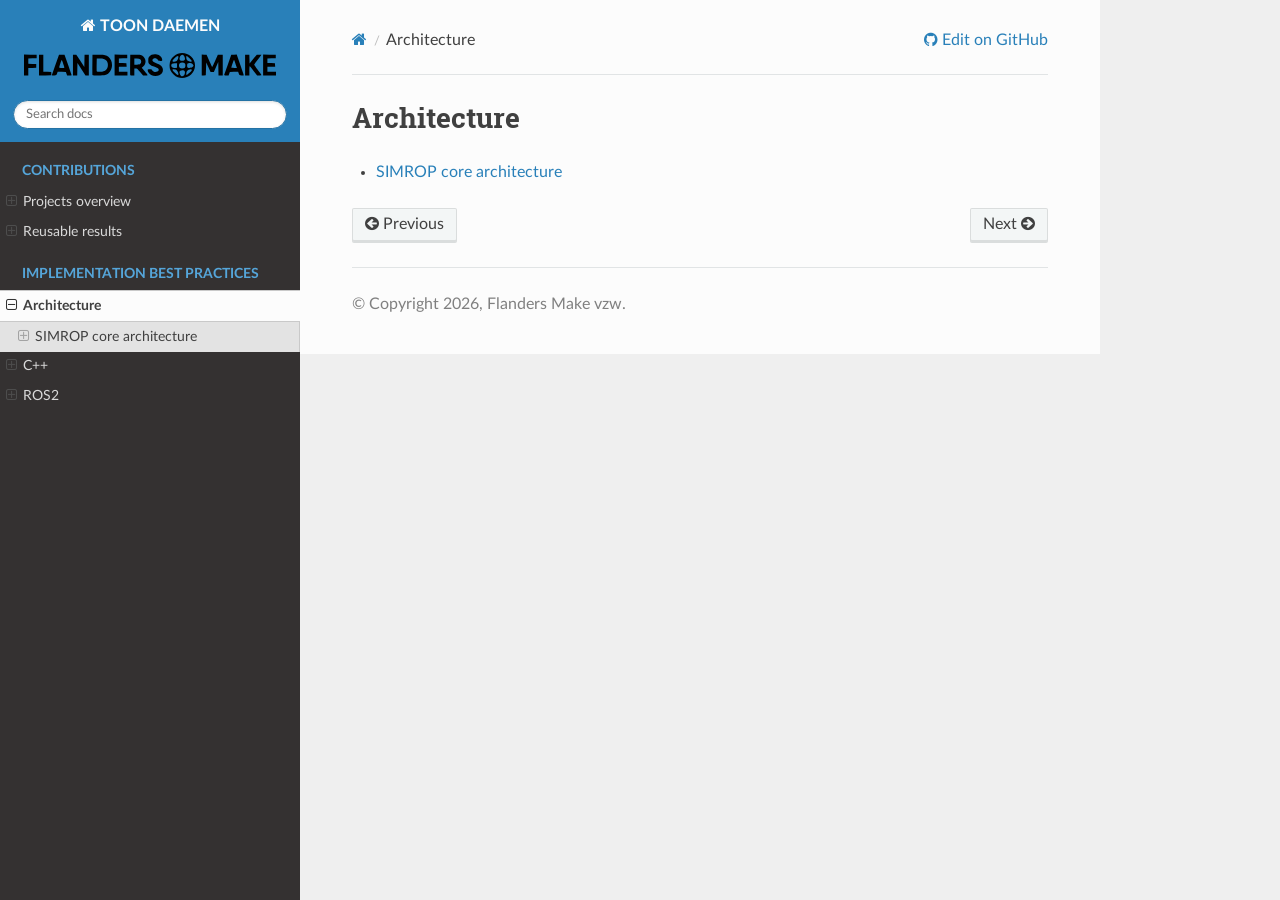
==== implementation_best_practices/architecture/index.html @ fe3ddb7d "deploy: 2c829130c1bb6bca0aca1d6085b2ea6cf5db3989" ====
<!DOCTYPE html>
<html class="writer-html5" lang="en" data-content_root="../../">
<head>
  <meta charset="utf-8" /><meta name="viewport" content="width=device-width, initial-scale=1" />

  <meta name="viewport" content="width=device-width, initial-scale=1.0" />
  <title>Architecture &mdash; TOON DAEMEN 0.1 documentation</title>
      <link rel="stylesheet" type="text/css" href="../../_static/pygments.css?v=80d5e7a1" />
      <link rel="stylesheet" type="text/css" href="../../_static/css/theme.css?v=9edc463e" />
      <link rel="stylesheet" type="text/css" href="../../_static/copybutton.css?v=76b2166b" />
      <link rel="stylesheet" type="text/css" href="../../_static/sphinx-design.min.css?v=95c83b7e" />

  
    <link rel="shortcut icon" href="../../_static/fm_48x48.svg"/>
      <script src="../../_static/jquery.js?v=5d32c60e"></script>
      <script src="../../_static/_sphinx_javascript_frameworks_compat.js?v=2cd50e6c"></script>
      <script src="../../_static/documentation_options.js?v=2709fde1"></script>
      <script src="../../_static/doctools.js?v=fd6eb6e6"></script>
      <script src="../../_static/sphinx_highlight.js?v=6ffebe34"></script>
      <script src="../../_static/clipboard.min.js?v=a7894cd8"></script>
      <script src="../../_static/copybutton.js?v=f281be69"></script>
      <script src="../../_static/design-tabs.js?v=f930bc37"></script>
    <script src="../../_static/js/theme.js"></script>
    <link rel="index" title="Index" href="../../genindex.html" />
    <link rel="search" title="Search" href="../../search.html" />
    <link rel="next" title="SIMROP core architecture" href="architecture.html" />
    <link rel="prev" title="Reusable results" href="../../contributions/reusable_results.html" /> 
</head>

<body class="wy-body-for-nav"> 
  <div class="wy-grid-for-nav">
    <nav data-toggle="wy-nav-shift" class="wy-nav-side">
      <div class="wy-side-scroll">
        <div class="wy-side-nav-search" >

          
          
          <a href="../../index.html" class="icon icon-home">
            TOON DAEMEN
              <img src="../../_static/fm.svg" class="logo" alt="Logo"/>
          </a>
<div role="search">
  <form id="rtd-search-form" class="wy-form" action="../../search.html" method="get">
    <input type="text" name="q" placeholder="Search docs" aria-label="Search docs" />
    <input type="hidden" name="check_keywords" value="yes" />
    <input type="hidden" name="area" value="default" />
  </form>
</div>
        </div><div class="wy-menu wy-menu-vertical" data-spy="affix" role="navigation" aria-label="Navigation menu">
              <p class="caption" role="heading"><span class="caption-text">Contributions</span></p>
<ul>
<li class="toctree-l1"><a class="reference internal" href="../../contributions/projects_overview.html">Projects overview</a><ul>
<li class="toctree-l2"><a class="reference internal" href="../../contributions/projects_overview.html#simrop">2024-2538-SIMROP</a></li>
<li class="toctree-l2"><a class="reference internal" href="../../contributions/projects_overview.html#cto-action-palletizing-solution">2024-1023-CTO_ACTION-PALLETIZING_SOLUTION</a></li>
</ul>
</li>
<li class="toctree-l1"><a class="reference internal" href="../../contributions/reusable_results.html">Reusable results</a><ul>
<li class="toctree-l2"><a class="reference internal" href="../../contributions/reusable_results.html#ur-tool-integration">UR + tool integration</a><ul>
<li class="toctree-l3"><a class="reference internal" href="../../contributions/reusable_results.html#motivation">Motivation</a></li>
<li class="toctree-l3"><a class="reference internal" href="../../contributions/reusable_results.html#summary">Summary</a></li>
</ul>
</li>
<li class="toctree-l2"><a class="reference internal" href="../../contributions/reusable_results.html#the-palletizing-framework">The palletizing framework</a></li>
</ul>
</li>
</ul>
<p class="caption" role="heading"><span class="caption-text">Implementation best practices</span></p>
<ul class="current">
<li class="toctree-l1 current"><a class="current reference internal" href="#">Architecture</a><ul>
<li class="toctree-l2"><a class="reference internal" href="architecture.html">SIMROP core architecture</a><ul>
<li class="toctree-l3"><a class="reference internal" href="architecture.html#component-manager-node">Component manager node</a></li>
<li class="toctree-l3"><a class="reference internal" href="architecture.html#plugin-management">Plugin management</a></li>
<li class="toctree-l3"><a class="reference internal" href="architecture.html#lifecycle-management">Lifecycle management</a></li>
<li class="toctree-l3"><a class="reference internal" href="architecture.html#use-of-the-component-manager-in-the-simrop-skillbased-framework">Use of the Component Manager in the SIMROP skill–based framework</a></li>
</ul>
</li>
</ul>
</li>
<li class="toctree-l1"><a class="reference internal" href="../cpp/index.html">C++</a><ul>
<li class="toctree-l2"><a class="reference internal" href="../cpp/constructor_arguments.html">Passing constructor arguments</a><ul>
<li class="toctree-l3"><a class="reference internal" href="../cpp/constructor_arguments.html#example-1">Example 1</a></li>
<li class="toctree-l3"><a class="reference internal" href="../cpp/constructor_arguments.html#example-2">Example 2</a></li>
<li class="toctree-l3"><a class="reference internal" href="../cpp/constructor_arguments.html#example-3">Example 3</a></li>
</ul>
</li>
</ul>
</li>
<li class="toctree-l1"><a class="reference internal" href="../ros2/index.html">ROS2</a><ul>
<li class="toctree-l2"><a class="reference internal" href="../ros2/ros2.html">ROS2 best practices</a></li>
</ul>
</li>
</ul>

        </div>
      </div>
    </nav>

    <section data-toggle="wy-nav-shift" class="wy-nav-content-wrap"><nav class="wy-nav-top" aria-label="Mobile navigation menu" >
          <i data-toggle="wy-nav-top" class="fa fa-bars"></i>
          <a href="../../index.html">TOON DAEMEN</a>
      </nav>

      <div class="wy-nav-content">
        <div class="rst-content">
          <div role="navigation" aria-label="Page navigation">
  <ul class="wy-breadcrumbs">
      <li><a href="../../index.html" class="icon icon-home" aria-label="Home"></a></li>
      <li class="breadcrumb-item active">Architecture</li>
      <li class="wy-breadcrumbs-aside">
              <a href="https://github.com/toondaemenFM/implementation_best_practices/blob/main/docs/source/implementation_best_practices/architecture/index.md" class="fa fa-github"> Edit on GitHub</a>
      </li>
  </ul>
  <hr/>
</div>
          <div role="main" class="document" itemscope="itemscope" itemtype="http://schema.org/Article">
           <div itemprop="articleBody">
             
  <section class="tex2jax_ignore mathjax_ignore" id="architecture">
<h1>Architecture<a class="headerlink" href="#architecture" title="Link to this heading"></a></h1>
<div class="toctree-wrapper compound">
<ul>
<li class="toctree-l1"><a class="reference internal" href="architecture.html">SIMROP core architecture</a></li>
</ul>
</div>
</section>


           </div>
          </div>
          <footer><div class="rst-footer-buttons" role="navigation" aria-label="Footer">
        <a href="../../contributions/reusable_results.html" class="btn btn-neutral float-left" title="Reusable results" accesskey="p" rel="prev"><span class="fa fa-arrow-circle-left" aria-hidden="true"></span> Previous</a>
        <a href="architecture.html" class="btn btn-neutral float-right" title="SIMROP core architecture" accesskey="n" rel="next">Next <span class="fa fa-arrow-circle-right" aria-hidden="true"></span></a>
    </div>

  <hr/>

  <div role="contentinfo">
    <p>&#169; Copyright 2026, Flanders Make vzw.</p>
  </div>

   

</footer>
        </div>
      </div>
    </section>
  </div>
  <script>
      jQuery(function () {
          SphinxRtdTheme.Navigation.enable(true);
      });
  </script> 

</body>
</html>
---- _static/pygments.css ----
pre { line-height: 125%; }
td.linenos .normal { color: inherit; background-color: transparent; padding-left: 5px; padding-right: 5px; }
span.linenos { color: inherit; background-color: transparent; padding-left: 5px; padding-right: 5px; }
td.linenos .special { color: #000000; background-color: #ffffc0; padding-left: 5px; padding-right: 5px; }
span.linenos.special { color: #000000; background-color: #ffffc0; padding-left: 5px; padding-right: 5px; }
.highlight .hll { background-color: #ffffcc }
.highlight { background: #f8f8f8; }
.highlight .c { color: #3D7B7B; font-style: italic } /* Comment */
.highlight .err { border: 1px solid #FF0000 } /* Error */
.highlight .k { color: #008000; font-weight: bold } /* Keyword */
.highlight .o { color: #666666 } /* Operator */
.highlight .ch { color: #3D7B7B; font-style: italic } /* Comment.Hashbang */
.highlight .cm { color: #3D7B7B; font-style: italic } /* Comment.Multiline */
.highlight .cp { color: #9C6500 } /* Comment.Preproc */
.highlight .cpf { color: #3D7B7B; font-style: italic } /* Comment.PreprocFile */
.highlight .c1 { color: #3D7B7B; font-style: italic } /* Comment.Single */
.highlight .cs { color: #3D7B7B; font-style: italic } /* Comment.Special */
.highlight .gd { color: #A00000 } /* Generic.Deleted */
.highlight .ge { font-style: italic } /* Generic.Emph */
.highlight .ges { font-weight: bold; font-style: italic } /* Generic.EmphStrong */
.highlight .gr { color: #E40000 } /* Generic.Error */
.highlight .gh { color: #000080; font-weight: bold } /* Generic.Heading */
.highlight .gi { color: #008400 } /* Generic.Inserted */
.highlight .go { color: #717171 } /* Generic.Output */
.highlight .gp { color: #000080; font-weight: bold } /* Generic.Prompt */
.highlight .gs { font-weight: bold } /* Generic.Strong */
.highlight .gu { color: #800080; font-weight: bold } /* Generic.Subheading */
.highlight .gt { color: #0044DD } /* Generic.Traceback */
.highlight .kc { color: #008000; font-weight: bold } /* Keyword.Constant */
.highlight .kd { color: #008000; font-weight: bold } /* Keyword.Declaration */
.highlight .kn { color: #008000; font-weight: bold } /* Keyword.Namespace */
.highlight .kp { color: #008000 } /* Keyword.Pseudo */
.highlight .kr { color: #008000; font-weight: bold } /* Keyword.Reserved */
.highlight .kt { color: #B00040 } /* Keyword.Type */
.highlight .m { color: #666666 } /* Literal.Number */
.highlight .s { color: #BA2121 } /* Literal.String */
.highlight .na { color: #687822 } /* Name.Attribute */
.highlight .nb { color: #008000 } /* Name.Builtin */
.highlight .nc { color: #0000FF; font-weight: bold } /* Name.Class */
.highlight .no { color: #880000 } /* Name.Constant */
.highlight .nd { color: #AA22FF } /* Name.Decorator */
.highlight .ni { color: #717171; font-weight: bold } /* Name.Entity */
.highlight .ne { color: #CB3F38; font-weight: bold } /* Name.Exception */
.highlight .nf { color: #0000FF } /* Name.Function */
.highlight .nl { color: #767600 } /* Name.Label */
.highlight .nn { color: #0000FF; font-weight: bold } /* Name.Namespace */
.highlight .nt { color: #008000; font-weight: bold } /* Name.Tag */
.highlight .nv { color: #19177C } /* Name.Variable */
.highlight .ow { color: #AA22FF; font-weight: bold } /* Operator.Word */
.highlight .w { color: #bbbbbb } /* Text.Whitespace */
.highlight .mb { color: #666666 } /* Literal.Number.Bin */
.highlight .mf { color: #666666 } /* Literal.Number.Float */
.highlight .mh { color: #666666 } /* Literal.Number.Hex */
.highlight .mi { color: #666666 } /* Literal.Number.Integer */
.highlight .mo { color: #666666 } /* Literal.Number.Oct */
.highlight .sa { color: #BA2121 } /* Literal.String.Affix */
.highlight .sb { color: #BA2121 } /* Literal.String.Backtick */
.highlight .sc { color: #BA2121 } /* Literal.String.Char */
.highlight .dl { color: #BA2121 } /* Literal.String.Delimiter */
.highlight .sd { color: #BA2121; font-style: italic } /* Literal.String.Doc */
.highlight .s2 { color: #BA2121 } /* Literal.String.Double */
.highlight .se { color: #AA5D1F; font-weight: bold } /* Literal.String.Escape */
.highlight .sh { color: #BA2121 } /* Literal.String.Heredoc */
.highlight .si { color: #A45A77; font-weight: bold } /* Literal.String.Interpol */
.highlight .sx { color: #008000 } /* Literal.String.Other */
.highlight .sr { color: #A45A77 } /* Literal.String.Regex */
.highlight .s1 { color: #BA2121 } /* Literal.String.Single */
.highlight .ss { color: #19177C } /* Literal.String.Symbol */
.highlight .bp { color: #008000 } /* Name.Builtin.Pseudo */
.highlight .fm { color: #0000FF } /* Name.Function.Magic */
.highlight .vc { color: #19177C } /* Name.Variable.Class */
.highlight .vg { color: #19177C } /* Name.Variable.Global */
.highlight .vi { color: #19177C } /* Name.Variable.Instance */
.highlight .vm { color: #19177C } /* Name.Variable.Magic */
.highlight .il { color: #666666 } /* Literal.Number.Integer.Long */
---- _static/css/theme.css ----
html{box-sizing:border-box}*,:after,:before{box-sizing:inherit}article,aside,details,figcaption,figure,footer,header,hgroup,nav,section{display:block}audio,canvas,video{display:inline-block;*display:inline;*zoom:1}[hidden],audio:not([controls]){display:none}*{-webkit-box-sizing:border-box;-moz-box-sizing:border-box;box-sizing:border-box}html{font-size:100%;-webkit-text-size-adjust:100%;-ms-text-size-adjust:100%}body{margin:0}a:active,a:hover{outline:0}abbr[title]{border-bottom:1px dotted}b,strong{font-weight:700}blockquote{margin:0}dfn{font-style:italic}ins{background:#ff9;text-decoration:none}ins,mark{color:#000}mark{background:#ff0;font-style:italic;font-weight:700}.rst-content code,.rst-content tt,code,kbd,pre,samp{font-family:monospace,serif;_font-family:courier new,monospace;font-size:1em}pre{white-space:pre}q{quotes:none}q:after,q:before{content:"";content:none}small{font-size:85%}sub,sup{font-size:75%;line-height:0;position:relative;vertical-align:baseline}sup{top:-.5em}sub{bottom:-.25em}dl,ol,ul{margin:0;padding:0;list-style:none;list-style-image:none}li{list-style:none}dd{margin:0}img{border:0;-ms-interpolation-mode:bicubic;vertical-align:middle;max-width:100%}svg:not(:root){overflow:hidden}figure,form{margin:0}label{cursor:pointer}button,input,select,textarea{font-size:100%;margin:0;vertical-align:baseline;*vertical-align:middle}button,input{line-height:normal}button,input[type=button],input[type=reset],input[type=submit]{cursor:pointer;-webkit-appearance:button;*overflow:visible}button[disabled],input[disabled]{cursor:default}input[type=search]{-webkit-appearance:textfield;-moz-box-sizing:content-box;-webkit-box-sizing:content-box;box-sizing:content-box}textarea{resize:vertical}table{border-collapse:collapse;border-spacing:0}td{vertical-align:top}.chromeframe{margin:.2em 0;background:#ccc;color:#000;padding:.2em 0}.ir{display:block;border:0;text-indent:-999em;overflow:hidden;background-color:transparent;background-repeat:no-repeat;text-align:left;direction:ltr;*line-height:0}.ir br{display:none}.hidden{display:none!important;visibility:hidden}.visuallyhidden{border:0;clip:rect(0 0 0 0);height:1px;margin:-1px;overflow:hidden;padding:0;position:absolute;width:1px}.visuallyhidden.focusable:active,.visuallyhidden.focusable:focus{clip:auto;height:auto;margin:0;overflow:visible;position:static;width:auto}.invisible{visibility:hidden}.relative{position:relative}big,small{font-size:100%}@media print{body,html,section{background:none!important}*{box-shadow:none!important;text-shadow:none!important;filter:none!important;-ms-filter:none!important}a,a:visited{text-decoration:underline}.ir a:after,a[href^="#"]:after,a[href^="javascript:"]:after{content:""}blockquote,pre{page-break-inside:avoid}thead{display:table-header-group}img,tr{page-break-inside:avoid}img{max-width:100%!important}@page{margin:.5cm}.rst-content .toctree-wrapper>p.caption,h2,h3,p{orphans:3;widows:3}.rst-content .toctree-wrapper>p.caption,h2,h3{page-break-after:avoid}}.btn,.fa:before,.icon:before,.rst-content .admonition,.rst-content .admonition-title:before,.rst-content .admonition-todo,.rst-content .attention,.rst-content .caution,.rst-content .code-block-caption .headerlink:before,.rst-content .danger,.rst-content .eqno .headerlink:before,.rst-content .error,.rst-content .hint,.rst-content .important,.rst-content .note,.rst-content .seealso,.rst-content .tip,.rst-content .warning,.rst-content code.download span:first-child:before,.rst-content dl dt .headerlink:before,.rst-content h1 .headerlink:before,.rst-content h2 .headerlink:before,.rst-content h3 .headerlink:before,.rst-content h4 .headerlink:before,.rst-content h5 .headerlink:before,.rst-content h6 .headerlink:before,.rst-content p.caption .headerlink:before,.rst-content p .headerlink:before,.rst-content table>caption .headerlink:before,.rst-content tt.download span:first-child:before,.wy-alert,.wy-dropdown .caret:before,.wy-inline-validate.wy-inline-validate-danger .wy-input-context:before,.wy-inline-validate.wy-inline-validate-info .wy-input-context:before,.wy-inline-validate.wy-inline-validate-success .wy-input-context:before,.wy-inline-validate.wy-inline-validate-warning .wy-input-context:before,.wy-menu-vertical li.current>a button.toctree-expand:before,.wy-menu-vertical li.on a button.toctree-expand:before,.wy-menu-vertical li button.toctree-expand:before,input[type=color],input[type=date],input[type=datetime-local],input[type=datetime],input[type=email],input[type=month],input[type=number],input[type=password],input[type=search],input[type=tel],input[type=text],input[type=time],input[type=url],input[type=week],select,textarea{-webkit-font-smoothing:antialiased}.clearfix{*zoom:1}.clearfix:after,.clearfix:before{display:table;content:""}.clearfix:after{clear:both}/*!
 *  Font Awesome 4.7.0 by @davegandy - http://fontawesome.io - @fontawesome
 *  License - http://fontawesome.io/license (Font: SIL OFL 1.1, CSS: MIT License)
 */@font-face{font-family:FontAwesome;src:url(fonts/fontawesome-webfont.eot?674f50d287a8c48dc19ba404d20fe713);src:url(fonts/fontawesome-webfont.eot?674f50d287a8c48dc19ba404d20fe713?#iefix&v=4.7.0) format("embedded-opentype"),url(fonts/fontawesome-webfont.woff2?af7ae505a9eed503f8b8e6982036873e) format("woff2"),url(fonts/fontawesome-webfont.woff?fee66e712a8a08eef5805a46892932ad) format("woff"),url(fonts/fontawesome-webfont.ttf?b06871f281fee6b241d60582ae9369b9) format("truetype"),url(fonts/fontawesome-webfont.svg?912ec66d7572ff821749319396470bde#fontawesomeregular) format("svg");font-weight:400;font-style:normal}.fa,.icon,.rst-content .admonition-title,.rst-content .code-block-caption .headerlink,.rst-content .eqno .headerlink,.rst-content code.download span:first-child,.rst-content dl dt .headerlink,.rst-content h1 .headerlink,.rst-content h2 .headerlink,.rst-content h3 .headerlink,.rst-content h4 .headerlink,.rst-content h5 .headerlink,.rst-content h6 .headerlink,.rst-content p.caption .headerlink,.rst-content p .headerlink,.rst-content table>caption .headerlink,.rst-content tt.download span:first-child,.wy-menu-vertical li.current>a button.toctree-expand,.wy-menu-vertical li.on a button.toctree-expand,.wy-menu-vertical li button.toctree-expand{display:inline-block;font:normal normal normal 14px/1 FontAwesome;font-size:inherit;text-rendering:auto;-webkit-font-smoothing:antialiased;-moz-osx-font-smoothing:grayscale}.fa-lg{font-size:1.33333em;line-height:.75em;vertical-align:-15%}.fa-2x{font-size:2em}.fa-3x{font-size:3em}.fa-4x{font-size:4em}.fa-5x{font-size:5em}.fa-fw{width:1.28571em;text-align:center}.fa-ul{padding-left:0;margin-left:2.14286em;list-style-type:none}.fa-ul>li{position:relative}.fa-li{position:absolute;left:-2.14286em;width:2.14286em;top:.14286em;text-align:center}.fa-li.fa-lg{left:-1.85714em}.fa-border{padding:.2em .25em .15em;border:.08em solid #eee;border-radius:.1em}.fa-pull-left{float:left}.fa-pull-right{float:right}.fa-pull-left.icon,.fa.fa-pull-left,.rst-content .code-block-caption .fa-pull-left.headerlink,.rst-content .eqno .fa-pull-left.headerlink,.rst-content .fa-pull-left.admonition-title,.rst-content code.download span.fa-pull-left:first-child,.rst-content dl dt .fa-pull-left.headerlink,.rst-content h1 .fa-pull-left.headerlink,.rst-content h2 .fa-pull-left.headerlink,.rst-content h3 .fa-pull-left.headerlink,.rst-content h4 .fa-pull-left.headerlink,.rst-content h5 .fa-pull-left.headerlink,.rst-content h6 .fa-pull-left.headerlink,.rst-content p .fa-pull-left.headerlink,.rst-content table>caption .fa-pull-left.headerlink,.rst-content tt.download span.fa-pull-left:first-child,.wy-menu-vertical li.current>a button.fa-pull-left.toctree-expand,.wy-menu-vertical li.on a button.fa-pull-left.toctree-expand,.wy-menu-vertical li button.fa-pull-left.toctree-expand{margin-right:.3em}.fa-pull-right.icon,.fa.fa-pull-right,.rst-content .code-block-caption .fa-pull-right.headerlink,.rst-content .eqno .fa-pull-right.headerlink,.rst-content .fa-pull-right.admonition-title,.rst-content code.download span.fa-pull-right:first-child,.rst-content dl dt .fa-pull-right.headerlink,.rst-content h1 .fa-pull-right.headerlink,.rst-content h2 .fa-pull-right.headerlink,.rst-content h3 .fa-pull-right.headerlink,.rst-content h4 .fa-pull-right.headerlink,.rst-content h5 .fa-pull-right.headerlink,.rst-content h6 .fa-pull-right.headerlink,.rst-content p .fa-pull-right.headerlink,.rst-content table>caption .fa-pull-right.headerlink,.rst-content tt.download span.fa-pull-right:first-child,.wy-menu-vertical li.current>a button.fa-pull-right.toctree-expand,.wy-menu-vertical li.on a button.fa-pull-right.toctree-expand,.wy-menu-vertical li button.fa-pull-right.toctree-expand{margin-left:.3em}.pull-right{float:right}.pull-left{float:left}.fa.pull-left,.pull-left.icon,.rst-content .code-block-caption .pull-left.headerlink,.rst-content .eqno .pull-left.headerlink,.rst-content .pull-left.admonition-title,.rst-content code.download span.pull-left:first-child,.rst-content dl dt .pull-left.headerlink,.rst-content h1 .pull-left.headerlink,.rst-content h2 .pull-left.headerlink,.rst-content h3 .pull-left.headerlink,.rst-content h4 .pull-left.headerlink,.rst-content h5 .pull-left.headerlink,.rst-content h6 .pull-left.headerlink,.rst-content p .pull-left.headerlink,.rst-content table>caption .pull-left.headerlink,.rst-content tt.download span.pull-left:first-child,.wy-menu-vertical li.current>a button.pull-left.toctree-expand,.wy-menu-vertical li.on a button.pull-left.toctree-expand,.wy-menu-vertical li button.pull-left.toctree-expand{margin-right:.3em}.fa.pull-right,.pull-right.icon,.rst-content .code-block-caption .pull-right.headerlink,.rst-content .eqno .pull-right.headerlink,.rst-content .pull-right.admonition-title,.rst-content code.download span.pull-right:first-child,.rst-content dl dt .pull-right.headerlink,.rst-content h1 .pull-right.headerlink,.rst-content h2 .pull-right.headerlink,.rst-content h3 .pull-right.headerlink,.rst-content h4 .pull-right.headerlink,.rst-content h5 .pull-right.headerlink,.rst-content h6 .pull-right.headerlink,.rst-content p .pull-right.headerlink,.rst-content table>caption .pull-right.headerlink,.rst-content tt.download span.pull-right:first-child,.wy-menu-vertical li.current>a button.pull-right.toctree-expand,.wy-menu-vertical li.on a button.pull-right.toctree-expand,.wy-menu-vertical li button.pull-right.toctree-expand{margin-left:.3em}.fa-spin{-webkit-animation:fa-spin 2s linear infinite;animation:fa-spin 2s linear infinite}.fa-pulse{-webkit-animation:fa-spin 1s steps(8) infinite;animation:fa-spin 1s steps(8) infinite}@-webkit-keyframes fa-spin{0%{-webkit-transform:rotate(0deg);transform:rotate(0deg)}to{-webkit-transform:rotate(359deg);transform:rotate(359deg)}}@keyframes fa-spin{0%{-webkit-transform:rotate(0deg);transform:rotate(0deg)}to{-webkit-transform:rotate(359deg);transform:rotate(359deg)}}.fa-rotate-90{-ms-filter:"progid:DXImageTransform.Microsoft.BasicImage(rotation=1)";-webkit-transform:rotate(90deg);-ms-transform:rotate(90deg);transform:rotate(90deg)}.fa-rotate-180{-ms-filter:"progid:DXImageTransform.Microsoft.BasicImage(rotation=2)";-webkit-transform:rotate(180deg);-ms-transform:rotate(180deg);transform:rotate(180deg)}.fa-rotate-270{-ms-filter:"progid:DXImageTransform.Microsoft.BasicImage(rotation=3)";-webkit-transform:rotate(270deg);-ms-transform:rotate(270deg);transform:rotate(270deg)}.fa-flip-horizontal{-ms-filter:"progid:DXImageTransform.Microsoft.BasicImage(rotation=0, mirror=1)";-webkit-transform:scaleX(-1);-ms-transform:scaleX(-1);transform:scaleX(-1)}.fa-flip-vertical{-ms-filter:"progid:DXImageTransform.Microsoft.BasicImage(rotation=2, mirror=1)";-webkit-transform:scaleY(-1);-ms-transform:scaleY(-1);transform:scaleY(-1)}:root .fa-flip-horizontal,:root .fa-flip-vertical,:root .fa-rotate-90,:root .fa-rotate-180,:root .fa-rotate-270{filter:none}.fa-stack{position:relative;display:inline-block;width:2em;height:2em;line-height:2em;vertical-align:middle}.fa-stack-1x,.fa-stack-2x{position:absolute;left:0;width:100%;text-align:center}.fa-stack-1x{line-height:inherit}.fa-stack-2x{font-size:2em}.fa-inverse{color:#fff}.fa-glass:before{content:""}.fa-music:before{content:""}.fa-search:before,.icon-search:before{content:""}.fa-envelope-o:before{content:""}.fa-heart:before{content:""}.fa-star:before{content:""}.fa-star-o:before{content:""}.fa-user:before{content:""}.fa-film:before{content:""}.fa-th-large:before{content:""}.fa-th:before{content:""}.fa-th-list:before{content:""}.fa-check:before{content:""}.fa-close:before,.fa-remove:before,.fa-times:before{content:""}.fa-search-plus:before{content:""}.fa-search-minus:before{content:""}.fa-power-off:before{content:""}.fa-signal:before{content:""}.fa-cog:before,.fa-gear:before{content:""}.fa-trash-o:before{content:""}.fa-home:before,.icon-home:before{content:""}.fa-file-o:before{content:""}.fa-clock-o:before{content:""}.fa-road:before{content:""}.fa-download:before,.rst-content code.download span:first-child:before,.rst-content tt.download span:first-child:before{content:""}.fa-arrow-circle-o-down:before{content:""}.fa-arrow-circle-o-up:before{content:""}.fa-inbox:before{content:""}.fa-play-circle-o:before{content:""}.fa-repeat:before,.fa-rotate-right:before{content:""}.fa-refresh:before{content:""}.fa-list-alt:before{content:""}.fa-lock:before{content:""}.fa-flag:before{content:""}.fa-headphones:before{content:""}.fa-volume-off:before{content:""}.fa-volume-down:before{content:""}.fa-volume-up:before{content:""}.fa-qrcode:before{content:""}.fa-barcode:before{content:""}.fa-tag:before{content:""}.fa-tags:before{content:""}.fa-book:before,.icon-book:before{content:""}.fa-bookmark:before{content:""}.fa-print:before{content:""}.fa-camera:before{content:""}.fa-font:before{content:""}.fa-bold:before{content:""}.fa-italic:before{content:""}.fa-text-height:before{content:""}.fa-text-width:before{content:""}.fa-align-left:before{content:""}.fa-align-center:before{content:""}.fa-align-right:before{content:""}.fa-align-justify:before{content:""}.fa-list:before{content:""}.fa-dedent:before,.fa-outdent:before{content:""}.fa-indent:before{content:""}.fa-video-camera:before{content:""}.fa-image:before,.fa-photo:before,.fa-picture-o:before{content:""}.fa-pencil:before{content:""}.fa-map-marker:before{content:""}.fa-adjust:before{content:""}.fa-tint:before{content:""}.fa-edit:before,.fa-pencil-square-o:before{content:""}.fa-share-square-o:before{content:""}.fa-check-square-o:before{content:""}.fa-arrows:before{content:""}.fa-step-backward:before{content:""}.fa-fast-backward:before{content:""}.fa-backward:before{content:""}.fa-play:before{content:""}.fa-pause:before{content:""}.fa-stop:before{content:""}.fa-forward:before{content:""}.fa-fast-forward:before{content:""}.fa-step-forward:before{content:""}.fa-eject:before{content:""}.fa-chevron-left:before{content:""}.fa-chevron-right:before{content:""}.fa-plus-circle:before{content:""}.fa-minus-circle:before{content:""}.fa-times-circle:before,.wy-inline-validate.wy-inline-validate-danger .wy-input-context:before{content:""}.fa-check-circle:before,.wy-inline-validate.wy-inline-validate-success .wy-input-context:before{content:""}.fa-question-circle:before{content:""}.fa-info-circle:before{content:""}.fa-crosshairs:before{content:""}.fa-times-circle-o:before{content:""}.fa-check-circle-o:before{content:""}.fa-ban:before{content:""}.fa-arrow-left:before{content:""}.fa-arrow-right:before{content:""}.fa-arrow-up:before{content:""}.fa-arrow-down:before{content:""}.fa-mail-forward:before,.fa-share:before{content:""}.fa-expand:before{content:""}.fa-compress:before{content:""}.fa-plus:before{content:""}.fa-minus:before{content:""}.fa-asterisk:before{content:""}.fa-exclamation-circle:before,.rst-content .admonition-title:before,.wy-inline-validate.wy-inline-validate-info .wy-input-context:before,.wy-inline-validate.wy-inline-validate-warning .wy-input-context:before{content:""}.fa-gift:before{content:""}.fa-leaf:before{content:""}.fa-fire:before,.icon-fire:before{content:""}.fa-eye:before{content:""}.fa-eye-slash:before{content:""}.fa-exclamation-triangle:before,.fa-warning:before{content:""}.fa-plane:before{content:""}.fa-calendar:before{content:""}.fa-random:before{content:""}.fa-comment:before{content:""}.fa-magnet:before{content:""}.fa-chevron-up:before{content:""}.fa-chevron-down:before{content:""}.fa-retweet:before{content:""}.fa-shopping-cart:before{content:""}.fa-folder:before{content:""}.fa-folder-open:before{content:""}.fa-arrows-v:before{content:""}.fa-arrows-h:before{content:""}.fa-bar-chart-o:before,.fa-bar-chart:before{content:""}.fa-twitter-square:before{content:""}.fa-facebook-square:before{content:""}.fa-camera-retro:before{content:""}.fa-key:before{content:""}.fa-cogs:before,.fa-gears:before{content:""}.fa-comments:before{content:""}.fa-thumbs-o-up:before{content:""}.fa-thumbs-o-down:before{content:""}.fa-star-half:before{content:""}.fa-heart-o:before{content:""}.fa-sign-out:before{content:""}.fa-linkedin-square:before{content:""}.fa-thumb-tack:before{content:""}.fa-external-link:before{content:""}.fa-sign-in:before{content:""}.fa-trophy:before{content:""}.fa-github-square:before{content:""}.fa-upload:before{content:""}.fa-lemon-o:before{content:""}.fa-phone:before{content:""}.fa-square-o:before{content:""}.fa-bookmark-o:before{content:""}.fa-phone-square:before{content:""}.fa-twitter:before{content:""}.fa-facebook-f:before,.fa-facebook:before{content:""}.fa-github:before,.icon-github:before{content:""}.fa-unlock:before{content:""}.fa-credit-card:before{content:""}.fa-feed:before,.fa-rss:before{content:""}.fa-hdd-o:before{content:""}.fa-bullhorn:before{content:""}.fa-bell:before{content:""}.fa-certificate:before{content:""}.fa-hand-o-right:before{content:""}.fa-hand-o-left:before{content:""}.fa-hand-o-up:before{content:""}.fa-hand-o-down:before{content:""}.fa-arrow-circle-left:before,.icon-circle-arrow-left:before{content:""}.fa-arrow-circle-right:before,.icon-circle-arrow-right:before{content:""}.fa-arrow-circle-up:before{content:""}.fa-arrow-circle-down:before{content:""}.fa-globe:before{content:""}.fa-wrench:before{content:""}.fa-tasks:before{content:""}.fa-filter:before{content:""}.fa-briefcase:before{content:""}.fa-arrows-alt:before{content:""}.fa-group:before,.fa-users:before{content:""}.fa-chain:before,.fa-link:before,.icon-link:before{content:""}.fa-cloud:before{content:""}.fa-flask:before{content:""}.fa-cut:before,.fa-scissors:before{content:""}.fa-copy:before,.fa-files-o:before{content:""}.fa-paperclip:before{content:""}.fa-floppy-o:before,.fa-save:before{content:""}.fa-square:before{content:""}.fa-bars:before,.fa-navicon:before,.fa-reorder:before{content:""}.fa-list-ul:before{content:""}.fa-list-ol:before{content:""}.fa-strikethrough:before{content:""}.fa-underline:before{content:""}.fa-table:before{content:""}.fa-magic:before{content:""}.fa-truck:before{content:""}.fa-pinterest:before{content:""}.fa-pinterest-square:before{content:""}.fa-google-plus-square:before{content:""}.fa-google-plus:before{content:""}.fa-money:before{content:""}.fa-caret-down:before,.icon-caret-down:before,.wy-dropdown .caret:before{content:""}.fa-caret-up:before{content:""}.fa-caret-left:before{content:""}.fa-caret-right:before{content:""}.fa-columns:before{content:""}.fa-sort:before,.fa-unsorted:before{content:""}.fa-sort-desc:before,.fa-sort-down:before{content:""}.fa-sort-asc:before,.fa-sort-up:before{content:""}.fa-envelope:before{content:""}.fa-linkedin:before{content:""}.fa-rotate-left:before,.fa-undo:before{content:""}.fa-gavel:before,.fa-legal:before{content:""}.fa-dashboard:before,.fa-tachometer:before{content:""}.fa-comment-o:before{content:""}.fa-comments-o:before{content:""}.fa-bolt:before,.fa-flash:before{content:""}.fa-sitemap:before{content:""}.fa-umbrella:before{content:""}.fa-clipboard:before,.fa-paste:before{content:""}.fa-lightbulb-o:before{content:""}.fa-exchange:before{content:""}.fa-cloud-download:before{content:""}.fa-cloud-upload:before{content:""}.fa-user-md:before{content:""}.fa-stethoscope:before{content:""}.fa-suitcase:before{content:""}.fa-bell-o:before{content:""}.fa-coffee:before{content:""}.fa-cutlery:before{content:""}.fa-file-text-o:before{content:""}.fa-building-o:before{content:""}.fa-hospital-o:before{content:""}.fa-ambulance:before{content:""}.fa-medkit:before{content:""}.fa-fighter-jet:before{content:""}.fa-beer:before{content:""}.fa-h-square:before{content:""}.fa-plus-square:before{content:""}.fa-angle-double-left:before{content:""}.fa-angle-double-right:before{content:""}.fa-angle-double-up:before{content:""}.fa-angle-double-down:before{content:""}.fa-angle-left:before{content:""}.fa-angle-right:before{content:""}.fa-angle-up:before{content:""}.fa-angle-down:before{content:""}.fa-desktop:before{content:""}.fa-laptop:before{content:""}.fa-tablet:before{content:""}.fa-mobile-phone:before,.fa-mobile:before{content:""}.fa-circle-o:before{content:""}.fa-quote-left:before{content:""}.fa-quote-right:before{content:""}.fa-spinner:before{content:""}.fa-circle:before{content:""}.fa-mail-reply:before,.fa-reply:before{content:""}.fa-github-alt:before{content:""}.fa-folder-o:before{content:""}.fa-folder-open-o:before{content:""}.fa-smile-o:before{content:""}.fa-frown-o:before{content:""}.fa-meh-o:before{content:""}.fa-gamepad:before{content:""}.fa-keyboard-o:before{content:""}.fa-flag-o:before{content:""}.fa-flag-checkered:before{content:""}.fa-terminal:before{content:""}.fa-code:before{content:""}.fa-mail-reply-all:before,.fa-reply-all:before{content:""}.fa-star-half-empty:before,.fa-star-half-full:before,.fa-star-half-o:before{content:""}.fa-location-arrow:before{content:""}.fa-crop:before{content:""}.fa-code-fork:before{content:""}.fa-chain-broken:before,.fa-unlink:before{content:""}.fa-question:before{content:""}.fa-info:before{content:""}.fa-exclamation:before{content:""}.fa-superscript:before{content:""}.fa-subscript:before{content:""}.fa-eraser:before{content:""}.fa-puzzle-piece:before{content:""}.fa-microphone:before{content:""}.fa-microphone-slash:before{content:""}.fa-shield:before{content:""}.fa-calendar-o:before{content:""}.fa-fire-extinguisher:before{content:""}.fa-rocket:before{content:""}.fa-maxcdn:before{content:""}.fa-chevron-circle-left:before{content:""}.fa-chevron-circle-right:before{content:""}.fa-chevron-circle-up:before{content:""}.fa-chevron-circle-down:before{content:""}.fa-html5:before{content:""}.fa-css3:before{content:""}.fa-anchor:before{content:""}.fa-unlock-alt:before{content:""}.fa-bullseye:before{content:""}.fa-ellipsis-h:before{content:""}.fa-ellipsis-v:before{content:""}.fa-rss-square:before{content:""}.fa-play-circle:before{content:""}.fa-ticket:before{content:""}.fa-minus-square:before{content:""}.fa-minus-square-o:before,.wy-menu-vertical li.current>a button.toctree-expand:before,.wy-menu-vertical li.on a button.toctree-expand:before{content:""}.fa-level-up:before{content:""}.fa-level-down:before{content:""}.fa-check-square:before{content:""}.fa-pencil-square:before{content:""}.fa-external-link-square:before{content:""}.fa-share-square:before{content:""}.fa-compass:before{content:""}.fa-caret-square-o-down:before,.fa-toggle-down:before{content:""}.fa-caret-square-o-up:before,.fa-toggle-up:before{content:""}.fa-caret-square-o-right:before,.fa-toggle-right:before{content:""}.fa-eur:before,.fa-euro:before{content:""}.fa-gbp:before{content:""}.fa-dollar:before,.fa-usd:before{content:""}.fa-inr:before,.fa-rupee:before{content:""}.fa-cny:before,.fa-jpy:before,.fa-rmb:before,.fa-yen:before{content:""}.fa-rouble:before,.fa-rub:before,.fa-ruble:before{content:""}.fa-krw:before,.fa-won:before{content:""}.fa-bitcoin:before,.fa-btc:before{content:""}.fa-file:before{content:""}.fa-file-text:before{content:""}.fa-sort-alpha-asc:before{content:""}.fa-sort-alpha-desc:before{content:""}.fa-sort-amount-asc:before{content:""}.fa-sort-amount-desc:before{content:""}.fa-sort-numeric-asc:before{content:""}.fa-sort-numeric-desc:before{content:""}.fa-thumbs-up:before{content:""}.fa-thumbs-down:before{content:""}.fa-youtube-square:before{content:""}.fa-youtube:before{content:""}.fa-xing:before{content:""}.fa-xing-square:before{content:""}.fa-youtube-play:before{content:""}.fa-dropbox:before{content:""}.fa-stack-overflow:before{content:""}.fa-instagram:before{content:""}.fa-flickr:before{content:""}.fa-adn:before{content:""}.fa-bitbucket:before,.icon-bitbucket:before{content:""}.fa-bitbucket-square:before{content:""}.fa-tumblr:before{content:""}.fa-tumblr-square:before{content:""}.fa-long-arrow-down:before{content:""}.fa-long-arrow-up:before{content:""}.fa-long-arrow-left:before{content:""}.fa-long-arrow-right:before{content:""}.fa-apple:before{content:""}.fa-windows:before{content:""}.fa-android:before{content:""}.fa-linux:before{content:""}.fa-dribbble:before{content:""}.fa-skype:before{content:""}.fa-foursquare:before{content:""}.fa-trello:before{content:""}.fa-female:before{content:""}.fa-male:before{content:""}.fa-gittip:before,.fa-gratipay:before{content:""}.fa-sun-o:before{content:""}.fa-moon-o:before{content:""}.fa-archive:before{content:""}.fa-bug:before{content:""}.fa-vk:before{content:""}.fa-weibo:before{content:""}.fa-renren:before{content:""}.fa-pagelines:before{content:""}.fa-stack-exchange:before{content:""}.fa-arrow-circle-o-right:before{content:""}.fa-arrow-circle-o-left:before{content:""}.fa-caret-square-o-left:before,.fa-toggle-left:before{content:""}.fa-dot-circle-o:before{content:""}.fa-wheelchair:before{content:""}.fa-vimeo-square:before{content:""}.fa-try:before,.fa-turkish-lira:before{content:""}.fa-plus-square-o:before,.wy-menu-vertical li button.toctree-expand:before{content:""}.fa-space-shuttle:before{content:""}.fa-slack:before{content:""}.fa-envelope-square:before{content:""}.fa-wordpress:before{content:""}.fa-openid:before{content:""}.fa-bank:before,.fa-institution:before,.fa-university:before{content:""}.fa-graduation-cap:before,.fa-mortar-board:before{content:""}.fa-yahoo:before{content:""}.fa-google:before{content:""}.fa-reddit:before{content:""}.fa-reddit-square:before{content:""}.fa-stumbleupon-circle:before{content:""}.fa-stumbleupon:before{content:""}.fa-delicious:before{content:""}.fa-digg:before{content:""}.fa-pied-piper-pp:before{content:""}.fa-pied-piper-alt:before{content:""}.fa-drupal:before{content:""}.fa-joomla:before{content:""}.fa-language:before{content:""}.fa-fax:before{content:""}.fa-building:before{content:""}.fa-child:before{content:""}.fa-paw:before{content:""}.fa-spoon:before{content:""}.fa-cube:before{content:""}.fa-cubes:before{content:""}.fa-behance:before{content:""}.fa-behance-square:before{content:""}.fa-steam:before{content:""}.fa-steam-square:before{content:""}.fa-recycle:before{content:""}.fa-automobile:before,.fa-car:before{content:""}.fa-cab:before,.fa-taxi:before{content:""}.fa-tree:before{content:""}.fa-spotify:before{content:""}.fa-deviantart:before{content:""}.fa-soundcloud:before{content:""}.fa-database:before{content:""}.fa-file-pdf-o:before{content:""}.fa-file-word-o:before{content:""}.fa-file-excel-o:before{content:""}.fa-file-powerpoint-o:before{content:""}.fa-file-image-o:before,.fa-file-photo-o:before,.fa-file-picture-o:before{content:""}.fa-file-archive-o:before,.fa-file-zip-o:before{content:""}.fa-file-audio-o:before,.fa-file-sound-o:before{content:""}.fa-file-movie-o:before,.fa-file-video-o:before{content:""}.fa-file-code-o:before{content:""}.fa-vine:before{content:""}.fa-codepen:before{content:""}.fa-jsfiddle:before{content:""}.fa-life-bouy:before,.fa-life-buoy:before,.fa-life-ring:before,.fa-life-saver:before,.fa-support:before{content:""}.fa-circle-o-notch:before{content:""}.fa-ra:before,.fa-rebel:before,.fa-resistance:before{content:""}.fa-empire:before,.fa-ge:before{content:""}.fa-git-square:before{content:""}.fa-git:before{content:""}.fa-hacker-news:before,.fa-y-combinator-square:before,.fa-yc-square:before{content:""}.fa-tencent-weibo:before{content:""}.fa-qq:before{content:""}.fa-wechat:before,.fa-weixin:before{content:""}.fa-paper-plane:before,.fa-send:before{content:""}.fa-paper-plane-o:before,.fa-send-o:before{content:""}.fa-history:before{content:""}.fa-circle-thin:before{content:""}.fa-header:before{content:""}.fa-paragraph:before{content:""}.fa-sliders:before{content:""}.fa-share-alt:before{content:""}.fa-share-alt-square:before{content:""}.fa-bomb:before{content:""}.fa-futbol-o:before,.fa-soccer-ball-o:before{content:""}.fa-tty:before{content:""}.fa-binoculars:before{content:""}.fa-plug:before{content:""}.fa-slideshare:before{content:""}.fa-twitch:before{content:""}.fa-yelp:before{content:""}.fa-newspaper-o:before{content:""}.fa-wifi:before{content:""}.fa-calculator:before{content:""}.fa-paypal:before{content:""}.fa-google-wallet:before{content:""}.fa-cc-visa:before{content:""}.fa-cc-mastercard:before{content:""}.fa-cc-discover:before{content:""}.fa-cc-amex:before{content:""}.fa-cc-paypal:before{content:""}.fa-cc-stripe:before{content:""}.fa-bell-slash:before{content:""}.fa-bell-slash-o:before{content:""}.fa-trash:before{content:""}.fa-copyright:before{content:""}.fa-at:before{content:""}.fa-eyedropper:before{content:""}.fa-paint-brush:before{content:""}.fa-birthday-cake:before{content:""}.fa-area-chart:before{content:""}.fa-pie-chart:before{content:""}.fa-line-chart:before{content:""}.fa-lastfm:before{content:""}.fa-lastfm-square:before{content:""}.fa-toggle-off:before{content:""}.fa-toggle-on:before{content:""}.fa-bicycle:before{content:""}.fa-bus:before{content:""}.fa-ioxhost:before{content:""}.fa-angellist:before{content:""}.fa-cc:before{content:""}.fa-ils:before,.fa-shekel:before,.fa-sheqel:before{content:""}.fa-meanpath:before{content:""}.fa-buysellads:before{content:""}.fa-connectdevelop:before{content:""}.fa-dashcube:before{content:""}.fa-forumbee:before{content:""}.fa-leanpub:before{content:""}.fa-sellsy:before{content:""}.fa-shirtsinbulk:before{content:""}.fa-simplybuilt:before{content:""}.fa-skyatlas:before{content:""}.fa-cart-plus:before{content:""}.fa-cart-arrow-down:before{content:""}.fa-diamond:before{content:""}.fa-ship:before{content:""}.fa-user-secret:before{content:""}.fa-motorcycle:before{content:""}.fa-street-view:before{content:""}.fa-heartbeat:before{content:""}.fa-venus:before{content:""}.fa-mars:before{content:""}.fa-mercury:before{content:""}.fa-intersex:before,.fa-transgender:before{content:""}.fa-transgender-alt:before{content:""}.fa-venus-double:before{content:""}.fa-mars-double:before{content:""}.fa-venus-mars:before{content:""}.fa-mars-stroke:before{content:""}.fa-mars-stroke-v:before{content:""}.fa-mars-stroke-h:before{content:""}.fa-neuter:before{content:""}.fa-genderless:before{content:""}.fa-facebook-official:before{content:""}.fa-pinterest-p:before{content:""}.fa-whatsapp:before{content:""}.fa-server:before{content:""}.fa-user-plus:before{content:""}.fa-user-times:before{content:""}.fa-bed:before,.fa-hotel:before{content:""}.fa-viacoin:before{content:""}.fa-train:before{content:""}.fa-subway:before{content:""}.fa-medium:before{content:""}.fa-y-combinator:before,.fa-yc:before{content:""}.fa-optin-monster:before{content:""}.fa-opencart:before{content:""}.fa-expeditedssl:before{content:""}.fa-battery-4:before,.fa-battery-full:before,.fa-battery:before{content:""}.fa-battery-3:before,.fa-battery-three-quarters:before{content:""}.fa-battery-2:before,.fa-battery-half:before{content:""}.fa-battery-1:before,.fa-battery-quarter:before{content:""}.fa-battery-0:before,.fa-battery-empty:before{content:""}.fa-mouse-pointer:before{content:""}.fa-i-cursor:before{content:""}.fa-object-group:before{content:""}.fa-object-ungroup:before{content:""}.fa-sticky-note:before{content:""}.fa-sticky-note-o:before{content:""}.fa-cc-jcb:before{content:""}.fa-cc-diners-club:before{content:""}.fa-clone:before{content:""}.fa-balance-scale:before{content:""}.fa-hourglass-o:before{content:""}.fa-hourglass-1:before,.fa-hourglass-start:before{content:""}.fa-hourglass-2:before,.fa-hourglass-half:before{content:""}.fa-hourglass-3:before,.fa-hourglass-end:before{content:""}.fa-hourglass:before{content:""}.fa-hand-grab-o:before,.fa-hand-rock-o:before{content:""}.fa-hand-paper-o:before,.fa-hand-stop-o:before{content:""}.fa-hand-scissors-o:before{content:""}.fa-hand-lizard-o:before{content:""}.fa-hand-spock-o:before{content:""}.fa-hand-pointer-o:before{content:""}.fa-hand-peace-o:before{content:""}.fa-trademark:before{content:""}.fa-registered:before{content:""}.fa-creative-commons:before{content:""}.fa-gg:before{content:""}.fa-gg-circle:before{content:""}.fa-tripadvisor:before{content:""}.fa-odnoklassniki:before{content:""}.fa-odnoklassniki-square:before{content:""}.fa-get-pocket:before{content:""}.fa-wikipedia-w:before{content:""}.fa-safari:before{content:""}.fa-chrome:before{content:""}.fa-firefox:before{content:""}.fa-opera:before{content:""}.fa-internet-explorer:before{content:""}.fa-television:before,.fa-tv:before{content:""}.fa-contao:before{content:""}.fa-500px:before{content:""}.fa-amazon:before{content:""}.fa-calendar-plus-o:before{content:""}.fa-calendar-minus-o:before{content:""}.fa-calendar-times-o:before{content:""}.fa-calendar-check-o:before{content:""}.fa-industry:before{content:""}.fa-map-pin:before{content:""}.fa-map-signs:before{content:""}.fa-map-o:before{content:""}.fa-map:before{content:""}.fa-commenting:before{content:""}.fa-commenting-o:before{content:""}.fa-houzz:before{content:""}.fa-vimeo:before{content:""}.fa-black-tie:before{content:""}.fa-fonticons:before{content:""}.fa-reddit-alien:before{content:""}.fa-edge:before{content:""}.fa-credit-card-alt:before{content:""}.fa-codiepie:before{content:""}.fa-modx:before{content:""}.fa-fort-awesome:before{content:""}.fa-usb:before{content:""}.fa-product-hunt:before{content:""}.fa-mixcloud:before{content:""}.fa-scribd:before{content:""}.fa-pause-circle:before{content:""}.fa-pause-circle-o:before{content:""}.fa-stop-circle:before{content:""}.fa-stop-circle-o:before{content:""}.fa-shopping-bag:before{content:""}.fa-shopping-basket:before{content:""}.fa-hashtag:before{content:""}.fa-bluetooth:before{content:""}.fa-bluetooth-b:before{content:""}.fa-percent:before{content:""}.fa-gitlab:before,.icon-gitlab:before{content:""}.fa-wpbeginner:before{content:""}.fa-wpforms:before{content:""}.fa-envira:before{content:""}.fa-universal-access:before{content:""}.fa-wheelchair-alt:before{content:""}.fa-question-circle-o:before{content:""}.fa-blind:before{content:""}.fa-audio-description:before{content:""}.fa-volume-control-phone:before{content:""}.fa-braille:before{content:""}.fa-assistive-listening-systems:before{content:""}.fa-american-sign-language-interpreting:before,.fa-asl-interpreting:before{content:""}.fa-deaf:before,.fa-deafness:before,.fa-hard-of-hearing:before{content:""}.fa-glide:before{content:""}.fa-glide-g:before{content:""}.fa-sign-language:before,.fa-signing:before{content:""}.fa-low-vision:before{content:""}.fa-viadeo:before{content:""}.fa-viadeo-square:before{content:""}.fa-snapchat:before{content:""}.fa-snapchat-ghost:before{content:""}.fa-snapchat-square:before{content:""}.fa-pied-piper:before{content:""}.fa-first-order:before{content:""}.fa-yoast:before{content:""}.fa-themeisle:before{content:""}.fa-google-plus-circle:before,.fa-google-plus-official:before{content:""}.fa-fa:before,.fa-font-awesome:before{content:""}.fa-handshake-o:before{content:""}.fa-envelope-open:before{content:""}.fa-envelope-open-o:before{content:""}.fa-linode:before{content:""}.fa-address-book:before{content:""}.fa-address-book-o:before{content:""}.fa-address-card:before,.fa-vcard:before{content:""}.fa-address-card-o:before,.fa-vcard-o:before{content:""}.fa-user-circle:before{content:""}.fa-user-circle-o:before{content:""}.fa-user-o:before{content:""}.fa-id-badge:before{content:""}.fa-drivers-license:before,.fa-id-card:before{content:""}.fa-drivers-license-o:before,.fa-id-card-o:before{content:""}.fa-quora:before{content:""}.fa-free-code-camp:before{content:""}.fa-telegram:before{content:""}.fa-thermometer-4:before,.fa-thermometer-full:before,.fa-thermometer:before{content:""}.fa-thermometer-3:before,.fa-thermometer-three-quarters:before{content:""}.fa-thermometer-2:before,.fa-thermometer-half:before{content:""}.fa-thermometer-1:before,.fa-thermometer-quarter:before{content:""}.fa-thermometer-0:before,.fa-thermometer-empty:before{content:""}.fa-shower:before{content:""}.fa-bath:before,.fa-bathtub:before,.fa-s15:before{content:""}.fa-podcast:before{content:""}.fa-window-maximize:before{content:""}.fa-window-minimize:before{content:""}.fa-window-restore:before{content:""}.fa-times-rectangle:before,.fa-window-close:before{content:""}.fa-times-rectangle-o:before,.fa-window-close-o:before{content:""}.fa-bandcamp:before{content:""}.fa-grav:before{content:""}.fa-etsy:before{content:""}.fa-imdb:before{content:""}.fa-ravelry:before{content:""}.fa-eercast:before{content:""}.fa-microchip:before{content:""}.fa-snowflake-o:before{content:""}.fa-superpowers:before{content:""}.fa-wpexplorer:before{content:""}.fa-meetup:before{content:""}.sr-only{position:absolute;width:1px;height:1px;padding:0;margin:-1px;overflow:hidden;clip:rect(0,0,0,0);border:0}.sr-only-focusable:active,.sr-only-focusable:focus{position:static;width:auto;height:auto;margin:0;overflow:visible;clip:auto}.fa,.icon,.rst-content .admonition-title,.rst-content .code-block-caption .headerlink,.rst-content .eqno .headerlink,.rst-content code.download span:first-child,.rst-content dl dt .headerlink,.rst-content h1 .headerlink,.rst-content h2 .headerlink,.rst-content h3 .headerlink,.rst-content h4 .headerlink,.rst-content h5 .headerlink,.rst-content h6 .headerlink,.rst-content p.caption .headerlink,.rst-content p .headerlink,.rst-content table>caption .headerlink,.rst-content tt.download span:first-child,.wy-dropdown .caret,.wy-inline-validate.wy-inline-validate-danger .wy-input-context,.wy-inline-validate.wy-inline-validate-info .wy-input-context,.wy-inline-validate.wy-inline-validate-success .wy-input-context,.wy-inline-validate.wy-inline-validate-warning .wy-input-context,.wy-menu-vertical li.current>a button.toctree-expand,.wy-menu-vertical li.on a button.toctree-expand,.wy-menu-vertical li button.toctree-expand{font-family:inherit}.fa:before,.icon:before,.rst-content .admonition-title:before,.rst-content .code-block-caption .headerlink:before,.rst-content .eqno .headerlink:before,.rst-content code.download span:first-child:before,.rst-content dl dt .headerlink:before,.rst-content h1 .headerlink:before,.rst-content h2 .headerlink:before,.rst-content h3 .headerlink:before,.rst-content h4 .headerlink:before,.rst-content h5 .headerlink:before,.rst-content h6 .headerlink:before,.rst-content p.caption .headerlink:before,.rst-content p .headerlink:before,.rst-content table>caption .headerlink:before,.rst-content tt.download span:first-child:before,.wy-dropdown .caret:before,.wy-inline-validate.wy-inline-validate-danger .wy-input-context:before,.wy-inline-validate.wy-inline-validate-info .wy-input-context:before,.wy-inline-validate.wy-inline-validate-success .wy-input-context:before,.wy-inline-validate.wy-inline-validate-warning .wy-input-context:before,.wy-menu-vertical li.current>a button.toctree-expand:before,.wy-menu-vertical li.on a button.toctree-expand:before,.wy-menu-vertical li button.toctree-expand:before{font-family:FontAwesome;display:inline-block;font-style:normal;font-weight:400;line-height:1;text-decoration:inherit}.rst-content .code-block-caption a .headerlink,.rst-content .eqno a .headerlink,.rst-content a .admonition-title,.rst-content code.download a span:first-child,.rst-content dl dt a .headerlink,.rst-content h1 a .headerlink,.rst-content h2 a .headerlink,.rst-content h3 a .headerlink,.rst-content h4 a .headerlink,.rst-content h5 a .headerlink,.rst-content h6 a .headerlink,.rst-content p.caption a .headerlink,.rst-content p a .headerlink,.rst-content table>caption a .headerlink,.rst-content tt.download a span:first-child,.wy-menu-vertical li.current>a button.toctree-expand,.wy-menu-vertical li.on a button.toctree-expand,.wy-menu-vertical li a button.toctree-expand,a .fa,a .icon,a .rst-content .admonition-title,a .rst-content .code-block-caption .headerlink,a .rst-content .eqno .headerlink,a .rst-content code.download span:first-child,a .rst-content dl dt .headerlink,a .rst-content h1 .headerlink,a .rst-content h2 .headerlink,a .rst-content h3 .headerlink,a .rst-content h4 .headerlink,a .rst-content h5 .headerlink,a .rst-content h6 .headerlink,a .rst-content p.caption .headerlink,a .rst-content p .headerlink,a .rst-content table>caption .headerlink,a .rst-content tt.download span:first-child,a .wy-menu-vertical li button.toctree-expand{display:inline-block;text-decoration:inherit}.btn .fa,.btn .icon,.btn .rst-content .admonition-title,.btn .rst-content .code-block-caption .headerlink,.btn .rst-content .eqno .headerlink,.btn .rst-content code.download span:first-child,.btn .rst-content dl dt .headerlink,.btn .rst-content h1 .headerlink,.btn .rst-content h2 .headerlink,.btn .rst-content h3 .headerlink,.btn .rst-content h4 .headerlink,.btn .rst-content h5 .headerlink,.btn .rst-content h6 .headerlink,.btn .rst-content p .headerlink,.btn .rst-content table>caption .headerlink,.btn .rst-content tt.download span:first-child,.btn .wy-menu-vertical li.current>a button.toctree-expand,.btn .wy-menu-vertical li.on a button.toctree-expand,.btn .wy-menu-vertical li button.toctree-expand,.nav .fa,.nav .icon,.nav .rst-content .admonition-title,.nav .rst-content .code-block-caption .headerlink,.nav .rst-content .eqno .headerlink,.nav .rst-content code.download span:first-child,.nav .rst-content dl dt .headerlink,.nav .rst-content h1 .headerlink,.nav .rst-content h2 .headerlink,.nav .rst-content h3 .headerlink,.nav .rst-content h4 .headerlink,.nav .rst-content h5 .headerlink,.nav .rst-content h6 .headerlink,.nav .rst-content p .headerlink,.nav .rst-content table>caption .headerlink,.nav .rst-content tt.download span:first-child,.nav .wy-menu-vertical li.current>a button.toctree-expand,.nav .wy-menu-vertical li.on a button.toctree-expand,.nav .wy-menu-vertical li button.toctree-expand,.rst-content .btn .admonition-title,.rst-content .code-block-caption .btn .headerlink,.rst-content .code-block-caption .nav .headerlink,.rst-content .eqno .btn .headerlink,.rst-content .eqno .nav .headerlink,.rst-content .nav .admonition-title,.rst-content code.download .btn span:first-child,.rst-content code.download .nav span:first-child,.rst-content dl dt .btn .headerlink,.rst-content dl dt .nav .headerlink,.rst-content h1 .btn .headerlink,.rst-content h1 .nav .headerlink,.rst-content h2 .btn .headerlink,.rst-content h2 .nav .headerlink,.rst-content h3 .btn .headerlink,.rst-content h3 .nav .headerlink,.rst-content h4 .btn .headerlink,.rst-content h4 .nav .headerlink,.rst-content h5 .btn .headerlink,.rst-content h5 .nav .headerlink,.rst-content h6 .btn .headerlink,.rst-content h6 .nav .headerlink,.rst-content p .btn .headerlink,.rst-content p .nav .headerlink,.rst-content table>caption .btn .headerlink,.rst-content table>caption .nav .headerlink,.rst-content tt.download .btn span:first-child,.rst-content tt.download .nav span:first-child,.wy-menu-vertical li .btn button.toctree-expand,.wy-menu-vertical li.current>a .btn button.toctree-expand,.wy-menu-vertical li.current>a .nav button.toctree-expand,.wy-menu-vertical li .nav button.toctree-expand,.wy-menu-vertical li.on a .btn button.toctree-expand,.wy-menu-vertical li.on a .nav button.toctree-expand{display:inline}.btn .fa-large.icon,.btn .fa.fa-large,.btn .rst-content .code-block-caption .fa-large.headerlink,.btn .rst-content .eqno .fa-large.headerlink,.btn .rst-content .fa-large.admonition-title,.btn .rst-content code.download span.fa-large:first-child,.btn .rst-content dl dt .fa-large.headerlink,.btn .rst-content h1 .fa-large.headerlink,.btn .rst-content h2 .fa-large.headerlink,.btn .rst-content h3 .fa-large.headerlink,.btn .rst-content h4 .fa-large.headerlink,.btn .rst-content h5 .fa-large.headerlink,.btn .rst-content h6 .fa-large.headerlink,.btn .rst-content p .fa-large.headerlink,.btn .rst-content table>caption .fa-large.headerlink,.btn .rst-content tt.download span.fa-large:first-child,.btn .wy-menu-vertical li button.fa-large.toctree-expand,.nav .fa-large.icon,.nav .fa.fa-large,.nav .rst-content .code-block-caption .fa-large.headerlink,.nav .rst-content .eqno .fa-large.headerlink,.nav .rst-content .fa-large.admonition-title,.nav .rst-content code.download span.fa-large:first-child,.nav .rst-content dl dt .fa-large.headerlink,.nav .rst-content h1 .fa-large.headerlink,.nav .rst-content h2 .fa-large.headerlink,.nav .rst-content h3 .fa-large.headerlink,.nav .rst-content h4 .fa-large.headerlink,.nav .rst-content h5 .fa-large.headerlink,.nav .rst-content h6 .fa-large.headerlink,.nav .rst-content p .fa-large.headerlink,.nav .rst-content table>caption .fa-large.headerlink,.nav .rst-content tt.download span.fa-large:first-child,.nav .wy-menu-vertical li button.fa-large.toctree-expand,.rst-content .btn .fa-large.admonition-title,.rst-content .code-block-caption .btn .fa-large.headerlink,.rst-content .code-block-caption .nav .fa-large.headerlink,.rst-content .eqno .btn .fa-large.headerlink,.rst-content .eqno .nav .fa-large.headerlink,.rst-content .nav .fa-large.admonition-title,.rst-content code.download .btn span.fa-large:first-child,.rst-content code.download .nav span.fa-large:first-child,.rst-content dl dt .btn .fa-large.headerlink,.rst-content dl dt .nav .fa-large.headerlink,.rst-content h1 .btn .fa-large.headerlink,.rst-content h1 .nav .fa-large.headerlink,.rst-content h2 .btn .fa-large.headerlink,.rst-content h2 .nav .fa-large.headerlink,.rst-content h3 .btn .fa-large.headerlink,.rst-content h3 .nav .fa-large.headerlink,.rst-content h4 .btn .fa-large.headerlink,.rst-content h4 .nav .fa-large.headerlink,.rst-content h5 .btn .fa-large.headerlink,.rst-content h5 .nav .fa-large.headerlink,.rst-content h6 .btn .fa-large.headerlink,.rst-content h6 .nav .fa-large.headerlink,.rst-content p .btn .fa-large.headerlink,.rst-content p .nav .fa-large.headerlink,.rst-content table>caption .btn .fa-large.headerlink,.rst-content table>caption .nav .fa-large.headerlink,.rst-content tt.download .btn span.fa-large:first-child,.rst-content tt.download .nav span.fa-large:first-child,.wy-menu-vertical li .btn button.fa-large.toctree-expand,.wy-menu-vertical li .nav button.fa-large.toctree-expand{line-height:.9em}.btn .fa-spin.icon,.btn .fa.fa-spin,.btn .rst-content .code-block-caption .fa-spin.headerlink,.btn .rst-content .eqno .fa-spin.headerlink,.btn .rst-content .fa-spin.admonition-title,.btn .rst-content code.download span.fa-spin:first-child,.btn .rst-content dl dt .fa-spin.headerlink,.btn .rst-content h1 .fa-spin.headerlink,.btn .rst-content h2 .fa-spin.headerlink,.btn .rst-content h3 .fa-spin.headerlink,.btn .rst-content h4 .fa-spin.headerlink,.btn .rst-content h5 .fa-spin.headerlink,.btn .rst-content h6 .fa-spin.headerlink,.btn .rst-content p .fa-spin.headerlink,.btn .rst-content table>caption .fa-spin.headerlink,.btn .rst-content tt.download span.fa-spin:first-child,.btn .wy-menu-vertical li button.fa-spin.toctree-expand,.nav .fa-spin.icon,.nav .fa.fa-spin,.nav .rst-content .code-block-caption .fa-spin.headerlink,.nav .rst-content .eqno .fa-spin.headerlink,.nav .rst-content .fa-spin.admonition-title,.nav .rst-content code.download span.fa-spin:first-child,.nav .rst-content dl dt .fa-spin.headerlink,.nav .rst-content h1 .fa-spin.headerlink,.nav .rst-content h2 .fa-spin.headerlink,.nav .rst-content h3 .fa-spin.headerlink,.nav .rst-content h4 .fa-spin.headerlink,.nav .rst-content h5 .fa-spin.headerlink,.nav .rst-content h6 .fa-spin.headerlink,.nav .rst-content p .fa-spin.headerlink,.nav .rst-content table>caption .fa-spin.headerlink,.nav .rst-content tt.download span.fa-spin:first-child,.nav .wy-menu-vertical li button.fa-spin.toctree-expand,.rst-content .btn .fa-spin.admonition-title,.rst-content .code-block-caption .btn .fa-spin.headerlink,.rst-content .code-block-caption .nav .fa-spin.headerlink,.rst-content .eqno .btn .fa-spin.headerlink,.rst-content .eqno .nav .fa-spin.headerlink,.rst-content .nav .fa-spin.admonition-title,.rst-content code.download .btn span.fa-spin:first-child,.rst-content code.download .nav span.fa-spin:first-child,.rst-content dl dt .btn .fa-spin.headerlink,.rst-content dl dt .nav .fa-spin.headerlink,.rst-content h1 .btn .fa-spin.headerlink,.rst-content h1 .nav .fa-spin.headerlink,.rst-content h2 .btn .fa-spin.headerlink,.rst-content h2 .nav .fa-spin.headerlink,.rst-content h3 .btn .fa-spin.headerlink,.rst-content h3 .nav .fa-spin.headerlink,.rst-content h4 .btn .fa-spin.headerlink,.rst-content h4 .nav .fa-spin.headerlink,.rst-content h5 .btn .fa-spin.headerlink,.rst-content h5 .nav .fa-spin.headerlink,.rst-content h6 .btn .fa-spin.headerlink,.rst-content h6 .nav .fa-spin.headerlink,.rst-content p .btn .fa-spin.headerlink,.rst-content p .nav .fa-spin.headerlink,.rst-content table>caption .btn .fa-spin.headerlink,.rst-content table>caption .nav .fa-spin.headerlink,.rst-content tt.download .btn span.fa-spin:first-child,.rst-content tt.download .nav span.fa-spin:first-child,.wy-menu-vertical li .btn button.fa-spin.toctree-expand,.wy-menu-vertical li .nav button.fa-spin.toctree-expand{display:inline-block}.btn.fa:before,.btn.icon:before,.rst-content .btn.admonition-title:before,.rst-content .code-block-caption .btn.headerlink:before,.rst-content .eqno .btn.headerlink:before,.rst-content code.download span.btn:first-child:before,.rst-content dl dt .btn.headerlink:before,.rst-content h1 .btn.headerlink:before,.rst-content h2 .btn.headerlink:before,.rst-content h3 .btn.headerlink:before,.rst-content h4 .btn.headerlink:before,.rst-content h5 .btn.headerlink:before,.rst-content h6 .btn.headerlink:before,.rst-content p .btn.headerlink:before,.rst-content table>caption .btn.headerlink:before,.rst-content tt.download span.btn:first-child:before,.wy-menu-vertical li button.btn.toctree-expand:before{opacity:.5;-webkit-transition:opacity .05s ease-in;-moz-transition:opacity .05s ease-in;transition:opacity .05s ease-in}.btn.fa:hover:before,.btn.icon:hover:before,.rst-content .btn.admonition-title:hover:before,.rst-content .code-block-caption .btn.headerlink:hover:before,.rst-content .eqno .btn.headerlink:hover:before,.rst-content code.download span.btn:first-child:hover:before,.rst-content dl dt .btn.headerlink:hover:before,.rst-content h1 .btn.headerlink:hover:before,.rst-content h2 .btn.headerlink:hover:before,.rst-content h3 .btn.headerlink:hover:before,.rst-content h4 .btn.headerlink:hover:before,.rst-content h5 .btn.headerlink:hover:before,.rst-content h6 .btn.headerlink:hover:before,.rst-content p .btn.headerlink:hover:before,.rst-content table>caption .btn.headerlink:hover:before,.rst-content tt.download span.btn:first-child:hover:before,.wy-menu-vertical li button.btn.toctree-expand:hover:before{opacity:1}.btn-mini .fa:before,.btn-mini .icon:before,.btn-mini .rst-content .admonition-title:before,.btn-mini .rst-content .code-block-caption .headerlink:before,.btn-mini .rst-content .eqno .headerlink:before,.btn-mini .rst-content code.download span:first-child:before,.btn-mini .rst-content dl dt .headerlink:before,.btn-mini .rst-content h1 .headerlink:before,.btn-mini .rst-content h2 .headerlink:before,.btn-mini .rst-content h3 .headerlink:before,.btn-mini .rst-content h4 .headerlink:before,.btn-mini .rst-content h5 .headerlink:before,.btn-mini .rst-content h6 .headerlink:before,.btn-mini .rst-content p .headerlink:before,.btn-mini .rst-content table>caption .headerlink:before,.btn-mini .rst-content tt.download span:first-child:before,.btn-mini .wy-menu-vertical li button.toctree-expand:before,.rst-content .btn-mini .admonition-title:before,.rst-content .code-block-caption .btn-mini .headerlink:before,.rst-content .eqno .btn-mini .headerlink:before,.rst-content code.download .btn-mini span:first-child:before,.rst-content dl dt .btn-mini .headerlink:before,.rst-content h1 .btn-mini .headerlink:before,.rst-content h2 .btn-mini .headerlink:before,.rst-content h3 .btn-mini .headerlink:before,.rst-content h4 .btn-mini .headerlink:before,.rst-content h5 .btn-mini .headerlink:before,.rst-content h6 .btn-mini .headerlink:before,.rst-content p .btn-mini .headerlink:before,.rst-content table>caption .btn-mini .headerlink:before,.rst-content tt.download .btn-mini span:first-child:before,.wy-menu-vertical li .btn-mini button.toctree-expand:before{font-size:14px;vertical-align:-15%}.rst-content .admonition,.rst-content .admonition-todo,.rst-content .attention,.rst-content .caution,.rst-content .danger,.rst-content .error,.rst-content .hint,.rst-content .important,.rst-content .note,.rst-content .seealso,.rst-content .tip,.rst-content .warning,.wy-alert{padding:12px;line-height:24px;margin-bottom:24px;background:#e7f2fa}.rst-content .admonition-title,.wy-alert-title{font-weight:700;display:block;color:#fff;background:#6ab0de;padding:6px 12px;margin:-12px -12px 12px}.rst-content .danger,.rst-content .error,.rst-content .wy-alert-danger.admonition,.rst-content .wy-alert-danger.admonition-todo,.rst-content .wy-alert-danger.attention,.rst-content .wy-alert-danger.caution,.rst-content .wy-alert-danger.hint,.rst-content .wy-alert-danger.important,.rst-content .wy-alert-danger.note,.rst-content .wy-alert-danger.seealso,.rst-content .wy-alert-danger.tip,.rst-content .wy-alert-danger.warning,.wy-alert.wy-alert-danger{background:#fdf3f2}.rst-content .danger .admonition-title,.rst-content .danger .wy-alert-title,.rst-content .error .admonition-title,.rst-content .error .wy-alert-title,.rst-content .wy-alert-danger.admonition-todo .admonition-title,.rst-content .wy-alert-danger.admonition-todo .wy-alert-title,.rst-content .wy-alert-danger.admonition .admonition-title,.rst-content .wy-alert-danger.admonition .wy-alert-title,.rst-content .wy-alert-danger.attention .admonition-title,.rst-content .wy-alert-danger.attention .wy-alert-title,.rst-content .wy-alert-danger.caution .admonition-title,.rst-content .wy-alert-danger.caution .wy-alert-title,.rst-content .wy-alert-danger.hint .admonition-title,.rst-content .wy-alert-danger.hint .wy-alert-title,.rst-content .wy-alert-danger.important .admonition-title,.rst-content .wy-alert-danger.important .wy-alert-title,.rst-content .wy-alert-danger.note .admonition-title,.rst-content .wy-alert-danger.note .wy-alert-title,.rst-content .wy-alert-danger.seealso .admonition-title,.rst-content .wy-alert-danger.seealso .wy-alert-title,.rst-content .wy-alert-danger.tip .admonition-title,.rst-content .wy-alert-danger.tip .wy-alert-title,.rst-content .wy-alert-danger.warning .admonition-title,.rst-content .wy-alert-danger.warning .wy-alert-title,.rst-content .wy-alert.wy-alert-danger .admonition-title,.wy-alert.wy-alert-danger .rst-content .admonition-title,.wy-alert.wy-alert-danger .wy-alert-title{background:#f29f97}.rst-content .admonition-todo,.rst-content .attention,.rst-content .caution,.rst-content .warning,.rst-content .wy-alert-warning.admonition,.rst-content .wy-alert-warning.danger,.rst-content .wy-alert-warning.error,.rst-content .wy-alert-warning.hint,.rst-content .wy-alert-warning.important,.rst-content .wy-alert-warning.note,.rst-content .wy-alert-warning.seealso,.rst-content .wy-alert-warning.tip,.wy-alert.wy-alert-warning{background:#ffedcc}.rst-content .admonition-todo .admonition-title,.rst-content .admonition-todo .wy-alert-title,.rst-content .attention .admonition-title,.rst-content .attention .wy-alert-title,.rst-content .caution .admonition-title,.rst-content .caution .wy-alert-title,.rst-content .warning .admonition-title,.rst-content .warning .wy-alert-title,.rst-content .wy-alert-warning.admonition .admonition-title,.rst-content .wy-alert-warning.admonition .wy-alert-title,.rst-content .wy-alert-warning.danger .admonition-title,.rst-content .wy-alert-warning.danger .wy-alert-title,.rst-content .wy-alert-warning.error .admonition-title,.rst-content .wy-alert-warning.error .wy-alert-title,.rst-content .wy-alert-warning.hint .admonition-title,.rst-content .wy-alert-warning.hint .wy-alert-title,.rst-content .wy-alert-warning.important .admonition-title,.rst-content .wy-alert-warning.important .wy-alert-title,.rst-content .wy-alert-warning.note .admonition-title,.rst-content .wy-alert-warning.note .wy-alert-title,.rst-content .wy-alert-warning.seealso .admonition-title,.rst-content .wy-alert-warning.seealso .wy-alert-title,.rst-content .wy-alert-warning.tip .admonition-title,.rst-content .wy-alert-warning.tip .wy-alert-title,.rst-content .wy-alert.wy-alert-warning .admonition-title,.wy-alert.wy-alert-warning .rst-content .admonition-title,.wy-alert.wy-alert-warning .wy-alert-title{background:#f0b37e}.rst-content .note,.rst-content .seealso,.rst-content .wy-alert-info.admonition,.rst-content .wy-alert-info.admonition-todo,.rst-content .wy-alert-info.attention,.rst-content .wy-alert-info.caution,.rst-content .wy-alert-info.danger,.rst-content .wy-alert-info.error,.rst-content .wy-alert-info.hint,.rst-content .wy-alert-info.important,.rst-content .wy-alert-info.tip,.rst-content .wy-alert-info.warning,.wy-alert.wy-alert-info{background:#e7f2fa}.rst-content .note .admonition-title,.rst-content .note .wy-alert-title,.rst-content .seealso .admonition-title,.rst-content .seealso .wy-alert-title,.rst-content .wy-alert-info.admonition-todo .admonition-title,.rst-content .wy-alert-info.admonition-todo .wy-alert-title,.rst-content .wy-alert-info.admonition .admonition-title,.rst-content .wy-alert-info.admonition .wy-alert-title,.rst-content .wy-alert-info.attention .admonition-title,.rst-content .wy-alert-info.attention .wy-alert-title,.rst-content .wy-alert-info.caution .admonition-title,.rst-content .wy-alert-info.caution .wy-alert-title,.rst-content .wy-alert-info.danger .admonition-title,.rst-content .wy-alert-info.danger .wy-alert-title,.rst-content .wy-alert-info.error .admonition-title,.rst-content .wy-alert-info.error .wy-alert-title,.rst-content .wy-alert-info.hint .admonition-title,.rst-content .wy-alert-info.hint .wy-alert-title,.rst-content .wy-alert-info.important .admonition-title,.rst-content .wy-alert-info.important .wy-alert-title,.rst-content .wy-alert-info.tip .admonition-title,.rst-content .wy-alert-info.tip .wy-alert-title,.rst-content .wy-alert-info.warning .admonition-title,.rst-content .wy-alert-info.warning .wy-alert-title,.rst-content .wy-alert.wy-alert-info .admonition-title,.wy-alert.wy-alert-info .rst-content .admonition-title,.wy-alert.wy-alert-info .wy-alert-title{background:#6ab0de}.rst-content .hint,.rst-content .important,.rst-content .tip,.rst-content .wy-alert-success.admonition,.rst-content .wy-alert-success.admonition-todo,.rst-content .wy-alert-success.attention,.rst-content .wy-alert-success.caution,.rst-content .wy-alert-success.danger,.rst-content .wy-alert-success.error,.rst-content .wy-alert-success.note,.rst-content .wy-alert-success.seealso,.rst-content .wy-alert-success.warning,.wy-alert.wy-alert-success{background:#dbfaf4}.rst-content .hint .admonition-title,.rst-content .hint .wy-alert-title,.rst-content .important .admonition-title,.rst-content .important .wy-alert-title,.rst-content .tip .admonition-title,.rst-content .tip .wy-alert-title,.rst-content .wy-alert-success.admonition-todo .admonition-title,.rst-content .wy-alert-success.admonition-todo .wy-alert-title,.rst-content .wy-alert-success.admonition .admonition-title,.rst-content .wy-alert-success.admonition .wy-alert-title,.rst-content .wy-alert-success.attention .admonition-title,.rst-content .wy-alert-success.attention .wy-alert-title,.rst-content .wy-alert-success.caution .admonition-title,.rst-content .wy-alert-success.caution .wy-alert-title,.rst-content .wy-alert-success.danger .admonition-title,.rst-content .wy-alert-success.danger .wy-alert-title,.rst-content .wy-alert-success.error .admonition-title,.rst-content .wy-alert-success.error .wy-alert-title,.rst-content .wy-alert-success.note .admonition-title,.rst-content .wy-alert-success.note .wy-alert-title,.rst-content .wy-alert-success.seealso .admonition-title,.rst-content .wy-alert-success.seealso .wy-alert-title,.rst-content .wy-alert-success.warning .admonition-title,.rst-content .wy-alert-success.warning .wy-alert-title,.rst-content .wy-alert.wy-alert-success .admonition-title,.wy-alert.wy-alert-success .rst-content .admonition-title,.wy-alert.wy-alert-success .wy-alert-title{background:#1abc9c}.rst-content .wy-alert-neutral.admonition,.rst-content .wy-alert-neutral.admonition-todo,.rst-content .wy-alert-neutral.attention,.rst-content .wy-alert-neutral.caution,.rst-content .wy-alert-neutral.danger,.rst-content .wy-alert-neutral.error,.rst-content .wy-alert-neutral.hint,.rst-content .wy-alert-neutral.important,.rst-content .wy-alert-neutral.note,.rst-content .wy-alert-neutral.seealso,.rst-content .wy-alert-neutral.tip,.rst-content .wy-alert-neutral.warning,.wy-alert.wy-alert-neutral{background:#f3f6f6}.rst-content .wy-alert-neutral.admonition-todo .admonition-title,.rst-content .wy-alert-neutral.admonition-todo .wy-alert-title,.rst-content .wy-alert-neutral.admonition .admonition-title,.rst-content .wy-alert-neutral.admonition .wy-alert-title,.rst-content .wy-alert-neutral.attention .admonition-title,.rst-content .wy-alert-neutral.attention .wy-alert-title,.rst-content .wy-alert-neutral.caution .admonition-title,.rst-content .wy-alert-neutral.caution .wy-alert-title,.rst-content .wy-alert-neutral.danger .admonition-title,.rst-content .wy-alert-neutral.danger .wy-alert-title,.rst-content .wy-alert-neutral.error .admonition-title,.rst-content .wy-alert-neutral.error .wy-alert-title,.rst-content .wy-alert-neutral.hint .admonition-title,.rst-content .wy-alert-neutral.hint .wy-alert-title,.rst-content .wy-alert-neutral.important .admonition-title,.rst-content .wy-alert-neutral.important .wy-alert-title,.rst-content .wy-alert-neutral.note .admonition-title,.rst-content .wy-alert-neutral.note .wy-alert-title,.rst-content .wy-alert-neutral.seealso .admonition-title,.rst-content .wy-alert-neutral.seealso .wy-alert-title,.rst-content .wy-alert-neutral.tip .admonition-title,.rst-content .wy-alert-neutral.tip .wy-alert-title,.rst-content .wy-alert-neutral.warning .admonition-title,.rst-content .wy-alert-neutral.warning .wy-alert-title,.rst-content .wy-alert.wy-alert-neutral .admonition-title,.wy-alert.wy-alert-neutral .rst-content .admonition-title,.wy-alert.wy-alert-neutral .wy-alert-title{color:#404040;background:#e1e4e5}.rst-content .wy-alert-neutral.admonition-todo a,.rst-content .wy-alert-neutral.admonition a,.rst-content .wy-alert-neutral.attention a,.rst-content .wy-alert-neutral.caution a,.rst-content .wy-alert-neutral.danger a,.rst-content .wy-alert-neutral.error a,.rst-content .wy-alert-neutral.hint a,.rst-content .wy-alert-neutral.important a,.rst-content .wy-alert-neutral.note a,.rst-content .wy-alert-neutral.seealso a,.rst-content .wy-alert-neutral.tip a,.rst-content .wy-alert-neutral.warning a,.wy-alert.wy-alert-neutral a{color:#2980b9}.rst-content .admonition-todo p:last-child,.rst-content .admonition p:last-child,.rst-content .attention p:last-child,.rst-content .caution p:last-child,.rst-content .danger p:last-child,.rst-content .error p:last-child,.rst-content .hint p:last-child,.rst-content .important p:last-child,.rst-content .note p:last-child,.rst-content .seealso p:last-child,.rst-content .tip p:last-child,.rst-content .warning p:last-child,.wy-alert p:last-child{margin-bottom:0}.wy-tray-container{position:fixed;bottom:0;left:0;z-index:600}.wy-tray-container li{display:block;width:300px;background:transparent;color:#fff;text-align:center;box-shadow:0 5px 5px 0 rgba(0,0,0,.1);padding:0 24px;min-width:20%;opacity:0;height:0;line-height:56px;overflow:hidden;-webkit-transition:all .3s ease-in;-moz-transition:all .3s ease-in;transition:all .3s ease-in}.wy-tray-container li.wy-tray-item-success{background:#27ae60}.wy-tray-container li.wy-tray-item-info{background:#2980b9}.wy-tray-container li.wy-tray-item-warning{background:#e67e22}.wy-tray-container li.wy-tray-item-danger{background:#e74c3c}.wy-tray-container li.on{opacity:1;height:56px}@media screen and (max-width:768px){.wy-tray-container{bottom:auto;top:0;width:100%}.wy-tray-container li{width:100%}}button{font-size:100%;margin:0;vertical-align:baseline;*vertical-align:middle;cursor:pointer;line-height:normal;-webkit-appearance:button;*overflow:visible}button::-moz-focus-inner,input::-moz-focus-inner{border:0;padding:0}button[disabled]{cursor:default}.btn{display:inline-block;border-radius:2px;line-height:normal;white-space:nowrap;text-align:center;cursor:pointer;font-size:100%;padding:6px 12px 8px;color:#fff;border:1px solid rgba(0,0,0,.1);background-color:#27ae60;text-decoration:none;font-weight:400;font-family:Lato,proxima-nova,Helvetica Neue,Arial,sans-serif;box-shadow:inset 0 1px 2px -1px hsla(0,0%,100%,.5),inset 0 -2px 0 0 rgba(0,0,0,.1);outline-none:false;vertical-align:middle;*display:inline;zoom:1;-webkit-user-drag:none;-webkit-user-select:none;-moz-user-select:none;-ms-user-select:none;user-select:none;-webkit-transition:all .1s linear;-moz-transition:all .1s linear;transition:all .1s linear}.btn-hover{background:#2e8ece;color:#fff}.btn:hover{background:#2cc36b;color:#fff}.btn:focus{background:#2cc36b;outline:0}.btn:active{box-shadow:inset 0 -1px 0 0 rgba(0,0,0,.05),inset 0 2px 0 0 rgba(0,0,0,.1);padding:8px 12px 6px}.btn:visited{color:#fff}.btn-disabled,.btn-disabled:active,.btn-disabled:focus,.btn-disabled:hover,.btn:disabled{background-image:none;filter:progid:DXImageTransform.Microsoft.gradient(enabled = false);filter:alpha(opacity=40);opacity:.4;cursor:not-allowed;box-shadow:none}.btn::-moz-focus-inner{padding:0;border:0}.btn-small{font-size:80%}.btn-info{background-color:#2980b9!important}.btn-info:hover{background-color:#2e8ece!important}.btn-neutral{background-color:#f3f6f6!important;color:#404040!important}.btn-neutral:hover{background-color:#e5ebeb!important;color:#404040}.btn-neutral:visited{color:#404040!important}.btn-success{background-color:#27ae60!important}.btn-success:hover{background-color:#295!important}.btn-danger{background-color:#e74c3c!important}.btn-danger:hover{background-color:#ea6153!important}.btn-warning{background-color:#e67e22!important}.btn-warning:hover{background-color:#e98b39!important}.btn-invert{background-color:#222}.btn-invert:hover{background-color:#2f2f2f!important}.btn-link{background-color:transparent!important;color:#2980b9;box-shadow:none;border-color:transparent!important}.btn-link:active,.btn-link:hover{background-color:transparent!important;color:#409ad5!important;box-shadow:none}.btn-link:visited{color:#9b59b6}.wy-btn-group .btn,.wy-control .btn{vertical-align:middle}.wy-btn-group{margin-bottom:24px;*zoom:1}.wy-btn-group:after,.wy-btn-group:before{display:table;content:""}.wy-btn-group:after{clear:both}.wy-dropdown{position:relative;display:inline-block}.wy-dropdown-active .wy-dropdown-menu{display:block}.wy-dropdown-menu{position:absolute;left:0;display:none;float:left;top:100%;min-width:100%;background:#fcfcfc;z-index:100;border:1px solid #cfd7dd;box-shadow:0 2px 2px 0 rgba(0,0,0,.1);padding:12px}.wy-dropdown-menu>dd>a{display:block;clear:both;color:#404040;white-space:nowrap;font-size:90%;padding:0 12px;cursor:pointer}.wy-dropdown-menu>dd>a:hover{background:#2980b9;color:#fff}.wy-dropdown-menu>dd.divider{border-top:1px solid #cfd7dd;margin:6px 0}.wy-dropdown-menu>dd.search{padding-bottom:12px}.wy-dropdown-menu>dd.search input[type=search]{width:100%}.wy-dropdown-menu>dd.call-to-action{background:#e3e3e3;text-transform:uppercase;font-weight:500;font-size:80%}.wy-dropdown-menu>dd.call-to-action:hover{background:#e3e3e3}.wy-dropdown-menu>dd.call-to-action .btn{color:#fff}.wy-dropdown.wy-dropdown-up .wy-dropdown-menu{bottom:100%;top:auto;left:auto;right:0}.wy-dropdown.wy-dropdown-bubble .wy-dropdown-menu{background:#fcfcfc;margin-top:2px}.wy-dropdown.wy-dropdown-bubble .wy-dropdown-menu a{padding:6px 12px}.wy-dropdown.wy-dropdown-bubble .wy-dropdown-menu a:hover{background:#2980b9;color:#fff}.wy-dropdown.wy-dropdown-left .wy-dropdown-menu{right:0;left:auto;text-align:right}.wy-dropdown-arrow:before{content:" ";border-bottom:5px solid #f5f5f5;border-left:5px solid transparent;border-right:5px solid transparent;position:absolute;display:block;top:-4px;left:50%;margin-left:-3px}.wy-dropdown-arrow.wy-dropdown-arrow-left:before{left:11px}.wy-form-stacked select{display:block}.wy-form-aligned .wy-help-inline,.wy-form-aligned input,.wy-form-aligned label,.wy-form-aligned select,.wy-form-aligned textarea{display:inline-block;*display:inline;*zoom:1;vertical-align:middle}.wy-form-aligned .wy-control-group>label{display:inline-block;vertical-align:middle;width:10em;margin:6px 12px 0 0;float:left}.wy-form-aligned .wy-control{float:left}.wy-form-aligned .wy-control label{display:block}.wy-form-aligned .wy-control select{margin-top:6px}fieldset{margin:0}fieldset,legend{border:0;padding:0}legend{width:100%;white-space:normal;margin-bottom:24px;font-size:150%;*margin-left:-7px}label,legend{display:block}label{margin:0 0 .3125em;color:#333;font-size:90%}input,select,textarea{font-size:100%;margin:0;vertical-align:baseline;*vertical-align:middle}.wy-control-group{margin-bottom:24px;max-width:1200px;margin-left:auto;margin-right:auto;*zoom:1}.wy-control-group:after,.wy-control-group:before{display:table;content:""}.wy-control-group:after{clear:both}.wy-control-group.wy-control-group-required>label:after{content:" *";color:#e74c3c}.wy-control-group .wy-form-full,.wy-control-group .wy-form-halves,.wy-control-group .wy-form-thirds{padding-bottom:12px}.wy-control-group .wy-form-full input[type=color],.wy-control-group .wy-form-full input[type=date],.wy-control-group .wy-form-full input[type=datetime-local],.wy-control-group .wy-form-full input[type=datetime],.wy-control-group .wy-form-full input[type=email],.wy-control-group .wy-form-full input[type=month],.wy-control-group .wy-form-full input[type=number],.wy-control-group .wy-form-full input[type=password],.wy-control-group .wy-form-full input[type=search],.wy-control-group .wy-form-full input[type=tel],.wy-control-group .wy-form-full input[type=text],.wy-control-group .wy-form-full input[type=time],.wy-control-group .wy-form-full input[type=url],.wy-control-group .wy-form-full input[type=week],.wy-control-group .wy-form-full select,.wy-control-group .wy-form-halves input[type=color],.wy-control-group .wy-form-halves input[type=date],.wy-control-group .wy-form-halves input[type=datetime-local],.wy-control-group .wy-form-halves input[type=datetime],.wy-control-group .wy-form-halves input[type=email],.wy-control-group .wy-form-halves input[type=month],.wy-control-group .wy-form-halves input[type=number],.wy-control-group .wy-form-halves input[type=password],.wy-control-group .wy-form-halves input[type=search],.wy-control-group .wy-form-halves input[type=tel],.wy-control-group .wy-form-halves input[type=text],.wy-control-group .wy-form-halves input[type=time],.wy-control-group .wy-form-halves input[type=url],.wy-control-group .wy-form-halves input[type=week],.wy-control-group .wy-form-halves select,.wy-control-group .wy-form-thirds input[type=color],.wy-control-group .wy-form-thirds input[type=date],.wy-control-group .wy-form-thirds input[type=datetime-local],.wy-control-group .wy-form-thirds input[type=datetime],.wy-control-group .wy-form-thirds input[type=email],.wy-control-group .wy-form-thirds input[type=month],.wy-control-group .wy-form-thirds input[type=number],.wy-control-group .wy-form-thirds input[type=password],.wy-control-group .wy-form-thirds input[type=search],.wy-control-group .wy-form-thirds input[type=tel],.wy-control-group .wy-form-thirds input[type=text],.wy-control-group .wy-form-thirds input[type=time],.wy-control-group .wy-form-thirds input[type=url],.wy-control-group .wy-form-thirds input[type=week],.wy-control-group .wy-form-thirds select{width:100%}.wy-control-group .wy-form-full{float:left;display:block;width:100%;margin-right:0}.wy-control-group .wy-form-full:last-child{margin-right:0}.wy-control-group .wy-form-halves{float:left;display:block;margin-right:2.35765%;width:48.82117%}.wy-control-group .wy-form-halves:last-child,.wy-control-group .wy-form-halves:nth-of-type(2n){margin-right:0}.wy-control-group .wy-form-halves:nth-of-type(odd){clear:left}.wy-control-group .wy-form-thirds{float:left;display:block;margin-right:2.35765%;width:31.76157%}.wy-control-group .wy-form-thirds:last-child,.wy-control-group .wy-form-thirds:nth-of-type(3n){margin-right:0}.wy-control-group .wy-form-thirds:nth-of-type(3n+1){clear:left}.wy-control-group.wy-control-group-no-input .wy-control,.wy-control-no-input{margin:6px 0 0;font-size:90%}.wy-control-no-input{display:inline-block}.wy-control-group.fluid-input input[type=color],.wy-control-group.fluid-input input[type=date],.wy-control-group.fluid-input input[type=datetime-local],.wy-control-group.fluid-input input[type=datetime],.wy-control-group.fluid-input input[type=email],.wy-control-group.fluid-input input[type=month],.wy-control-group.fluid-input input[type=number],.wy-control-group.fluid-input input[type=password],.wy-control-group.fluid-input input[type=search],.wy-control-group.fluid-input input[type=tel],.wy-control-group.fluid-input input[type=text],.wy-control-group.fluid-input input[type=time],.wy-control-group.fluid-input input[type=url],.wy-control-group.fluid-input input[type=week]{width:100%}.wy-form-message-inline{padding-left:.3em;color:#666;font-size:90%}.wy-form-message{display:block;color:#999;font-size:70%;margin-top:.3125em;font-style:italic}.wy-form-message p{font-size:inherit;font-style:italic;margin-bottom:6px}.wy-form-message p:last-child{margin-bottom:0}input{line-height:normal}input[type=button],input[type=reset],input[type=submit]{-webkit-appearance:button;cursor:pointer;font-family:Lato,proxima-nova,Helvetica Neue,Arial,sans-serif;*overflow:visible}input[type=color],input[type=date],input[type=datetime-local],input[type=datetime],input[type=email],input[type=month],input[type=number],input[type=password],input[type=search],input[type=tel],input[type=text],input[type=time],input[type=url],input[type=week]{-webkit-appearance:none;padding:6px;display:inline-block;border:1px solid #ccc;font-size:80%;font-family:Lato,proxima-nova,Helvetica Neue,Arial,sans-serif;box-shadow:inset 0 1px 3px #ddd;border-radius:0;-webkit-transition:border .3s linear;-moz-transition:border .3s linear;transition:border .3s linear}input[type=datetime-local]{padding:.34375em .625em}input[disabled]{cursor:default}input[type=checkbox],input[type=radio]{padding:0;margin-right:.3125em;*height:13px;*width:13px}input[type=checkbox],input[type=radio],input[type=search]{-webkit-box-sizing:border-box;-moz-box-sizing:border-box;box-sizing:border-box}input[type=search]::-webkit-search-cancel-button,input[type=search]::-webkit-search-decoration{-webkit-appearance:none}input[type=color]:focus,input[type=date]:focus,input[type=datetime-local]:focus,input[type=datetime]:focus,input[type=email]:focus,input[type=month]:focus,input[type=number]:focus,input[type=password]:focus,input[type=search]:focus,input[type=tel]:focus,input[type=text]:focus,input[type=time]:focus,input[type=url]:focus,input[type=week]:focus{outline:0;outline:thin dotted\9;border-color:#333}input.no-focus:focus{border-color:#ccc!important}input[type=checkbox]:focus,input[type=file]:focus,input[type=radio]:focus{outline:thin dotted #333;outline:1px auto #129fea}input[type=color][disabled],input[type=date][disabled],input[type=datetime-local][disabled],input[type=datetime][disabled],input[type=email][disabled],input[type=month][disabled],input[type=number][disabled],input[type=password][disabled],input[type=search][disabled],input[type=tel][disabled],input[type=text][disabled],input[type=time][disabled],input[type=url][disabled],input[type=week][disabled]{cursor:not-allowed;background-color:#fafafa}input:focus:invalid,select:focus:invalid,textarea:focus:invalid{color:#e74c3c;border:1px solid #e74c3c}input:focus:invalid:focus,select:focus:invalid:focus,textarea:focus:invalid:focus{border-color:#e74c3c}input[type=checkbox]:focus:invalid:focus,input[type=file]:focus:invalid:focus,input[type=radio]:focus:invalid:focus{outline-color:#e74c3c}input.wy-input-large{padding:12px;font-size:100%}textarea{overflow:auto;vertical-align:top;width:100%;font-family:Lato,proxima-nova,Helvetica Neue,Arial,sans-serif}select,textarea{padding:.5em .625em;display:inline-block;border:1px solid #ccc;font-size:80%;box-shadow:inset 0 1px 3px #ddd;-webkit-transition:border .3s linear;-moz-transition:border .3s linear;transition:border .3s linear}select{border:1px solid #ccc;background-color:#fff}select[multiple]{height:auto}select:focus,textarea:focus{outline:0}input[readonly],select[disabled],select[readonly],textarea[disabled],textarea[readonly]{cursor:not-allowed;background-color:#fafafa}input[type=checkbox][disabled],input[type=radio][disabled]{cursor:not-allowed}.wy-checkbox,.wy-radio{margin:6px 0;color:#404040;display:block}.wy-checkbox input,.wy-radio input{vertical-align:baseline}.wy-form-message-inline{display:inline-block;*display:inline;*zoom:1;vertical-align:middle}.wy-input-prefix,.wy-input-suffix{white-space:nowrap;padding:6px}.wy-input-prefix .wy-input-context,.wy-input-suffix .wy-input-context{line-height:27px;padding:0 8px;display:inline-block;font-size:80%;background-color:#f3f6f6;border:1px solid #ccc;color:#999}.wy-input-suffix .wy-input-context{border-left:0}.wy-input-prefix .wy-input-context{border-right:0}.wy-switch{position:relative;display:block;height:24px;margin-top:12px;cursor:pointer}.wy-switch:before{left:0;top:0;width:36px;height:12px;background:#ccc}.wy-switch:after,.wy-switch:before{position:absolute;content:"";display:block;border-radius:4px;-webkit-transition:all .2s ease-in-out;-moz-transition:all .2s ease-in-out;transition:all .2s ease-in-out}.wy-switch:after{width:18px;height:18px;background:#999;left:-3px;top:-3px}.wy-switch span{position:absolute;left:48px;display:block;font-size:12px;color:#ccc;line-height:1}.wy-switch.active:before{background:#1e8449}.wy-switch.active:after{left:24px;background:#27ae60}.wy-switch.disabled{cursor:not-allowed;opacity:.8}.wy-control-group.wy-control-group-error .wy-form-message,.wy-control-group.wy-control-group-error>label{color:#e74c3c}.wy-control-group.wy-control-group-error input[type=color],.wy-control-group.wy-control-group-error input[type=date],.wy-control-group.wy-control-group-error input[type=datetime-local],.wy-control-group.wy-control-group-error input[type=datetime],.wy-control-group.wy-control-group-error input[type=email],.wy-control-group.wy-control-group-error input[type=month],.wy-control-group.wy-control-group-error input[type=number],.wy-control-group.wy-control-group-error input[type=password],.wy-control-group.wy-control-group-error input[type=search],.wy-control-group.wy-control-group-error input[type=tel],.wy-control-group.wy-control-group-error input[type=text],.wy-control-group.wy-control-group-error input[type=time],.wy-control-group.wy-control-group-error input[type=url],.wy-control-group.wy-control-group-error input[type=week],.wy-control-group.wy-control-group-error textarea{border:1px solid #e74c3c}.wy-inline-validate{white-space:nowrap}.wy-inline-validate .wy-input-context{padding:.5em .625em;display:inline-block;font-size:80%}.wy-inline-validate.wy-inline-validate-success .wy-input-context{color:#27ae60}.wy-inline-validate.wy-inline-validate-danger .wy-input-context{color:#e74c3c}.wy-inline-validate.wy-inline-validate-warning .wy-input-context{color:#e67e22}.wy-inline-validate.wy-inline-validate-info .wy-input-context{color:#2980b9}.rotate-90{-webkit-transform:rotate(90deg);-moz-transform:rotate(90deg);-ms-transform:rotate(90deg);-o-transform:rotate(90deg);transform:rotate(90deg)}.rotate-180{-webkit-transform:rotate(180deg);-moz-transform:rotate(180deg);-ms-transform:rotate(180deg);-o-transform:rotate(180deg);transform:rotate(180deg)}.rotate-270{-webkit-transform:rotate(270deg);-moz-transform:rotate(270deg);-ms-transform:rotate(270deg);-o-transform:rotate(270deg);transform:rotate(270deg)}.mirror{-webkit-transform:scaleX(-1);-moz-transform:scaleX(-1);-ms-transform:scaleX(-1);-o-transform:scaleX(-1);transform:scaleX(-1)}.mirror.rotate-90{-webkit-transform:scaleX(-1) rotate(90deg);-moz-transform:scaleX(-1) rotate(90deg);-ms-transform:scaleX(-1) rotate(90deg);-o-transform:scaleX(-1) rotate(90deg);transform:scaleX(-1) rotate(90deg)}.mirror.rotate-180{-webkit-transform:scaleX(-1) rotate(180deg);-moz-transform:scaleX(-1) rotate(180deg);-ms-transform:scaleX(-1) rotate(180deg);-o-transform:scaleX(-1) rotate(180deg);transform:scaleX(-1) rotate(180deg)}.mirror.rotate-270{-webkit-transform:scaleX(-1) rotate(270deg);-moz-transform:scaleX(-1) rotate(270deg);-ms-transform:scaleX(-1) rotate(270deg);-o-transform:scaleX(-1) rotate(270deg);transform:scaleX(-1) rotate(270deg)}@media only screen and (max-width:480px){.wy-form button[type=submit]{margin:.7em 0 0}.wy-form input[type=color],.wy-form input[type=date],.wy-form input[type=datetime-local],.wy-form input[type=datetime],.wy-form input[type=email],.wy-form input[type=month],.wy-form input[type=number],.wy-form input[type=password],.wy-form input[type=search],.wy-form input[type=tel],.wy-form input[type=text],.wy-form input[type=time],.wy-form input[type=url],.wy-form input[type=week],.wy-form label{margin-bottom:.3em;display:block}.wy-form input[type=color],.wy-form input[type=date],.wy-form input[type=datetime-local],.wy-form input[type=datetime],.wy-form input[type=email],.wy-form input[type=month],.wy-form input[type=number],.wy-form input[type=password],.wy-form input[type=search],.wy-form input[type=tel],.wy-form input[type=time],.wy-form input[type=url],.wy-form input[type=week]{margin-bottom:0}.wy-form-aligned .wy-control-group label{margin-bottom:.3em;text-align:left;display:block;width:100%}.wy-form-aligned .wy-control{margin:1.5em 0 0}.wy-form-message,.wy-form-message-inline,.wy-form .wy-help-inline{display:block;font-size:80%;padding:6px 0}}@media screen and (max-width:768px){.tablet-hide{display:none}}@media screen and (max-width:480px){.mobile-hide{display:none}}.float-left{float:left}.float-right{float:right}.full-width{width:100%}.rst-content table.docutils,.rst-content table.field-list,.wy-table{border-collapse:collapse;border-spacing:0;empty-cells:show;margin-bottom:24px}.rst-content table.docutils caption,.rst-content table.field-list caption,.wy-table caption{color:#000;font:italic 85%/1 arial,sans-serif;padding:1em 0;text-align:center}.rst-content table.docutils td,.rst-content table.docutils th,.rst-content table.field-list td,.rst-content table.field-list th,.wy-table td,.wy-table th{font-size:90%;margin:0;overflow:visible;padding:8px 16px}.rst-content table.docutils td:first-child,.rst-content table.docutils th:first-child,.rst-content table.field-list td:first-child,.rst-content table.field-list th:first-child,.wy-table td:first-child,.wy-table th:first-child{border-left-width:0}.rst-content table.docutils thead,.rst-content table.field-list thead,.wy-table thead{color:#000;text-align:left;vertical-align:bottom;white-space:nowrap}.rst-content table.docutils thead th,.rst-content table.field-list thead th,.wy-table thead th{font-weight:700;border-bottom:2px solid #e1e4e5}.rst-content table.docutils td,.rst-content table.field-list td,.wy-table td{background-color:transparent;vertical-align:middle}.rst-content table.docutils td p,.rst-content table.field-list td p,.wy-table td p{line-height:18px}.rst-content table.docutils td p:last-child,.rst-content table.field-list td p:last-child,.wy-table td p:last-child{margin-bottom:0}.rst-content table.docutils .wy-table-cell-min,.rst-content table.field-list .wy-table-cell-min,.wy-table .wy-table-cell-min{width:1%;padding-right:0}.rst-content table.docutils .wy-table-cell-min input[type=checkbox],.rst-content table.field-list .wy-table-cell-min input[type=checkbox],.wy-table .wy-table-cell-min input[type=checkbox]{margin:0}.wy-table-secondary{color:grey;font-size:90%}.wy-table-tertiary{color:grey;font-size:80%}.rst-content table.docutils:not(.field-list) tr:nth-child(2n-1) td,.wy-table-backed,.wy-table-odd td,.wy-table-striped tr:nth-child(2n-1) td{background-color:#f3f6f6}.rst-content table.docutils,.wy-table-bordered-all{border:1px solid #e1e4e5}.rst-content table.docutils td,.wy-table-bordered-all td{border-bottom:1px solid #e1e4e5;border-left:1px solid #e1e4e5}.rst-content table.docutils tbody>tr:last-child td,.wy-table-bordered-all tbody>tr:last-child td{border-bottom-width:0}.wy-table-bordered{border:1px solid #e1e4e5}.wy-table-bordered-rows td{border-bottom:1px solid #e1e4e5}.wy-table-bordered-rows tbody>tr:last-child td{border-bottom-width:0}.wy-table-horizontal td,.wy-table-horizontal th{border-width:0 0 1px;border-bottom:1px solid #e1e4e5}.wy-table-horizontal tbody>tr:last-child td{border-bottom-width:0}.wy-table-responsive{margin-bottom:24px;max-width:100%;overflow:auto}.wy-table-responsive table{margin-bottom:0!important}.wy-table-responsive table td,.wy-table-responsive table th{white-space:nowrap}a{color:#2980b9;text-decoration:none;cursor:pointer}a:hover{color:#3091d1}a:visited{color:#9b59b6}html{height:100%}body,html{overflow-x:hidden}body{font-family:Lato,proxima-nova,Helvetica Neue,Arial,sans-serif;font-weight:400;color:#404040;min-height:100%;background:#edf0f2}.wy-text-left{text-align:left}.wy-text-center{text-align:center}.wy-text-right{text-align:right}.wy-text-large{font-size:120%}.wy-text-normal{font-size:100%}.wy-text-small,small{font-size:80%}.wy-text-strike{text-decoration:line-through}.wy-text-warning{color:#e67e22!important}a.wy-text-warning:hover{color:#eb9950!important}.wy-text-info{color:#2980b9!important}a.wy-text-info:hover{color:#409ad5!important}.wy-text-success{color:#27ae60!important}a.wy-text-success:hover{color:#36d278!important}.wy-text-danger{color:#e74c3c!important}a.wy-text-danger:hover{color:#ed7669!important}.wy-text-neutral{color:#404040!important}a.wy-text-neutral:hover{color:#595959!important}.rst-content .toctree-wrapper>p.caption,h1,h2,h3,h4,h5,h6,legend{margin-top:0;font-weight:700;font-family:Roboto Slab,ff-tisa-web-pro,Georgia,Arial,sans-serif}p{line-height:24px;font-size:16px;margin:0 0 24px}h1{font-size:175%}.rst-content .toctree-wrapper>p.caption,h2{font-size:150%}h3{font-size:125%}h4{font-size:115%}h5{font-size:110%}h6{font-size:100%}hr{display:block;height:1px;border:0;border-top:1px solid #e1e4e5;margin:24px 0;padding:0}.rst-content code,.rst-content tt,code{white-space:nowrap;max-width:100%;background:#fff;border:1px solid #e1e4e5;font-size:75%;padding:0 5px;font-family:SFMono-Regular,Menlo,Monaco,Consolas,Liberation Mono,Courier New,Courier,monospace;color:#e74c3c;overflow-x:auto}.rst-content tt.code-large,code.code-large{font-size:90%}.rst-content .section ul,.rst-content .toctree-wrapper ul,.rst-content section ul,.wy-plain-list-disc,article ul{list-style:disc;line-height:24px;margin-bottom:24px}.rst-content .section ul li,.rst-content .toctree-wrapper ul li,.rst-content section ul li,.wy-plain-list-disc li,article ul li{list-style:disc;margin-left:24px}.rst-content .section ul li p:last-child,.rst-content .section ul li ul,.rst-content .toctree-wrapper ul li p:last-child,.rst-content .toctree-wrapper ul li ul,.rst-content section ul li p:last-child,.rst-content section ul li ul,.wy-plain-list-disc li p:last-child,.wy-plain-list-disc li ul,article ul li p:last-child,article ul li ul{margin-bottom:0}.rst-content .section ul li li,.rst-content .toctree-wrapper ul li li,.rst-content section ul li li,.wy-plain-list-disc li li,article ul li li{list-style:circle}.rst-content .section ul li li li,.rst-content .toctree-wrapper ul li li li,.rst-content section ul li li li,.wy-plain-list-disc li li li,article ul li li li{list-style:square}.rst-content .section ul li ol li,.rst-content .toctree-wrapper ul li ol li,.rst-content section ul li ol li,.wy-plain-list-disc li ol li,article ul li ol li{list-style:decimal}.rst-content .section ol,.rst-content .section ol.arabic,.rst-content .toctree-wrapper ol,.rst-content .toctree-wrapper ol.arabic,.rst-content section ol,.rst-content section ol.arabic,.wy-plain-list-decimal,article ol{list-style:decimal;line-height:24px;margin-bottom:24px}.rst-content .section ol.arabic li,.rst-content .section ol li,.rst-content .toctree-wrapper ol.arabic li,.rst-content .toctree-wrapper ol li,.rst-content section ol.arabic li,.rst-content section ol li,.wy-plain-list-decimal li,article ol li{list-style:decimal;margin-left:24px}.rst-content .section ol.arabic li ul,.rst-content .section ol li p:last-child,.rst-content .section ol li ul,.rst-content .toctree-wrapper ol.arabic li ul,.rst-content .toctree-wrapper ol li p:last-child,.rst-content .toctree-wrapper ol li ul,.rst-content section ol.arabic li ul,.rst-content section ol li p:last-child,.rst-content section ol li ul,.wy-plain-list-decimal li p:last-child,.wy-plain-list-decimal li ul,article ol li p:last-child,article ol li ul{margin-bottom:0}.rst-content .section ol.arabic li ul li,.rst-content .section ol li ul li,.rst-content .toctree-wrapper ol.arabic li ul li,.rst-content .toctree-wrapper ol li ul li,.rst-content section ol.arabic li ul li,.rst-content section ol li ul li,.wy-plain-list-decimal li ul li,article ol li ul li{list-style:disc}.wy-breadcrumbs{*zoom:1}.wy-breadcrumbs:after,.wy-breadcrumbs:before{display:table;content:""}.wy-breadcrumbs:after{clear:both}.wy-breadcrumbs>li{display:inline-block;padding-top:5px}.wy-breadcrumbs>li.wy-breadcrumbs-aside{float:right}.rst-content .wy-breadcrumbs>li code,.rst-content .wy-breadcrumbs>li tt,.wy-breadcrumbs>li .rst-content tt,.wy-breadcrumbs>li code{all:inherit;color:inherit}.breadcrumb-item:before{content:"/";color:#bbb;font-size:13px;padding:0 6px 0 3px}.wy-breadcrumbs-extra{margin-bottom:0;color:#b3b3b3;font-size:80%;display:inline-block}@media screen and (max-width:480px){.wy-breadcrumbs-extra,.wy-breadcrumbs li.wy-breadcrumbs-aside{display:none}}@media print{.wy-breadcrumbs li.wy-breadcrumbs-aside{display:none}}html{font-size:16px}.wy-affix{position:fixed;top:1.618em}.wy-menu a:hover{text-decoration:none}.wy-menu-horiz{*zoom:1}.wy-menu-horiz:after,.wy-menu-horiz:before{display:table;content:""}.wy-menu-horiz:after{clear:both}.wy-menu-horiz li,.wy-menu-horiz ul{display:inline-block}.wy-menu-horiz li:hover{background:hsla(0,0%,100%,.1)}.wy-menu-horiz li.divide-left{border-left:1px solid #404040}.wy-menu-horiz li.divide-right{border-right:1px solid #404040}.wy-menu-horiz a{height:32px;display:inline-block;line-height:32px;padding:0 16px}.wy-menu-vertical{width:300px}.wy-menu-vertical header,.wy-menu-vertical p.caption{color:#55a5d9;height:32px;line-height:32px;padding:0 1.618em;margin:12px 0 0;display:block;font-weight:700;text-transform:uppercase;font-size:85%;white-space:nowrap}.wy-menu-vertical ul{margin-bottom:0}.wy-menu-vertical li.divide-top{border-top:1px solid #404040}.wy-menu-vertical li.divide-bottom{border-bottom:1px solid #404040}.wy-menu-vertical li.current{background:#e3e3e3}.wy-menu-vertical li.current a{color:grey;border-right:1px solid #c9c9c9;padding:.4045em 2.427em}.wy-menu-vertical li.current a:hover{background:#d6d6d6}.rst-content .wy-menu-vertical li tt,.wy-menu-vertical li .rst-content tt,.wy-menu-vertical li code{border:none;background:inherit;color:inherit;padding-left:0;padding-right:0}.wy-menu-vertical li button.toctree-expand{display:block;float:left;margin-left:-1.2em;line-height:18px;color:#4d4d4d;border:none;background:none;padding:0}.wy-menu-vertical li.current>a,.wy-menu-vertical li.on a{color:#404040;font-weight:700;position:relative;background:#fcfcfc;border:none;padding:.4045em 1.618em}.wy-menu-vertical li.current>a:hover,.wy-menu-vertical li.on a:hover{background:#fcfcfc}.wy-menu-vertical li.current>a:hover button.toctree-expand,.wy-menu-vertical li.on a:hover button.toctree-expand{color:grey}.wy-menu-vertical li.current>a button.toctree-expand,.wy-menu-vertical li.on a button.toctree-expand{display:block;line-height:18px;color:#333}.wy-menu-vertical li.toctree-l1.current>a{border-bottom:1px solid #c9c9c9;border-top:1px solid #c9c9c9}.wy-menu-vertical .toctree-l1.current .toctree-l2>ul,.wy-menu-vertical .toctree-l2.current .toctree-l3>ul,.wy-menu-vertical .toctree-l3.current .toctree-l4>ul,.wy-menu-vertical .toctree-l4.current .toctree-l5>ul,.wy-menu-vertical .toctree-l5.current .toctree-l6>ul,.wy-menu-vertical .toctree-l6.current .toctree-l7>ul,.wy-menu-vertical .toctree-l7.current .toctree-l8>ul,.wy-menu-vertical .toctree-l8.current .toctree-l9>ul,.wy-menu-vertical .toctree-l9.current .toctree-l10>ul,.wy-menu-vertical .toctree-l10.current .toctree-l11>ul{display:none}.wy-menu-vertical .toctree-l1.current .current.toctree-l2>ul,.wy-menu-vertical .toctree-l2.current .current.toctree-l3>ul,.wy-menu-vertical .toctree-l3.current .current.toctree-l4>ul,.wy-menu-vertical .toctree-l4.current .current.toctree-l5>ul,.wy-menu-vertical .toctree-l5.current .current.toctree-l6>ul,.wy-menu-vertical .toctree-l6.current .current.toctree-l7>ul,.wy-menu-vertical .toctree-l7.current .current.toctree-l8>ul,.wy-menu-vertical .toctree-l8.current .current.toctree-l9>ul,.wy-menu-vertical .toctree-l9.current .current.toctree-l10>ul,.wy-menu-vertical .toctree-l10.current .current.toctree-l11>ul{display:block}.wy-menu-vertical li.toctree-l3,.wy-menu-vertical li.toctree-l4{font-size:.9em}.wy-menu-vertical li.toctree-l2 a,.wy-menu-vertical li.toctree-l3 a,.wy-menu-vertical li.toctree-l4 a,.wy-menu-vertical li.toctree-l5 a,.wy-menu-vertical li.toctree-l6 a,.wy-menu-vertical li.toctree-l7 a,.wy-menu-vertical li.toctree-l8 a,.wy-menu-vertical li.toctree-l9 a,.wy-menu-vertical li.toctree-l10 a{color:#404040}.wy-menu-vertical li.toctree-l2 a:hover button.toctree-expand,.wy-menu-vertical li.toctree-l3 a:hover button.toctree-expand,.wy-menu-vertical li.toctree-l4 a:hover button.toctree-expand,.wy-menu-vertical li.toctree-l5 a:hover button.toctree-expand,.wy-menu-vertical li.toctree-l6 a:hover button.toctree-expand,.wy-menu-vertical li.toctree-l7 a:hover button.toctree-expand,.wy-menu-vertical li.toctree-l8 a:hover button.toctree-expand,.wy-menu-vertical li.toctree-l9 a:hover button.toctree-expand,.wy-menu-vertical li.toctree-l10 a:hover button.toctree-expand{color:grey}.wy-menu-vertical li.toctree-l2.current li.toctree-l3>a,.wy-menu-vertical li.toctree-l3.current li.toctree-l4>a,.wy-menu-vertical li.toctree-l4.current li.toctree-l5>a,.wy-menu-vertical li.toctree-l5.current li.toctree-l6>a,.wy-menu-vertical li.toctree-l6.current li.toctree-l7>a,.wy-menu-vertical li.toctree-l7.current li.toctree-l8>a,.wy-menu-vertical li.toctree-l8.current li.toctree-l9>a,.wy-menu-vertical li.toctree-l9.current li.toctree-l10>a,.wy-menu-vertical li.toctree-l10.current li.toctree-l11>a{display:block}.wy-menu-vertical li.toctree-l2.current>a{padding:.4045em 2.427em}.wy-menu-vertical li.toctree-l2.current li.toctree-l3>a{padding:.4045em 1.618em .4045em 4.045em}.wy-menu-vertical li.toctree-l3.current>a{padding:.4045em 4.045em}.wy-menu-vertical li.toctree-l3.current li.toctree-l4>a{padding:.4045em 1.618em .4045em 5.663em}.wy-menu-vertical li.toctree-l4.current>a{padding:.4045em 5.663em}.wy-menu-vertical li.toctree-l4.current li.toctree-l5>a{padding:.4045em 1.618em .4045em 7.281em}.wy-menu-vertical li.toctree-l5.current>a{padding:.4045em 7.281em}.wy-menu-vertical li.toctree-l5.current li.toctree-l6>a{padding:.4045em 1.618em .4045em 8.899em}.wy-menu-vertical li.toctree-l6.current>a{padding:.4045em 8.899em}.wy-menu-vertical li.toctree-l6.current li.toctree-l7>a{padding:.4045em 1.618em .4045em 10.517em}.wy-menu-vertical li.toctree-l7.current>a{padding:.4045em 10.517em}.wy-menu-vertical li.toctree-l7.current li.toctree-l8>a{padding:.4045em 1.618em .4045em 12.135em}.wy-menu-vertical li.toctree-l8.current>a{padding:.4045em 12.135em}.wy-menu-vertical li.toctree-l8.current li.toctree-l9>a{padding:.4045em 1.618em .4045em 13.753em}.wy-menu-vertical li.toctree-l9.current>a{padding:.4045em 13.753em}.wy-menu-vertical li.toctree-l9.current li.toctree-l10>a{padding:.4045em 1.618em .4045em 15.371em}.wy-menu-vertical li.toctree-l10.current>a{padding:.4045em 15.371em}.wy-menu-vertical li.toctree-l10.current li.toctree-l11>a{padding:.4045em 1.618em .4045em 16.989em}.wy-menu-vertical li.toctree-l2.current>a,.wy-menu-vertical li.toctree-l2.current li.toctree-l3>a{background:#c9c9c9}.wy-menu-vertical li.toctree-l2 button.toctree-expand{color:#a3a3a3}.wy-menu-vertical li.toctree-l3.current>a,.wy-menu-vertical li.toctree-l3.current li.toctree-l4>a{background:#bdbdbd}.wy-menu-vertical li.toctree-l3 button.toctree-expand{color:#969696}.wy-menu-vertical li.current ul{display:block}.wy-menu-vertical li ul{margin-bottom:0;display:none}.wy-menu-vertical li ul li a{margin-bottom:0;color:#d9d9d9;font-weight:400}.wy-menu-vertical a{line-height:18px;padding:.4045em 1.618em;display:block;position:relative;font-size:90%;color:#d9d9d9}.wy-menu-vertical a:hover{background-color:#4e4a4a;cursor:pointer}.wy-menu-vertical a:hover button.toctree-expand{color:#d9d9d9}.wy-menu-vertical a:active{background-color:#2980b9;cursor:pointer;color:#fff}.wy-menu-vertical a:active button.toctree-expand{color:#fff}.wy-side-nav-search{display:block;width:300px;padding:.809em;margin-bottom:.809em;z-index:200;background-color:#2980b9;text-align:center;color:#fcfcfc}.wy-side-nav-search input[type=text]{width:100%;border-radius:50px;padding:6px 12px;border-color:#2472a4}.wy-side-nav-search img{display:block;margin:auto auto .809em;height:45px;width:45px;background-color:#2980b9;padding:5px;border-radius:100%}.wy-side-nav-search .wy-dropdown>a,.wy-side-nav-search>a{color:#fcfcfc;font-size:100%;font-weight:700;display:inline-block;padding:4px 6px;margin-bottom:.809em;max-width:100%}.wy-side-nav-search .wy-dropdown>a:hover,.wy-side-nav-search .wy-dropdown>aactive,.wy-side-nav-search .wy-dropdown>afocus,.wy-side-nav-search>a:hover,.wy-side-nav-search>aactive,.wy-side-nav-search>afocus{background:hsla(0,0%,100%,.1)}.wy-side-nav-search .wy-dropdown>a img.logo,.wy-side-nav-search>a img.logo{display:block;margin:0 auto;height:auto;width:auto;border-radius:0;max-width:100%;background:transparent}.wy-side-nav-search .wy-dropdown>a.icon,.wy-side-nav-search>a.icon{display:block}.wy-side-nav-search .wy-dropdown>a.icon img.logo,.wy-side-nav-search>a.icon img.logo{margin-top:.85em}.wy-side-nav-search>div.switch-menus{position:relative;display:block;margin-top:-.4045em;margin-bottom:.809em;font-weight:400;color:hsla(0,0%,100%,.3)}.wy-side-nav-search>div.switch-menus>div.language-switch,.wy-side-nav-search>div.switch-menus>div.version-switch{display:inline-block;padding:.2em}.wy-side-nav-search>div.switch-menus>div.language-switch select,.wy-side-nav-search>div.switch-menus>div.version-switch select{display:inline-block;margin-right:-2rem;padding-right:2rem;max-width:240px;text-align-last:center;background:none;border:none;border-radius:0;box-shadow:none;font-family:Lato,proxima-nova,Helvetica Neue,Arial,sans-serif;font-size:1em;font-weight:400;color:hsla(0,0%,100%,.3);cursor:pointer;appearance:none;-webkit-appearance:none;-moz-appearance:none}.wy-side-nav-search>div.switch-menus>div.language-switch select:active,.wy-side-nav-search>div.switch-menus>div.language-switch select:focus,.wy-side-nav-search>div.switch-menus>div.language-switch select:hover,.wy-side-nav-search>div.switch-menus>div.version-switch select:active,.wy-side-nav-search>div.switch-menus>div.version-switch select:focus,.wy-side-nav-search>div.switch-menus>div.version-switch select:hover{background:hsla(0,0%,100%,.1);color:hsla(0,0%,100%,.5)}.wy-side-nav-search>div.switch-menus>div.language-switch select option,.wy-side-nav-search>div.switch-menus>div.version-switch select option{color:#000}.wy-side-nav-search>div.switch-menus>div.language-switch:has(>select):after,.wy-side-nav-search>div.switch-menus>div.version-switch:has(>select):after{display:inline-block;width:1.5em;height:100%;padding:.1em;content:"\f0d7";font-size:1em;line-height:1.2em;font-family:FontAwesome;text-align:center;pointer-events:none;box-sizing:border-box}.wy-nav .wy-menu-vertical header{color:#2980b9}.wy-nav .wy-menu-vertical a{color:#b3b3b3}.wy-nav .wy-menu-vertical a:hover{background-color:#2980b9;color:#fff}[data-menu-wrap]{-webkit-transition:all .2s ease-in;-moz-transition:all .2s ease-in;transition:all .2s ease-in;position:absolute;opacity:1;width:100%;opacity:0}[data-menu-wrap].move-center{left:0;right:auto;opacity:1}[data-menu-wrap].move-left{right:auto;left:-100%;opacity:0}[data-menu-wrap].move-right{right:-100%;left:auto;opacity:0}.wy-body-for-nav{background:#fcfcfc}.wy-grid-for-nav{position:absolute;width:100%;height:100%}.wy-nav-side{position:fixed;top:0;bottom:0;left:0;padding-bottom:2em;width:300px;overflow-x:hidden;overflow-y:hidden;min-height:100%;color:#9b9b9b;background:#343131;z-index:200}.wy-side-scroll{width:320px;position:relative;overflow-x:hidden;overflow-y:scroll;height:100%}.wy-nav-top{display:none;background:#2980b9;color:#fff;padding:.4045em .809em;position:relative;line-height:50px;text-align:center;font-size:100%;*zoom:1}.wy-nav-top:after,.wy-nav-top:before{display:table;content:""}.wy-nav-top:after{clear:both}.wy-nav-top a{color:#fff;font-weight:700}.wy-nav-top img{margin-right:12px;height:45px;width:45px;background-color:#2980b9;padding:5px;border-radius:100%}.wy-nav-top i{font-size:30px;float:left;cursor:pointer;padding-top:inherit}.wy-nav-content-wrap{margin-left:300px;background:#fcfcfc;min-height:100%}.wy-nav-content{padding:1.618em 3.236em;height:100%;max-width:800px;margin:auto}.wy-body-mask{position:fixed;width:100%;height:100%;background:rgba(0,0,0,.2);display:none;z-index:499}.wy-body-mask.on{display:block}footer{color:grey}footer p{margin-bottom:12px}.rst-content footer span.commit tt,footer span.commit .rst-content tt,footer span.commit code{padding:0;font-family:SFMono-Regular,Menlo,Monaco,Consolas,Liberation Mono,Courier New,Courier,monospace;font-size:1em;background:none;border:none;color:grey}.rst-footer-buttons{*zoom:1}.rst-footer-buttons:after,.rst-footer-buttons:before{width:100%;display:table;content:""}.rst-footer-buttons:after{clear:both}.rst-breadcrumbs-buttons{margin-top:12px;*zoom:1}.rst-breadcrumbs-buttons:after,.rst-breadcrumbs-buttons:before{display:table;content:""}.rst-breadcrumbs-buttons:after{clear:both}#search-results .search li{margin-bottom:24px;border-bottom:1px solid #e1e4e5;padding-bottom:24px}#search-results .search li:first-child{border-top:1px solid #e1e4e5;padding-top:24px}#search-results .search li a{font-size:120%;margin-bottom:12px;display:inline-block}#search-results .context{color:grey;font-size:90%}.genindextable li>ul{margin-left:24px}@media screen and (max-width:768px){.wy-body-for-nav{background:#fcfcfc}.wy-nav-top{display:block}.wy-nav-side{left:-300px}.wy-nav-side.shift{width:85%;left:0}.wy-menu.wy-menu-vertical,.wy-side-nav-search,.wy-side-scroll{width:auto}.wy-nav-content-wrap{margin-left:0}.wy-nav-content-wrap .wy-nav-content{padding:1.618em}.wy-nav-content-wrap.shift{position:fixed;min-width:100%;left:85%;top:0;height:100%;overflow:hidden}}@media screen and (min-width:1100px){.wy-nav-content-wrap{background:rgba(0,0,0,.05)}.wy-nav-content{margin:0;background:#fcfcfc}}@media print{.rst-versions,.wy-nav-side,footer{display:none}.wy-nav-content-wrap{margin-left:0}}.rst-versions{position:fixed;bottom:0;left:0;width:300px;color:#fcfcfc;background:#1f1d1d;font-family:Lato,proxima-nova,Helvetica Neue,Arial,sans-serif;z-index:400}.rst-versions a{color:#2980b9;text-decoration:none}.rst-versions .rst-badge-small{display:none}.rst-versions .rst-current-version{padding:12px;background-color:#272525;display:block;text-align:right;font-size:90%;cursor:pointer;color:#27ae60;*zoom:1}.rst-versions .rst-current-version:after,.rst-versions .rst-current-version:before{display:table;content:""}.rst-versions .rst-current-version:after{clear:both}.rst-content .code-block-caption .rst-versions .rst-current-version .headerlink,.rst-content .eqno .rst-versions .rst-current-version .headerlink,.rst-content .rst-versions .rst-current-version .admonition-title,.rst-content code.download .rst-versions .rst-current-version span:first-child,.rst-content dl dt .rst-versions .rst-current-version .headerlink,.rst-content h1 .rst-versions .rst-current-version .headerlink,.rst-content h2 .rst-versions .rst-current-version .headerlink,.rst-content h3 .rst-versions .rst-current-version .headerlink,.rst-content h4 .rst-versions .rst-current-version .headerlink,.rst-content h5 .rst-versions .rst-current-version .headerlink,.rst-content h6 .rst-versions .rst-current-version .headerlink,.rst-content p .rst-versions .rst-current-version .headerlink,.rst-content table>caption .rst-versions .rst-current-version .headerlink,.rst-content tt.download .rst-versions .rst-current-version span:first-child,.rst-versions .rst-current-version .fa,.rst-versions .rst-current-version .icon,.rst-versions .rst-current-version .rst-content .admonition-title,.rst-versions .rst-current-version .rst-content .code-block-caption .headerlink,.rst-versions .rst-current-version .rst-content .eqno .headerlink,.rst-versions .rst-current-version .rst-content code.download span:first-child,.rst-versions .rst-current-version .rst-content dl dt .headerlink,.rst-versions .rst-current-version .rst-content h1 .headerlink,.rst-versions .rst-current-version .rst-content h2 .headerlink,.rst-versions .rst-current-version .rst-content h3 .headerlink,.rst-versions .rst-current-version .rst-content h4 .headerlink,.rst-versions .rst-current-version .rst-content h5 .headerlink,.rst-versions .rst-current-version .rst-content h6 .headerlink,.rst-versions .rst-current-version .rst-content p .headerlink,.rst-versions .rst-current-version .rst-content table>caption .headerlink,.rst-versions .rst-current-version .rst-content tt.download span:first-child,.rst-versions .rst-current-version .wy-menu-vertical li button.toctree-expand,.wy-menu-vertical li .rst-versions .rst-current-version button.toctree-expand{color:#fcfcfc}.rst-versions .rst-current-version .fa-book,.rst-versions .rst-current-version .icon-book{float:left}.rst-versions .rst-current-version.rst-out-of-date{background-color:#e74c3c;color:#fff}.rst-versions .rst-current-version.rst-active-old-version{background-color:#f1c40f;color:#000}.rst-versions.shift-up{height:auto;max-height:100%;overflow-y:scroll}.rst-versions.shift-up .rst-other-versions{display:block}.rst-versions .rst-other-versions{font-size:90%;padding:12px;color:grey;display:none}.rst-versions .rst-other-versions hr{display:block;height:1px;border:0;margin:20px 0;padding:0;border-top:1px solid #413d3d}.rst-versions .rst-other-versions dd{display:inline-block;margin:0}.rst-versions .rst-other-versions dd a{display:inline-block;padding:6px;color:#fcfcfc}.rst-versions .rst-other-versions .rtd-current-item{font-weight:700}.rst-versions.rst-badge{width:auto;bottom:20px;right:20px;left:auto;border:none;max-width:300px;max-height:90%}.rst-versions.rst-badge .fa-book,.rst-versions.rst-badge .icon-book{float:none;line-height:30px}.rst-versions.rst-badge.shift-up .rst-current-version{text-align:right}.rst-versions.rst-badge.shift-up .rst-current-version .fa-book,.rst-versions.rst-badge.shift-up .rst-current-version .icon-book{float:left}.rst-versions.rst-badge>.rst-current-version{width:auto;height:30px;line-height:30px;padding:0 6px;display:block;text-align:center}@media screen and (max-width:768px){.rst-versions{width:85%;display:none}.rst-versions.shift{display:block}}#flyout-search-form{padding:6px}.rst-content .toctree-wrapper>p.caption,.rst-content h1,.rst-content h2,.rst-content h3,.rst-content h4,.rst-content h5,.rst-content h6{margin-bottom:24px}.rst-content img{max-width:100%;height:auto}.rst-content div.figure,.rst-content figure{margin-bottom:24px}.rst-content div.figure .caption-text,.rst-content figure .caption-text{font-style:italic}.rst-content div.figure p:last-child.caption,.rst-content figure p:last-child.caption{margin-bottom:0}.rst-content div.figure.align-center,.rst-content figure.align-center{text-align:center}.rst-content .section>a>img,.rst-content .section>img,.rst-content section>a>img,.rst-content section>img{margin-bottom:24px}.rst-content abbr[title]{text-decoration:none}.rst-content.style-external-links a.reference.external:after{font-family:FontAwesome;content:"\f08e";color:#b3b3b3;vertical-align:super;font-size:60%;margin:0 .2em}.rst-content blockquote{margin-left:24px;line-height:24px;margin-bottom:24px}.rst-content pre.literal-block{white-space:pre;margin:0;padding:12px;font-family:SFMono-Regular,Menlo,Monaco,Consolas,Liberation Mono,Courier New,Courier,monospace;display:block;overflow:auto}.rst-content div[class^=highlight],.rst-content pre.literal-block{border:1px solid #e1e4e5;overflow-x:auto;margin:1px 0 24px}.rst-content div[class^=highlight] div[class^=highlight],.rst-content pre.literal-block div[class^=highlight]{padding:0;border:none;margin:0}.rst-content div[class^=highlight] td.code{width:100%}.rst-content .linenodiv pre{border-right:1px solid #e6e9ea;margin:0;padding:12px;font-family:SFMono-Regular,Menlo,Monaco,Consolas,Liberation Mono,Courier New,Courier,monospace;user-select:none;pointer-events:none}.rst-content div[class^=highlight] pre{white-space:pre;margin:0;padding:12px;display:block;overflow:auto}.rst-content div[class^=highlight] pre .hll{display:block;margin:0 -12px;padding:0 12px}.rst-content .linenodiv pre,.rst-content div[class^=highlight] pre,.rst-content pre.literal-block{font-family:SFMono-Regular,Menlo,Monaco,Consolas,Liberation Mono,Courier New,Courier,monospace;font-size:12px;line-height:1.4}.rst-content div.highlight .gp,.rst-content div.highlight span.linenos{user-select:none;pointer-events:none}.rst-content div.highlight span.linenos{display:inline-block;padding-left:0;padding-right:12px;margin-right:12px;border-right:1px solid #e6e9ea}.rst-content .code-block-caption{font-style:italic;font-size:85%;line-height:1;padding:1em 0;text-align:center}@media print{.rst-content .codeblock,.rst-content div[class^=highlight],.rst-content div[class^=highlight] pre{white-space:pre-wrap}}.rst-content .admonition,.rst-content .admonition-todo,.rst-content .attention,.rst-content .caution,.rst-content .danger,.rst-content .error,.rst-content .hint,.rst-content .important,.rst-content .note,.rst-content .seealso,.rst-content .tip,.rst-content .warning{clear:both}.rst-content .admonition-todo .last,.rst-content .admonition-todo>:last-child,.rst-content .admonition .last,.rst-content .admonition>:last-child,.rst-content .attention .last,.rst-content .attention>:last-child,.rst-content .caution .last,.rst-content .caution>:last-child,.rst-content .danger .last,.rst-content .danger>:last-child,.rst-content .error .last,.rst-content .error>:last-child,.rst-content .hint .last,.rst-content .hint>:last-child,.rst-content .important .last,.rst-content .important>:last-child,.rst-content .note .last,.rst-content .note>:last-child,.rst-content .seealso .last,.rst-content .seealso>:last-child,.rst-content .tip .last,.rst-content .tip>:last-child,.rst-content .warning .last,.rst-content .warning>:last-child{margin-bottom:0}.rst-content .admonition-title:before{margin-right:4px}.rst-content .admonition table{border-color:rgba(0,0,0,.1)}.rst-content .admonition table td,.rst-content .admonition table th{background:transparent!important;border-color:rgba(0,0,0,.1)!important}.rst-content .section ol.loweralpha,.rst-content .section ol.loweralpha>li,.rst-content .toctree-wrapper ol.loweralpha,.rst-content .toctree-wrapper ol.loweralpha>li,.rst-content section ol.loweralpha,.rst-content section ol.loweralpha>li{list-style:lower-alpha}.rst-content .section ol.upperalpha,.rst-content .section ol.upperalpha>li,.rst-content .toctree-wrapper ol.upperalpha,.rst-content .toctree-wrapper ol.upperalpha>li,.rst-content section ol.upperalpha,.rst-content section ol.upperalpha>li{list-style:upper-alpha}.rst-content .section ol li>*,.rst-content .section ul li>*,.rst-content .toctree-wrapper ol li>*,.rst-content .toctree-wrapper ul li>*,.rst-content section ol li>*,.rst-content section ul li>*{margin-top:12px;margin-bottom:12px}.rst-content .section ol li>:first-child,.rst-content .section ul li>:first-child,.rst-content .toctree-wrapper ol li>:first-child,.rst-content .toctree-wrapper ul li>:first-child,.rst-content section ol li>:first-child,.rst-content section ul li>:first-child{margin-top:0}.rst-content .section ol li>p,.rst-content .section ol li>p:last-child,.rst-content .section ul li>p,.rst-content .section ul li>p:last-child,.rst-content .toctree-wrapper ol li>p,.rst-content .toctree-wrapper ol li>p:last-child,.rst-content .toctree-wrapper ul li>p,.rst-content .toctree-wrapper ul li>p:last-child,.rst-content section ol li>p,.rst-content section ol li>p:last-child,.rst-content section ul li>p,.rst-content section ul li>p:last-child{margin-bottom:12px}.rst-content .section ol li>p:only-child,.rst-content .section ol li>p:only-child:last-child,.rst-content .section ul li>p:only-child,.rst-content .section ul li>p:only-child:last-child,.rst-content .toctree-wrapper ol li>p:only-child,.rst-content .toctree-wrapper ol li>p:only-child:last-child,.rst-content .toctree-wrapper ul li>p:only-child,.rst-content .toctree-wrapper ul li>p:only-child:last-child,.rst-content section ol li>p:only-child,.rst-content section ol li>p:only-child:last-child,.rst-content section ul li>p:only-child,.rst-content section ul li>p:only-child:last-child{margin-bottom:0}.rst-content .section ol li>ol,.rst-content .section ol li>ul,.rst-content .section ul li>ol,.rst-content .section ul li>ul,.rst-content .toctree-wrapper ol li>ol,.rst-content .toctree-wrapper ol li>ul,.rst-content .toctree-wrapper ul li>ol,.rst-content .toctree-wrapper ul li>ul,.rst-content section ol li>ol,.rst-content section ol li>ul,.rst-content section ul li>ol,.rst-content section ul li>ul{margin-bottom:12px}.rst-content .section ol.simple li>*,.rst-content .section ol.simple li ol,.rst-content .section ol.simple li ul,.rst-content .section ul.simple li>*,.rst-content .section ul.simple li ol,.rst-content .section ul.simple li ul,.rst-content .toctree-wrapper ol.simple li>*,.rst-content .toctree-wrapper ol.simple li ol,.rst-content .toctree-wrapper ol.simple li ul,.rst-content .toctree-wrapper ul.simple li>*,.rst-content .toctree-wrapper ul.simple li ol,.rst-content .toctree-wrapper ul.simple li ul,.rst-content section ol.simple li>*,.rst-content section ol.simple li ol,.rst-content section ol.simple li ul,.rst-content section ul.simple li>*,.rst-content section ul.simple li ol,.rst-content section ul.simple li ul{margin-top:0;margin-bottom:0}.rst-content .line-block{margin-left:0;margin-bottom:24px;line-height:24px}.rst-content .line-block .line-block{margin-left:24px;margin-bottom:0}.rst-content .topic-title{font-weight:700;margin-bottom:12px}.rst-content .toc-backref{color:#404040}.rst-content .align-right{float:right;margin:0 0 24px 24px}.rst-content .align-left{float:left;margin:0 24px 24px 0}.rst-content .align-center{margin:auto}.rst-content .align-center:not(table){display:block}.rst-content .code-block-caption .headerlink,.rst-content .eqno .headerlink,.rst-content .toctree-wrapper>p.caption .headerlink,.rst-content dl dt .headerlink,.rst-content h1 .headerlink,.rst-content h2 .headerlink,.rst-content h3 .headerlink,.rst-content h4 .headerlink,.rst-content h5 .headerlink,.rst-content h6 .headerlink,.rst-content p.caption .headerlink,.rst-content p .headerlink,.rst-content table>caption .headerlink{opacity:0;font-size:14px;font-family:FontAwesome;margin-left:.5em}.rst-content .code-block-caption .headerlink:focus,.rst-content .code-block-caption:hover .headerlink,.rst-content .eqno .headerlink:focus,.rst-content .eqno:hover .headerlink,.rst-content .toctree-wrapper>p.caption .headerlink:focus,.rst-content .toctree-wrapper>p.caption:hover .headerlink,.rst-content dl dt .headerlink:focus,.rst-content dl dt:hover .headerlink,.rst-content h1 .headerlink:focus,.rst-content h1:hover .headerlink,.rst-content h2 .headerlink:focus,.rst-content h2:hover .headerlink,.rst-content h3 .headerlink:focus,.rst-content h3:hover .headerlink,.rst-content h4 .headerlink:focus,.rst-content h4:hover .headerlink,.rst-content h5 .headerlink:focus,.rst-content h5:hover .headerlink,.rst-content h6 .headerlink:focus,.rst-content h6:hover .headerlink,.rst-content p.caption .headerlink:focus,.rst-content p.caption:hover .headerlink,.rst-content p .headerlink:focus,.rst-content p:hover .headerlink,.rst-content table>caption .headerlink:focus,.rst-content table>caption:hover .headerlink{opacity:1}.rst-content p a{overflow-wrap:anywhere}.rst-content .wy-table td p,.rst-content .wy-table td ul,.rst-content .wy-table th p,.rst-content .wy-table th ul,.rst-content table.docutils td p,.rst-content table.docutils td ul,.rst-content table.docutils th p,.rst-content table.docutils th ul,.rst-content table.field-list td p,.rst-content table.field-list td ul,.rst-content table.field-list th p,.rst-content table.field-list th ul{font-size:inherit}.rst-content .btn:focus{outline:2px solid}.rst-content table>caption .headerlink:after{font-size:12px}.rst-content .centered{text-align:center}.rst-content .sidebar{float:right;width:40%;display:block;margin:0 0 24px 24px;padding:24px;background:#f3f6f6;border:1px solid #e1e4e5}.rst-content .sidebar dl,.rst-content .sidebar p,.rst-content .sidebar ul{font-size:90%}.rst-content .sidebar .last,.rst-content .sidebar>:last-child{margin-bottom:0}.rst-content .sidebar .sidebar-title{display:block;font-family:Roboto Slab,ff-tisa-web-pro,Georgia,Arial,sans-serif;font-weight:700;background:#e1e4e5;padding:6px 12px;margin:-24px -24px 24px;font-size:100%}.rst-content .highlighted{background:#f1c40f;box-shadow:0 0 0 2px #f1c40f;display:inline;font-weight:700}.rst-content .citation-reference,.rst-content .footnote-reference{vertical-align:baseline;position:relative;top:-.4em;line-height:0;font-size:90%}.rst-content .citation-reference>span.fn-bracket,.rst-content .footnote-reference>span.fn-bracket{display:none}.rst-content .hlist{width:100%}.rst-content dl dt span.classifier:before{content:" : "}.rst-content dl dt span.classifier-delimiter{display:none!important}html.writer-html4 .rst-content table.docutils.citation,html.writer-html4 .rst-content table.docutils.footnote{background:none;border:none}html.writer-html4 .rst-content table.docutils.citation td,html.writer-html4 .rst-content table.docutils.citation tr,html.writer-html4 .rst-content table.docutils.footnote td,html.writer-html4 .rst-content table.docutils.footnote tr{border:none;background-color:transparent!important;white-space:normal}html.writer-html4 .rst-content table.docutils.citation td.label,html.writer-html4 .rst-content table.docutils.footnote td.label{padding-left:0;padding-right:0;vertical-align:top}html.writer-html5 .rst-content dl.citation,html.writer-html5 .rst-content dl.field-list,html.writer-html5 .rst-content dl.footnote{display:grid;grid-template-columns:auto minmax(80%,95%)}html.writer-html5 .rst-content dl.citation>dt,html.writer-html5 .rst-content dl.field-list>dt,html.writer-html5 .rst-content dl.footnote>dt{display:inline-grid;grid-template-columns:max-content auto}html.writer-html5 .rst-content aside.citation,html.writer-html5 .rst-content aside.footnote,html.writer-html5 .rst-content div.citation{display:grid;grid-template-columns:auto auto minmax(.65rem,auto) minmax(40%,95%)}html.writer-html5 .rst-content aside.citation>span.label,html.writer-html5 .rst-content aside.footnote>span.label,html.writer-html5 .rst-content div.citation>span.label{grid-column-start:1;grid-column-end:2}html.writer-html5 .rst-content aside.citation>span.backrefs,html.writer-html5 .rst-content aside.footnote>span.backrefs,html.writer-html5 .rst-content div.citation>span.backrefs{grid-column-start:2;grid-column-end:3;grid-row-start:1;grid-row-end:3}html.writer-html5 .rst-content aside.citation>p,html.writer-html5 .rst-content aside.footnote>p,html.writer-html5 .rst-content div.citation>p{grid-column-start:4;grid-column-end:5}html.writer-html5 .rst-content dl.citation,html.writer-html5 .rst-content dl.field-list,html.writer-html5 .rst-content dl.footnote{margin-bottom:24px}html.writer-html5 .rst-content dl.citation>dt,html.writer-html5 .rst-content dl.field-list>dt,html.writer-html5 .rst-content dl.footnote>dt{padding-left:1rem}html.writer-html5 .rst-content dl.citation>dd,html.writer-html5 .rst-content dl.citation>dt,html.writer-html5 .rst-content dl.field-list>dd,html.writer-html5 .rst-content dl.field-list>dt,html.writer-html5 .rst-content dl.footnote>dd,html.writer-html5 .rst-content dl.footnote>dt{margin-bottom:0}html.writer-html5 .rst-content dl.citation,html.writer-html5 .rst-content dl.footnote{font-size:.9rem}html.writer-html5 .rst-content dl.citation>dt,html.writer-html5 .rst-content dl.footnote>dt{margin:0 .5rem .5rem 0;line-height:1.2rem;word-break:break-all;font-weight:400}html.writer-html5 .rst-content dl.citation>dt>span.brackets:before,html.writer-html5 .rst-content dl.footnote>dt>span.brackets:before{content:"["}html.writer-html5 .rst-content dl.citation>dt>span.brackets:after,html.writer-html5 .rst-content dl.footnote>dt>span.brackets:after{content:"]"}html.writer-html5 .rst-content dl.citation>dt>span.fn-backref,html.writer-html5 .rst-content dl.footnote>dt>span.fn-backref{text-align:left;font-style:italic;margin-left:.65rem;word-break:break-word;word-spacing:-.1rem;max-width:5rem}html.writer-html5 .rst-content dl.citation>dt>span.fn-backref>a,html.writer-html5 .rst-content dl.footnote>dt>span.fn-backref>a{word-break:keep-all}html.writer-html5 .rst-content dl.citation>dt>span.fn-backref>a:not(:first-child):before,html.writer-html5 .rst-content dl.footnote>dt>span.fn-backref>a:not(:first-child):before{content:" "}html.writer-html5 .rst-content dl.citation>dd,html.writer-html5 .rst-content dl.footnote>dd{margin:0 0 .5rem;line-height:1.2rem}html.writer-html5 .rst-content dl.citation>dd p,html.writer-html5 .rst-content dl.footnote>dd p{font-size:.9rem}html.writer-html5 .rst-content aside.citation,html.writer-html5 .rst-content aside.footnote,html.writer-html5 .rst-content div.citation{padding-left:1rem;padding-right:1rem;font-size:.9rem;line-height:1.2rem}html.writer-html5 .rst-content aside.citation p,html.writer-html5 .rst-content aside.footnote p,html.writer-html5 .rst-content div.citation p{font-size:.9rem;line-height:1.2rem;margin-bottom:12px}html.writer-html5 .rst-content aside.citation span.backrefs,html.writer-html5 .rst-content aside.footnote span.backrefs,html.writer-html5 .rst-content div.citation span.backrefs{text-align:left;font-style:italic;margin-left:.65rem;word-break:break-word;word-spacing:-.1rem;max-width:5rem}html.writer-html5 .rst-content aside.citation span.backrefs>a,html.writer-html5 .rst-content aside.footnote span.backrefs>a,html.writer-html5 .rst-content div.citation span.backrefs>a{word-break:keep-all}html.writer-html5 .rst-content aside.citation span.backrefs>a:not(:first-child):before,html.writer-html5 .rst-content aside.footnote span.backrefs>a:not(:first-child):before,html.writer-html5 .rst-content div.citation span.backrefs>a:not(:first-child):before{content:" "}html.writer-html5 .rst-content aside.citation span.label,html.writer-html5 .rst-content aside.footnote span.label,html.writer-html5 .rst-content div.citation span.label{line-height:1.2rem}html.writer-html5 .rst-content aside.citation-list,html.writer-html5 .rst-content aside.footnote-list,html.writer-html5 .rst-content div.citation-list{margin-bottom:24px}html.writer-html5 .rst-content dl.option-list kbd{font-size:.9rem}.rst-content table.docutils.footnote,html.writer-html4 .rst-content table.docutils.citation,html.writer-html5 .rst-content aside.footnote,html.writer-html5 .rst-content aside.footnote-list aside.footnote,html.writer-html5 .rst-content div.citation-list>div.citation,html.writer-html5 .rst-content dl.citation,html.writer-html5 .rst-content dl.footnote{color:grey}.rst-content table.docutils.footnote code,.rst-content table.docutils.footnote tt,html.writer-html4 .rst-content table.docutils.citation code,html.writer-html4 .rst-content table.docutils.citation tt,html.writer-html5 .rst-content aside.footnote-list aside.footnote code,html.writer-html5 .rst-content aside.footnote-list aside.footnote tt,html.writer-html5 .rst-content aside.footnote code,html.writer-html5 .rst-content aside.footnote tt,html.writer-html5 .rst-content div.citation-list>div.citation code,html.writer-html5 .rst-content div.citation-list>div.citation tt,html.writer-html5 .rst-content dl.citation code,html.writer-html5 .rst-content dl.citation tt,html.writer-html5 .rst-content dl.footnote code,html.writer-html5 .rst-content dl.footnote tt{color:#555}.rst-content .wy-table-responsive.citation,.rst-content .wy-table-responsive.footnote{margin-bottom:0}.rst-content .wy-table-responsive.citation+:not(.citation),.rst-content .wy-table-responsive.footnote+:not(.footnote){margin-top:24px}.rst-content .wy-table-responsive.citation:last-child,.rst-content .wy-table-responsive.footnote:last-child{margin-bottom:24px}.rst-content table.docutils th{border-color:#e1e4e5}html.writer-html5 .rst-content table.docutils th{border:1px solid #e1e4e5}html.writer-html5 .rst-content table.docutils td>p,html.writer-html5 .rst-content table.docutils th>p{line-height:1rem;margin-bottom:0;font-size:.9rem}.rst-content table.docutils td .last,.rst-content table.docutils td .last>:last-child{margin-bottom:0}.rst-content table.field-list,.rst-content table.field-list td{border:none}.rst-content table.field-list td p{line-height:inherit}.rst-content table.field-list td>strong{display:inline-block}.rst-content table.field-list .field-name{padding-right:10px;text-align:left;white-space:nowrap}.rst-content table.field-list .field-body{text-align:left}.rst-content code,.rst-content tt{color:#000;font-family:SFMono-Regular,Menlo,Monaco,Consolas,Liberation Mono,Courier New,Courier,monospace;padding:2px 5px}.rst-content code big,.rst-content code em,.rst-content tt big,.rst-content tt em{font-size:100%!important;line-height:normal}.rst-content code.literal,.rst-content tt.literal{color:#e74c3c;white-space:normal}.rst-content code.xref,.rst-content tt.xref,a .rst-content code,a .rst-content tt{font-weight:700;color:#404040;overflow-wrap:normal}.rst-content kbd,.rst-content pre,.rst-content samp{font-family:SFMono-Regular,Menlo,Monaco,Consolas,Liberation Mono,Courier New,Courier,monospace}.rst-content a code,.rst-content a tt{color:#2980b9}.rst-content dl{margin-bottom:24px}.rst-content dl dt{font-weight:700;margin-bottom:12px}.rst-content dl ol,.rst-content dl p,.rst-content dl table,.rst-content dl ul{margin-bottom:12px}.rst-content dl dd{margin:0 0 12px 24px;line-height:24px}.rst-content dl dd>ol:last-child,.rst-content dl dd>p:last-child,.rst-content dl dd>table:last-child,.rst-content dl dd>ul:last-child{margin-bottom:0}html.writer-html4 .rst-content dl:not(.docutils),html.writer-html5 .rst-content dl[class]:not(.option-list):not(.field-list):not(.footnote):not(.citation):not(.glossary):not(.simple){margin-bottom:24px}html.writer-html4 .rst-content dl:not(.docutils)>dt,html.writer-html5 .rst-content dl[class]:not(.option-list):not(.field-list):not(.footnote):not(.citation):not(.glossary):not(.simple)>dt{display:table;margin:6px 0;font-size:90%;line-height:normal;background:#e7f2fa;color:#2980b9;border-top:3px solid #6ab0de;padding:6px;position:relative}html.writer-html4 .rst-content dl:not(.docutils)>dt:before,html.writer-html5 .rst-content dl[class]:not(.option-list):not(.field-list):not(.footnote):not(.citation):not(.glossary):not(.simple)>dt:before{color:#6ab0de}html.writer-html4 .rst-content dl:not(.docutils)>dt .headerlink,html.writer-html5 .rst-content dl[class]:not(.option-list):not(.field-list):not(.footnote):not(.citation):not(.glossary):not(.simple)>dt .headerlink{color:#404040;font-size:100%!important}html.writer-html4 .rst-content dl:not(.docutils) dl:not(.option-list):not(.field-list):not(.footnote):not(.citation):not(.glossary):not(.simple)>dt,html.writer-html5 .rst-content dl[class]:not(.option-list):not(.field-list):not(.footnote):not(.citation):not(.glossary):not(.simple) dl:not(.option-list):not(.field-list):not(.footnote):not(.citation):not(.glossary):not(.simple)>dt{margin-bottom:6px;border:none;border-left:3px solid #ccc;background:#f0f0f0;color:#555}html.writer-html4 .rst-content dl:not(.docutils) dl:not(.option-list):not(.field-list):not(.footnote):not(.citation):not(.glossary):not(.simple)>dt .headerlink,html.writer-html5 .rst-content dl[class]:not(.option-list):not(.field-list):not(.footnote):not(.citation):not(.glossary):not(.simple) dl:not(.option-list):not(.field-list):not(.footnote):not(.citation):not(.glossary):not(.simple)>dt .headerlink{color:#404040;font-size:100%!important}html.writer-html4 .rst-content dl:not(.docutils)>dt:first-child,html.writer-html5 .rst-content dl[class]:not(.option-list):not(.field-list):not(.footnote):not(.citation):not(.glossary):not(.simple)>dt:first-child{margin-top:0}html.writer-html4 .rst-content dl:not(.docutils) code.descclassname,html.writer-html4 .rst-content dl:not(.docutils) code.descname,html.writer-html4 .rst-content dl:not(.docutils) tt.descclassname,html.writer-html4 .rst-content dl:not(.docutils) tt.descname,html.writer-html5 .rst-content dl[class]:not(.option-list):not(.field-list):not(.footnote):not(.citation):not(.glossary):not(.simple) code.descclassname,html.writer-html5 .rst-content dl[class]:not(.option-list):not(.field-list):not(.footnote):not(.citation):not(.glossary):not(.simple) code.descname,html.writer-html5 .rst-content dl[class]:not(.option-list):not(.field-list):not(.footnote):not(.citation):not(.glossary):not(.simple) tt.descclassname,html.writer-html5 .rst-content dl[class]:not(.option-list):not(.field-list):not(.footnote):not(.citation):not(.glossary):not(.simple) tt.descname{background-color:transparent;border:none;padding:0;font-size:100%!important}html.writer-html4 .rst-content dl:not(.docutils) code.descname,html.writer-html4 .rst-content dl:not(.docutils) tt.descname,html.writer-html5 .rst-content dl[class]:not(.option-list):not(.field-list):not(.footnote):not(.citation):not(.glossary):not(.simple) code.descname,html.writer-html5 .rst-content dl[class]:not(.option-list):not(.field-list):not(.footnote):not(.citation):not(.glossary):not(.simple) tt.descname{font-weight:700}html.writer-html4 .rst-content dl:not(.docutils) .optional,html.writer-html5 .rst-content dl[class]:not(.option-list):not(.field-list):not(.footnote):not(.citation):not(.glossary):not(.simple) .optional{display:inline-block;padding:0 4px;color:#000;font-weight:700}html.writer-html4 .rst-content dl:not(.docutils) .property,html.writer-html5 .rst-content dl[class]:not(.option-list):not(.field-list):not(.footnote):not(.citation):not(.glossary):not(.simple) .property{display:inline-block;padding-right:8px;max-width:100%}html.writer-html4 .rst-content dl:not(.docutils) .k,html.writer-html5 .rst-content dl[class]:not(.option-list):not(.field-list):not(.footnote):not(.citation):not(.glossary):not(.simple) .k{font-style:italic}html.writer-html4 .rst-content dl:not(.docutils) .descclassname,html.writer-html4 .rst-content dl:not(.docutils) .descname,html.writer-html4 .rst-content dl:not(.docutils) .sig-name,html.writer-html5 .rst-content dl[class]:not(.option-list):not(.field-list):not(.footnote):not(.citation):not(.glossary):not(.simple) .descclassname,html.writer-html5 .rst-content dl[class]:not(.option-list):not(.field-list):not(.footnote):not(.citation):not(.glossary):not(.simple) .descname,html.writer-html5 .rst-content dl[class]:not(.option-list):not(.field-list):not(.footnote):not(.citation):not(.glossary):not(.simple) .sig-name{font-family:SFMono-Regular,Menlo,Monaco,Consolas,Liberation Mono,Courier New,Courier,monospace;color:#000}.rst-content .viewcode-back,.rst-content .viewcode-link{display:inline-block;color:#27ae60;font-size:80%;padding-left:24px}.rst-content .viewcode-back{display:block;float:right}.rst-content p.rubric{margin-bottom:12px;font-weight:700}.rst-content code.download,.rst-content tt.download{background:inherit;padding:inherit;font-weight:400;font-family:inherit;font-size:inherit;color:inherit;border:inherit;white-space:inherit}.rst-content code.download span:first-child,.rst-content tt.download span:first-child{-webkit-font-smoothing:subpixel-antialiased}.rst-content code.download span:first-child:before,.rst-content tt.download span:first-child:before{margin-right:4px}.rst-content .guilabel,.rst-content .menuselection{font-size:80%;font-weight:700;border-radius:4px;padding:2.4px 6px;margin:auto 2px}.rst-content .guilabel,.rst-content .menuselection{border:1px solid #7fbbe3;background:#e7f2fa}.rst-content :not(dl.option-list)>:not(dt):not(kbd):not(.kbd)>.kbd,.rst-content :not(dl.option-list)>:not(dt):not(kbd):not(.kbd)>kbd{color:inherit;font-size:80%;background-color:#fff;border:1px solid #a6a6a6;border-radius:4px;box-shadow:0 2px grey;padding:2.4px 6px;margin:auto 0}.rst-content .versionmodified{font-style:italic}@media screen and (max-width:480px){.rst-content .sidebar{width:100%;float:none;margin-left:0}}span[id*=MathJax-Span]{color:#404040}.math{text-align:center}@font-face{font-family:Lato;src:url(fonts/lato-normal.woff2?bd03a2cc277bbbc338d464e679fe9942) format("woff2"),url(fonts/lato-normal.woff?27bd77b9162d388cb8d4c4217c7c5e2a) format("woff");font-weight:400;font-style:normal;font-display:block}@font-face{font-family:Lato;src:url(fonts/lato-bold.woff2?cccb897485813c7c256901dbca54ecf2) format("woff2"),url(fonts/lato-bold.woff?d878b6c29b10beca227e9eef4246111b) format("woff");font-weight:700;font-style:normal;font-display:block}@font-face{font-family:Lato;src:url(fonts/lato-bold-italic.woff2?0b6bb6725576b072c5d0b02ecdd1900d) format("woff2"),url(fonts/lato-bold-italic.woff?9c7e4e9eb485b4a121c760e61bc3707c) format("woff");font-weight:700;font-style:italic;font-display:block}@font-face{font-family:Lato;src:url(fonts/lato-normal-italic.woff2?4eb103b4d12be57cb1d040ed5e162e9d) format("woff2"),url(fonts/lato-normal-italic.woff?f28f2d6482446544ef1ea1ccc6dd5892) format("woff");font-weight:400;font-style:italic;font-display:block}@font-face{font-family:Roboto Slab;font-style:normal;font-weight:400;src:url(fonts/Roboto-Slab-Regular.woff2?7abf5b8d04d26a2cafea937019bca958) format("woff2"),url(fonts/Roboto-Slab-Regular.woff?c1be9284088d487c5e3ff0a10a92e58c) format("woff");font-display:block}@font-face{font-family:Roboto Slab;font-style:normal;font-weight:700;src:url(fonts/Roboto-Slab-Bold.woff2?9984f4a9bda09be08e83f2506954adbe) format("woff2"),url(fonts/Roboto-Slab-Bold.woff?bed5564a116b05148e3b3bea6fb1162a) format("woff");font-display:block}
---- _static/copybutton.css ----
/* Copy buttons */
button.copybtn {
    position: absolute;
    display: flex;
    top: .3em;
    right: .3em;
    width: 1.7em;
    height: 1.7em;
	opacity: 0;
    transition: opacity 0.3s, border .3s, background-color .3s;
    user-select: none;
    padding: 0;
    border: none;
    outline: none;
    border-radius: 0.4em;
    /* The colors that GitHub uses */
    border: #1b1f2426 1px solid;
    background-color: #f6f8fa;
    color: #57606a;
}

button.copybtn.success {
    border-color: #22863a;
    color: #22863a;
}

button.copybtn svg {
    stroke: currentColor;
    width: 1.5em;
    height: 1.5em;
    padding: 0.1em;
}

div.highlight  {
    position: relative;
}

/* Show the copybutton */
.highlight:hover button.copybtn, button.copybtn.success {
	opacity: 1;
}

.highlight button.copybtn:hover {
    background-color: rgb(235, 235, 235);
}

.highlight button.copybtn:active {
    background-color: rgb(187, 187, 187);
}

/**
 * A minimal CSS-only tooltip copied from:
 *   https://codepen.io/mildrenben/pen/rVBrpK
 *
 * To use, write HTML like the following:
 *
 * <p class="o-tooltip--left" data-tooltip="Hey">Short</p>
 */
 .o-tooltip--left {
  position: relative;
 }

 .o-tooltip--left:after {
    opacity: 0;
    visibility: hidden;
    position: absolute;
    content: attr(data-tooltip);
    padding: .2em;
    font-size: .8em;
    left: -.2em;
    background: grey;
    color: white;
    white-space: nowrap;
    z-index: 2;
    border-radius: 2px;
    transform: translateX(-102%) translateY(0);
    transition: opacity 0.2s cubic-bezier(0.64, 0.09, 0.08, 1), transform 0.2s cubic-bezier(0.64, 0.09, 0.08, 1);
}

.o-tooltip--left:hover:after {
    display: block;
    opacity: 1;
    visibility: visible;
    transform: translateX(-100%) translateY(0);
    transition: opacity 0.2s cubic-bezier(0.64, 0.09, 0.08, 1), transform 0.2s cubic-bezier(0.64, 0.09, 0.08, 1);
    transition-delay: .5s;
}

/* By default the copy button shouldn't show up when printing a page */
@media print {
    button.copybtn {
        display: none;
    }
}
---- _static/sphinx-design.min.css ----
.sd-bg-primary{background-color:var(--sd-color-primary) !important}.sd-bg-text-primary{color:var(--sd-color-primary-text) !important}button.sd-bg-primary:focus,button.sd-bg-primary:hover{background-color:var(--sd-color-primary-highlight) !important}a.sd-bg-primary:focus,a.sd-bg-primary:hover{background-color:var(--sd-color-primary-highlight) !important}.sd-bg-secondary{background-color:var(--sd-color-secondary) !important}.sd-bg-text-secondary{color:var(--sd-color-secondary-text) !important}button.sd-bg-secondary:focus,button.sd-bg-secondary:hover{background-color:var(--sd-color-secondary-highlight) !important}a.sd-bg-secondary:focus,a.sd-bg-secondary:hover{background-color:var(--sd-color-secondary-highlight) !important}.sd-bg-success{background-color:var(--sd-color-success) !important}.sd-bg-text-success{color:var(--sd-color-success-text) !important}button.sd-bg-success:focus,button.sd-bg-success:hover{background-color:var(--sd-color-success-highlight) !important}a.sd-bg-success:focus,a.sd-bg-success:hover{background-color:var(--sd-color-success-highlight) !important}.sd-bg-info{background-color:var(--sd-color-info) !important}.sd-bg-text-info{color:var(--sd-color-info-text) !important}button.sd-bg-info:focus,button.sd-bg-info:hover{background-color:var(--sd-color-info-highlight) !important}a.sd-bg-info:focus,a.sd-bg-info:hover{background-color:var(--sd-color-info-highlight) !important}.sd-bg-warning{background-color:var(--sd-color-warning) !important}.sd-bg-text-warning{color:var(--sd-color-warning-text) !important}button.sd-bg-warning:focus,button.sd-bg-warning:hover{background-color:var(--sd-color-warning-highlight) !important}a.sd-bg-warning:focus,a.sd-bg-warning:hover{background-color:var(--sd-color-warning-highlight) !important}.sd-bg-danger{background-color:var(--sd-color-danger) !important}.sd-bg-text-danger{color:var(--sd-color-danger-text) !important}button.sd-bg-danger:focus,button.sd-bg-danger:hover{background-color:var(--sd-color-danger-highlight) !important}a.sd-bg-danger:focus,a.sd-bg-danger:hover{background-color:var(--sd-color-danger-highlight) !important}.sd-bg-light{background-color:var(--sd-color-light) !important}.sd-bg-text-light{color:var(--sd-color-light-text) !important}button.sd-bg-light:focus,button.sd-bg-light:hover{background-color:var(--sd-color-light-highlight) !important}a.sd-bg-light:focus,a.sd-bg-light:hover{background-color:var(--sd-color-light-highlight) !important}.sd-bg-muted{background-color:var(--sd-color-muted) !important}.sd-bg-text-muted{color:var(--sd-color-muted-text) !important}button.sd-bg-muted:focus,button.sd-bg-muted:hover{background-color:var(--sd-color-muted-highlight) !important}a.sd-bg-muted:focus,a.sd-bg-muted:hover{background-color:var(--sd-color-muted-highlight) !important}.sd-bg-dark{background-color:var(--sd-color-dark) !important}.sd-bg-text-dark{color:var(--sd-color-dark-text) !important}button.sd-bg-dark:focus,button.sd-bg-dark:hover{background-color:var(--sd-color-dark-highlight) !important}a.sd-bg-dark:focus,a.sd-bg-dark:hover{background-color:var(--sd-color-dark-highlight) !important}.sd-bg-black{background-color:var(--sd-color-black) !important}.sd-bg-text-black{color:var(--sd-color-black-text) !important}button.sd-bg-black:focus,button.sd-bg-black:hover{background-color:var(--sd-color-black-highlight) !important}a.sd-bg-black:focus,a.sd-bg-black:hover{background-color:var(--sd-color-black-highlight) !important}.sd-bg-white{background-color:var(--sd-color-white) !important}.sd-bg-text-white{color:var(--sd-color-white-text) !important}button.sd-bg-white:focus,button.sd-bg-white:hover{background-color:var(--sd-color-white-highlight) !important}a.sd-bg-white:focus,a.sd-bg-white:hover{background-color:var(--sd-color-white-highlight) !important}.sd-text-primary,.sd-text-primary>p{color:var(--sd-color-primary) !important}a.sd-text-primary:focus,a.sd-text-primary:hover{color:var(--sd-color-primary-highlight) !important}.sd-text-secondary,.sd-text-secondary>p{color:var(--sd-color-secondary) !important}a.sd-text-secondary:focus,a.sd-text-secondary:hover{color:var(--sd-color-secondary-highlight) !important}.sd-text-success,.sd-text-success>p{color:var(--sd-color-success) !important}a.sd-text-success:focus,a.sd-text-success:hover{color:var(--sd-color-success-highlight) !important}.sd-text-info,.sd-text-info>p{color:var(--sd-color-info) !important}a.sd-text-info:focus,a.sd-text-info:hover{color:var(--sd-color-info-highlight) !important}.sd-text-warning,.sd-text-warning>p{color:var(--sd-color-warning) !important}a.sd-text-warning:focus,a.sd-text-warning:hover{color:var(--sd-color-warning-highlight) !important}.sd-text-danger,.sd-text-danger>p{color:var(--sd-color-danger) !important}a.sd-text-danger:focus,a.sd-text-danger:hover{color:var(--sd-color-danger-highlight) !important}.sd-text-light,.sd-text-light>p{color:var(--sd-color-light) !important}a.sd-text-light:focus,a.sd-text-light:hover{color:var(--sd-color-light-highlight) !important}.sd-text-muted,.sd-text-muted>p{color:var(--sd-color-muted) !important}a.sd-text-muted:focus,a.sd-text-muted:hover{color:var(--sd-color-muted-highlight) !important}.sd-text-dark,.sd-text-dark>p{color:var(--sd-color-dark) !important}a.sd-text-dark:focus,a.sd-text-dark:hover{color:var(--sd-color-dark-highlight) !important}.sd-text-black,.sd-text-black>p{color:var(--sd-color-black) !important}a.sd-text-black:focus,a.sd-text-black:hover{color:var(--sd-color-black-highlight) !important}.sd-text-white,.sd-text-white>p{color:var(--sd-color-white) !important}a.sd-text-white:focus,a.sd-text-white:hover{color:var(--sd-color-white-highlight) !important}.sd-outline-primary{border-color:var(--sd-color-primary) !important;border-style:solid !important;border-width:1px !important}a.sd-outline-primary:focus,a.sd-outline-primary:hover{border-color:var(--sd-color-primary-highlight) !important}.sd-outline-secondary{border-color:var(--sd-color-secondary) !important;border-style:solid !important;border-width:1px !important}a.sd-outline-secondary:focus,a.sd-outline-secondary:hover{border-color:var(--sd-color-secondary-highlight) !important}.sd-outline-success{border-color:var(--sd-color-success) !important;border-style:solid !important;border-width:1px !important}a.sd-outline-success:focus,a.sd-outline-success:hover{border-color:var(--sd-color-success-highlight) !important}.sd-outline-info{border-color:var(--sd-color-info) !important;border-style:solid !important;border-width:1px !important}a.sd-outline-info:focus,a.sd-outline-info:hover{border-color:var(--sd-color-info-highlight) !important}.sd-outline-warning{border-color:var(--sd-color-warning) !important;border-style:solid !important;border-width:1px !important}a.sd-outline-warning:focus,a.sd-outline-warning:hover{border-color:var(--sd-color-warning-highlight) !important}.sd-outline-danger{border-color:var(--sd-color-danger) !important;border-style:solid !important;border-width:1px !important}a.sd-outline-danger:focus,a.sd-outline-danger:hover{border-color:var(--sd-color-danger-highlight) !important}.sd-outline-light{border-color:var(--sd-color-light) !important;border-style:solid !important;border-width:1px !important}a.sd-outline-light:focus,a.sd-outline-light:hover{border-color:var(--sd-color-light-highlight) !important}.sd-outline-muted{border-color:var(--sd-color-muted) !important;border-style:solid !important;border-width:1px !important}a.sd-outline-muted:focus,a.sd-outline-muted:hover{border-color:var(--sd-color-muted-highlight) !important}.sd-outline-dark{border-color:var(--sd-color-dark) !important;border-style:solid !important;border-width:1px !important}a.sd-outline-dark:focus,a.sd-outline-dark:hover{border-color:var(--sd-color-dark-highlight) !important}.sd-outline-black{border-color:var(--sd-color-black) !important;border-style:solid !important;border-width:1px !important}a.sd-outline-black:focus,a.sd-outline-black:hover{border-color:var(--sd-color-black-highlight) !important}.sd-outline-white{border-color:var(--sd-color-white) !important;border-style:solid !important;border-width:1px !important}a.sd-outline-white:focus,a.sd-outline-white:hover{border-color:var(--sd-color-white-highlight) !important}.sd-bg-transparent{background-color:transparent !important}.sd-outline-transparent{border-color:transparent !important}.sd-text-transparent{color:transparent !important}.sd-p-0{padding:0 !important}.sd-pt-0,.sd-py-0{padding-top:0 !important}.sd-pr-0,.sd-px-0{padding-right:0 !important}.sd-pb-0,.sd-py-0{padding-bottom:0 !important}.sd-pl-0,.sd-px-0{padding-left:0 !important}.sd-p-1{padding:.25rem !important}.sd-pt-1,.sd-py-1{padding-top:.25rem !important}.sd-pr-1,.sd-px-1{padding-right:.25rem !important}.sd-pb-1,.sd-py-1{padding-bottom:.25rem !important}.sd-pl-1,.sd-px-1{padding-left:.25rem !important}.sd-p-2{padding:.5rem !important}.sd-pt-2,.sd-py-2{padding-top:.5rem !important}.sd-pr-2,.sd-px-2{padding-right:.5rem !important}.sd-pb-2,.sd-py-2{padding-bottom:.5rem !important}.sd-pl-2,.sd-px-2{padding-left:.5rem !important}.sd-p-3{padding:1rem !important}.sd-pt-3,.sd-py-3{padding-top:1rem !important}.sd-pr-3,.sd-px-3{padding-right:1rem !important}.sd-pb-3,.sd-py-3{padding-bottom:1rem !important}.sd-pl-3,.sd-px-3{padding-left:1rem !important}.sd-p-4{padding:1.5rem !important}.sd-pt-4,.sd-py-4{padding-top:1.5rem !important}.sd-pr-4,.sd-px-4{padding-right:1.5rem !important}.sd-pb-4,.sd-py-4{padding-bottom:1.5rem !important}.sd-pl-4,.sd-px-4{padding-left:1.5rem !important}.sd-p-5{padding:3rem !important}.sd-pt-5,.sd-py-5{padding-top:3rem !important}.sd-pr-5,.sd-px-5{padding-right:3rem !important}.sd-pb-5,.sd-py-5{padding-bottom:3rem !important}.sd-pl-5,.sd-px-5{padding-left:3rem !important}.sd-m-auto{margin:auto !important}.sd-mt-auto,.sd-my-auto{margin-top:auto !important}.sd-mr-auto,.sd-mx-auto{margin-right:auto !important}.sd-mb-auto,.sd-my-auto{margin-bottom:auto !important}.sd-ml-auto,.sd-mx-auto{margin-left:auto !important}.sd-m-0{margin:0 !important}.sd-mt-0,.sd-my-0{margin-top:0 !important}.sd-mr-0,.sd-mx-0{margin-right:0 !important}.sd-mb-0,.sd-my-0{margin-bottom:0 !important}.sd-ml-0,.sd-mx-0{margin-left:0 !important}.sd-m-1{margin:.25rem !important}.sd-mt-1,.sd-my-1{margin-top:.25rem !important}.sd-mr-1,.sd-mx-1{margin-right:.25rem !important}.sd-mb-1,.sd-my-1{margin-bottom:.25rem !important}.sd-ml-1,.sd-mx-1{margin-left:.25rem !important}.sd-m-2{margin:.5rem !important}.sd-mt-2,.sd-my-2{margin-top:.5rem !important}.sd-mr-2,.sd-mx-2{margin-right:.5rem !important}.sd-mb-2,.sd-my-2{margin-bottom:.5rem !important}.sd-ml-2,.sd-mx-2{margin-left:.5rem !important}.sd-m-3{margin:1rem !important}.sd-mt-3,.sd-my-3{margin-top:1rem !important}.sd-mr-3,.sd-mx-3{margin-right:1rem !important}.sd-mb-3,.sd-my-3{margin-bottom:1rem !important}.sd-ml-3,.sd-mx-3{margin-left:1rem !important}.sd-m-4{margin:1.5rem !important}.sd-mt-4,.sd-my-4{margin-top:1.5rem !important}.sd-mr-4,.sd-mx-4{margin-right:1.5rem !important}.sd-mb-4,.sd-my-4{margin-bottom:1.5rem !important}.sd-ml-4,.sd-mx-4{margin-left:1.5rem !important}.sd-m-5{margin:3rem !important}.sd-mt-5,.sd-my-5{margin-top:3rem !important}.sd-mr-5,.sd-mx-5{margin-right:3rem !important}.sd-mb-5,.sd-my-5{margin-bottom:3rem !important}.sd-ml-5,.sd-mx-5{margin-left:3rem !important}.sd-w-25{width:25% !important}.sd-w-50{width:50% !important}.sd-w-75{width:75% !important}.sd-w-100{width:100% !important}.sd-w-auto{width:auto !important}.sd-h-25{height:25% !important}.sd-h-50{height:50% !important}.sd-h-75{height:75% !important}.sd-h-100{height:100% !important}.sd-h-auto{height:auto !important}.sd-d-none{display:none !important}.sd-d-inline{display:inline !important}.sd-d-inline-block{display:inline-block !important}.sd-d-block{display:block !important}.sd-d-grid{display:grid !important}.sd-d-flex-row{display:-ms-flexbox !important;display:flex !important;flex-direction:row !important}.sd-d-flex-column{display:-ms-flexbox !important;display:flex !important;flex-direction:column !important}.sd-d-inline-flex{display:-ms-inline-flexbox !important;display:inline-flex !important}@media(min-width: 576px){.sd-d-sm-none{display:none !important}.sd-d-sm-inline{display:inline !important}.sd-d-sm-inline-block{display:inline-block !important}.sd-d-sm-block{display:block !important}.sd-d-sm-grid{display:grid !important}.sd-d-sm-flex{display:-ms-flexbox !important;display:flex !important}.sd-d-sm-inline-flex{display:-ms-inline-flexbox !important;display:inline-flex !important}}@media(min-width: 768px){.sd-d-md-none{display:none !important}.sd-d-md-inline{display:inline !important}.sd-d-md-inline-block{display:inline-block !important}.sd-d-md-block{display:block !important}.sd-d-md-grid{display:grid !important}.sd-d-md-flex{display:-ms-flexbox !important;display:flex !important}.sd-d-md-inline-flex{display:-ms-inline-flexbox !important;display:inline-flex !important}}@media(min-width: 992px){.sd-d-lg-none{display:none !important}.sd-d-lg-inline{display:inline !important}.sd-d-lg-inline-block{display:inline-block !important}.sd-d-lg-block{display:block !important}.sd-d-lg-grid{display:grid !important}.sd-d-lg-flex{display:-ms-flexbox !important;display:flex !important}.sd-d-lg-inline-flex{display:-ms-inline-flexbox !important;display:inline-flex !important}}@media(min-width: 1200px){.sd-d-xl-none{display:none !important}.sd-d-xl-inline{display:inline !important}.sd-d-xl-inline-block{display:inline-block !important}.sd-d-xl-block{display:block !important}.sd-d-xl-grid{display:grid !important}.sd-d-xl-flex{display:-ms-flexbox !important;display:flex !important}.sd-d-xl-inline-flex{display:-ms-inline-flexbox !important;display:inline-flex !important}}.sd-align-major-start{justify-content:flex-start !important}.sd-align-major-end{justify-content:flex-end !important}.sd-align-major-center{justify-content:center !important}.sd-align-major-justify{justify-content:space-between !important}.sd-align-major-spaced{justify-content:space-evenly !important}.sd-align-minor-start{align-items:flex-start !important}.sd-align-minor-end{align-items:flex-end !important}.sd-align-minor-center{align-items:center !important}.sd-align-minor-stretch{align-items:stretch !important}.sd-text-justify{text-align:justify !important}.sd-text-left{text-align:left !important}.sd-text-right{text-align:right !important}.sd-text-center{text-align:center !important}.sd-font-weight-light{font-weight:300 !important}.sd-font-weight-lighter{font-weight:lighter !important}.sd-font-weight-normal{font-weight:400 !important}.sd-font-weight-bold{font-weight:700 !important}.sd-font-weight-bolder{font-weight:bolder !important}.sd-font-italic{font-style:italic !important}.sd-text-decoration-none{text-decoration:none !important}.sd-text-lowercase{text-transform:lowercase !important}.sd-text-uppercase{text-transform:uppercase !important}.sd-text-capitalize{text-transform:capitalize !important}.sd-text-wrap{white-space:normal !important}.sd-text-nowrap{white-space:nowrap !important}.sd-text-truncate{overflow:hidden;text-overflow:ellipsis;white-space:nowrap}.sd-fs-1,.sd-fs-1>p{font-size:calc(1.375rem + 1.5vw) !important;line-height:unset !important}.sd-fs-2,.sd-fs-2>p{font-size:calc(1.325rem + 0.9vw) !important;line-height:unset !important}.sd-fs-3,.sd-fs-3>p{font-size:calc(1.3rem + 0.6vw) !important;line-height:unset !important}.sd-fs-4,.sd-fs-4>p{font-size:calc(1.275rem + 0.3vw) !important;line-height:unset !important}.sd-fs-5,.sd-fs-5>p{font-size:1.25rem !important;line-height:unset !important}.sd-fs-6,.sd-fs-6>p{font-size:1rem !important;line-height:unset !important}.sd-border-0{border:0 solid !important}.sd-border-top-0{border-top:0 solid !important}.sd-border-bottom-0{border-bottom:0 solid !important}.sd-border-right-0{border-right:0 solid !important}.sd-border-left-0{border-left:0 solid !important}.sd-border-1{border:1px solid !important}.sd-border-top-1{border-top:1px solid !important}.sd-border-bottom-1{border-bottom:1px solid !important}.sd-border-right-1{border-right:1px solid !important}.sd-border-left-1{border-left:1px solid !important}.sd-border-2{border:2px solid !important}.sd-border-top-2{border-top:2px solid !important}.sd-border-bottom-2{border-bottom:2px solid !important}.sd-border-right-2{border-right:2px solid !important}.sd-border-left-2{border-left:2px solid !important}.sd-border-3{border:3px solid !important}.sd-border-top-3{border-top:3px solid !important}.sd-border-bottom-3{border-bottom:3px solid !important}.sd-border-right-3{border-right:3px solid !important}.sd-border-left-3{border-left:3px solid !important}.sd-border-4{border:4px solid !important}.sd-border-top-4{border-top:4px solid !important}.sd-border-bottom-4{border-bottom:4px solid !important}.sd-border-right-4{border-right:4px solid !important}.sd-border-left-4{border-left:4px solid !important}.sd-border-5{border:5px solid !important}.sd-border-top-5{border-top:5px solid !important}.sd-border-bottom-5{border-bottom:5px solid !important}.sd-border-right-5{border-right:5px solid !important}.sd-border-left-5{border-left:5px solid !important}.sd-rounded-0{border-radius:0 !important}.sd-rounded-1{border-radius:.2rem !important}.sd-rounded-2{border-radius:.3rem !important}.sd-rounded-3{border-radius:.5rem !important}.sd-rounded-pill{border-radius:50rem !important}.sd-rounded-circle{border-radius:50% !important}.shadow-none{box-shadow:none !important}.sd-shadow-sm{box-shadow:0 .125rem .25rem var(--sd-color-shadow) !important}.sd-shadow-md{box-shadow:0 .5rem 1rem var(--sd-color-shadow) !important}.sd-shadow-lg{box-shadow:0 1rem 3rem var(--sd-color-shadow) !important}@keyframes sd-slide-from-left{0%{transform:translateX(-100%)}100%{transform:translateX(0)}}@keyframes sd-slide-from-right{0%{transform:translateX(200%)}100%{transform:translateX(0)}}@keyframes sd-grow100{0%{transform:scale(0);opacity:.5}100%{transform:scale(1);opacity:1}}@keyframes sd-grow50{0%{transform:scale(0.5);opacity:.5}100%{transform:scale(1);opacity:1}}@keyframes sd-grow50-rot20{0%{transform:scale(0.5) rotateZ(-20deg);opacity:.5}75%{transform:scale(1) rotateZ(5deg);opacity:1}95%{transform:scale(1) rotateZ(-1deg);opacity:1}100%{transform:scale(1) rotateZ(0);opacity:1}}.sd-animate-slide-from-left{animation:1s ease-out 0s 1 normal none running sd-slide-from-left}.sd-animate-slide-from-right{animation:1s ease-out 0s 1 normal none running sd-slide-from-right}.sd-animate-grow100{animation:1s ease-out 0s 1 normal none running sd-grow100}.sd-animate-grow50{animation:1s ease-out 0s 1 normal none running sd-grow50}.sd-animate-grow50-rot20{animation:1s ease-out 0s 1 normal none running sd-grow50-rot20}.sd-badge{display:inline-block;padding:.35em .65em;font-size:.75em;font-weight:700;line-height:1;text-align:center;white-space:nowrap;vertical-align:baseline;border-radius:.25rem}.sd-badge:empty{display:none}a.sd-badge{text-decoration:none}.sd-btn .sd-badge{position:relative;top:-1px}.sd-btn{background-color:transparent;border:1px solid transparent;border-radius:.25rem;cursor:pointer;display:inline-block;font-weight:400;font-size:1rem;line-height:1.5;padding:.375rem .75rem;text-align:center;text-decoration:none;transition:color .15s ease-in-out,background-color .15s ease-in-out,border-color .15s ease-in-out,box-shadow .15s ease-in-out;vertical-align:middle;user-select:none;-moz-user-select:none;-ms-user-select:none;-webkit-user-select:none}.sd-btn:hover{text-decoration:none}@media(prefers-reduced-motion: reduce){.sd-btn{transition:none}}.sd-btn-primary,.sd-btn-outline-primary:hover,.sd-btn-outline-primary:focus{color:var(--sd-color-primary-text) !important;background-color:var(--sd-color-primary) !important;border-color:var(--sd-color-primary) !important;border-width:1px !important;border-style:solid !important}.sd-btn-primary:hover,.sd-btn-primary:focus{color:var(--sd-color-primary-text) !important;background-color:var(--sd-color-primary-highlight) !important;border-color:var(--sd-color-primary-highlight) !important;border-width:1px !important;border-style:solid !important}.sd-btn-outline-primary{color:var(--sd-color-primary) !important;border-color:var(--sd-color-primary) !important;border-width:1px !important;border-style:solid !important}.sd-btn-secondary,.sd-btn-outline-secondary:hover,.sd-btn-outline-secondary:focus{color:var(--sd-color-secondary-text) !important;background-color:var(--sd-color-secondary) !important;border-color:var(--sd-color-secondary) !important;border-width:1px !important;border-style:solid !important}.sd-btn-secondary:hover,.sd-btn-secondary:focus{color:var(--sd-color-secondary-text) !important;background-color:var(--sd-color-secondary-highlight) !important;border-color:var(--sd-color-secondary-highlight) !important;border-width:1px !important;border-style:solid !important}.sd-btn-outline-secondary{color:var(--sd-color-secondary) !important;border-color:var(--sd-color-secondary) !important;border-width:1px !important;border-style:solid !important}.sd-btn-success,.sd-btn-outline-success:hover,.sd-btn-outline-success:focus{color:var(--sd-color-success-text) !important;background-color:var(--sd-color-success) !important;border-color:var(--sd-color-success) !important;border-width:1px !important;border-style:solid !important}.sd-btn-success:hover,.sd-btn-success:focus{color:var(--sd-color-success-text) !important;background-color:var(--sd-color-success-highlight) !important;border-color:var(--sd-color-success-highlight) !important;border-width:1px !important;border-style:solid !important}.sd-btn-outline-success{color:var(--sd-color-success) !important;border-color:var(--sd-color-success) !important;border-width:1px !important;border-style:solid !important}.sd-btn-info,.sd-btn-outline-info:hover,.sd-btn-outline-info:focus{color:var(--sd-color-info-text) !important;background-color:var(--sd-color-info) !important;border-color:var(--sd-color-info) !important;border-width:1px !important;border-style:solid !important}.sd-btn-info:hover,.sd-btn-info:focus{color:var(--sd-color-info-text) !important;background-color:var(--sd-color-info-highlight) !important;border-color:var(--sd-color-info-highlight) !important;border-width:1px !important;border-style:solid !important}.sd-btn-outline-info{color:var(--sd-color-info) !important;border-color:var(--sd-color-info) !important;border-width:1px !important;border-style:solid !important}.sd-btn-warning,.sd-btn-outline-warning:hover,.sd-btn-outline-warning:focus{color:var(--sd-color-warning-text) !important;background-color:var(--sd-color-warning) !important;border-color:var(--sd-color-warning) !important;border-width:1px !important;border-style:solid !important}.sd-btn-warning:hover,.sd-btn-warning:focus{color:var(--sd-color-warning-text) !important;background-color:var(--sd-color-warning-highlight) !important;border-color:var(--sd-color-warning-highlight) !important;border-width:1px !important;border-style:solid !important}.sd-btn-outline-warning{color:var(--sd-color-warning) !important;border-color:var(--sd-color-warning) !important;border-width:1px !important;border-style:solid !important}.sd-btn-danger,.sd-btn-outline-danger:hover,.sd-btn-outline-danger:focus{color:var(--sd-color-danger-text) !important;background-color:var(--sd-color-danger) !important;border-color:var(--sd-color-danger) !important;border-width:1px !important;border-style:solid !important}.sd-btn-danger:hover,.sd-btn-danger:focus{color:var(--sd-color-danger-text) !important;background-color:var(--sd-color-danger-highlight) !important;border-color:var(--sd-color-danger-highlight) !important;border-width:1px !important;border-style:solid !important}.sd-btn-outline-danger{color:var(--sd-color-danger) !important;border-color:var(--sd-color-danger) !important;border-width:1px !important;border-style:solid !important}.sd-btn-light,.sd-btn-outline-light:hover,.sd-btn-outline-light:focus{color:var(--sd-color-light-text) !important;background-color:var(--sd-color-light) !important;border-color:var(--sd-color-light) !important;border-width:1px !important;border-style:solid !important}.sd-btn-light:hover,.sd-btn-light:focus{color:var(--sd-color-light-text) !important;background-color:var(--sd-color-light-highlight) !important;border-color:var(--sd-color-light-highlight) !important;border-width:1px !important;border-style:solid !important}.sd-btn-outline-light{color:var(--sd-color-light) !important;border-color:var(--sd-color-light) !important;border-width:1px !important;border-style:solid !important}.sd-btn-muted,.sd-btn-outline-muted:hover,.sd-btn-outline-muted:focus{color:var(--sd-color-muted-text) !important;background-color:var(--sd-color-muted) !important;border-color:var(--sd-color-muted) !important;border-width:1px !important;border-style:solid !important}.sd-btn-muted:hover,.sd-btn-muted:focus{color:var(--sd-color-muted-text) !important;background-color:var(--sd-color-muted-highlight) !important;border-color:var(--sd-color-muted-highlight) !important;border-width:1px !important;border-style:solid !important}.sd-btn-outline-muted{color:var(--sd-color-muted) !important;border-color:var(--sd-color-muted) !important;border-width:1px !important;border-style:solid !important}.sd-btn-dark,.sd-btn-outline-dark:hover,.sd-btn-outline-dark:focus{color:var(--sd-color-dark-text) !important;background-color:var(--sd-color-dark) !important;border-color:var(--sd-color-dark) !important;border-width:1px !important;border-style:solid !important}.sd-btn-dark:hover,.sd-btn-dark:focus{color:var(--sd-color-dark-text) !important;background-color:var(--sd-color-dark-highlight) !important;border-color:var(--sd-color-dark-highlight) !important;border-width:1px !important;border-style:solid !important}.sd-btn-outline-dark{color:var(--sd-color-dark) !important;border-color:var(--sd-color-dark) !important;border-width:1px !important;border-style:solid !important}.sd-btn-black,.sd-btn-outline-black:hover,.sd-btn-outline-black:focus{color:var(--sd-color-black-text) !important;background-color:var(--sd-color-black) !important;border-color:var(--sd-color-black) !important;border-width:1px !important;border-style:solid !important}.sd-btn-black:hover,.sd-btn-black:focus{color:var(--sd-color-black-text) !important;background-color:var(--sd-color-black-highlight) !important;border-color:var(--sd-color-black-highlight) !important;border-width:1px !important;border-style:solid !important}.sd-btn-outline-black{color:var(--sd-color-black) !important;border-color:var(--sd-color-black) !important;border-width:1px !important;border-style:solid !important}.sd-btn-white,.sd-btn-outline-white:hover,.sd-btn-outline-white:focus{color:var(--sd-color-white-text) !important;background-color:var(--sd-color-white) !important;border-color:var(--sd-color-white) !important;border-width:1px !important;border-style:solid !important}.sd-btn-white:hover,.sd-btn-white:focus{color:var(--sd-color-white-text) !important;background-color:var(--sd-color-white-highlight) !important;border-color:var(--sd-color-white-highlight) !important;border-width:1px !important;border-style:solid !important}.sd-btn-outline-white{color:var(--sd-color-white) !important;border-color:var(--sd-color-white) !important;border-width:1px !important;border-style:solid !important}.sd-stretched-link::after{position:absolute;top:0;right:0;bottom:0;left:0;z-index:1;content:""}.sd-hide-link-text{font-size:0}.sd-octicon,.sd-material-icon{display:inline-block;fill:currentColor;vertical-align:middle}.sd-avatar-xs{border-radius:50%;object-fit:cover;object-position:center;width:1rem;height:1rem}.sd-avatar-sm{border-radius:50%;object-fit:cover;object-position:center;width:3rem;height:3rem}.sd-avatar-md{border-radius:50%;object-fit:cover;object-position:center;width:5rem;height:5rem}.sd-avatar-lg{border-radius:50%;object-fit:cover;object-position:center;width:7rem;height:7rem}.sd-avatar-xl{border-radius:50%;object-fit:cover;object-position:center;width:10rem;height:10rem}.sd-avatar-inherit{border-radius:50%;object-fit:cover;object-position:center;width:inherit;height:inherit}.sd-avatar-initial{border-radius:50%;object-fit:cover;object-position:center;width:initial;height:initial}.sd-card{background-clip:border-box;background-color:var(--sd-color-card-background);border:1px solid var(--sd-color-card-border);border-radius:.25rem;color:var(--sd-color-card-text);display:-ms-flexbox;display:flex;-ms-flex-direction:column;flex-direction:column;min-width:0;position:relative;word-wrap:break-word}.sd-card>hr{margin-left:0;margin-right:0}.sd-card-hover:hover{border-color:var(--sd-color-card-border-hover);transform:scale(1.01)}.sd-card-body{-ms-flex:1 1 auto;flex:1 1 auto;padding:1rem 1rem}.sd-card-title{margin-bottom:.5rem}.sd-card-subtitle{margin-top:-0.25rem;margin-bottom:0}.sd-card-text:last-child{margin-bottom:0}.sd-card-link:hover{text-decoration:none}.sd-card-link+.card-link{margin-left:1rem}.sd-card-header{padding:.5rem 1rem;margin-bottom:0;background-color:var(--sd-color-card-header);border-bottom:1px solid var(--sd-color-card-border)}.sd-card-header:first-child{border-radius:calc(0.25rem - 1px) calc(0.25rem - 1px) 0 0}.sd-card-footer{padding:.5rem 1rem;background-color:var(--sd-color-card-footer);border-top:1px solid var(--sd-color-card-border)}.sd-card-footer:last-child{border-radius:0 0 calc(0.25rem - 1px) calc(0.25rem - 1px)}.sd-card-header-tabs{margin-right:-0.5rem;margin-bottom:-0.5rem;margin-left:-0.5rem;border-bottom:0}.sd-card-header-pills{margin-right:-0.5rem;margin-left:-0.5rem}.sd-card-img-overlay{position:absolute;top:0;right:0;bottom:0;left:0;padding:1rem;border-radius:calc(0.25rem - 1px)}.sd-card-img,.sd-card-img-bottom,.sd-card-img-top{width:100%}.sd-card-img,.sd-card-img-top{border-top-left-radius:calc(0.25rem - 1px);border-top-right-radius:calc(0.25rem - 1px)}.sd-card-img,.sd-card-img-bottom{border-bottom-left-radius:calc(0.25rem - 1px);border-bottom-right-radius:calc(0.25rem - 1px)}.sd-cards-carousel{width:100%;display:flex;flex-wrap:nowrap;-ms-flex-direction:row;flex-direction:row;overflow-x:hidden;scroll-snap-type:x mandatory}.sd-cards-carousel.sd-show-scrollbar{overflow-x:auto}.sd-cards-carousel:hover,.sd-cards-carousel:focus{overflow-x:auto}.sd-cards-carousel>.sd-card{flex-shrink:0;scroll-snap-align:start}.sd-cards-carousel>.sd-card:not(:last-child){margin-right:3px}.sd-card-cols-1>.sd-card{width:90%}.sd-card-cols-2>.sd-card{width:45%}.sd-card-cols-3>.sd-card{width:30%}.sd-card-cols-4>.sd-card{width:22.5%}.sd-card-cols-5>.sd-card{width:18%}.sd-card-cols-6>.sd-card{width:15%}.sd-card-cols-7>.sd-card{width:12.8571428571%}.sd-card-cols-8>.sd-card{width:11.25%}.sd-card-cols-9>.sd-card{width:10%}.sd-card-cols-10>.sd-card{width:9%}.sd-card-cols-11>.sd-card{width:8.1818181818%}.sd-card-cols-12>.sd-card{width:7.5%}.sd-container,.sd-container-fluid,.sd-container-lg,.sd-container-md,.sd-container-sm,.sd-container-xl{margin-left:auto;margin-right:auto;padding-left:var(--sd-gutter-x, 0.75rem);padding-right:var(--sd-gutter-x, 0.75rem);width:100%}@media(min-width: 576px){.sd-container-sm,.sd-container{max-width:540px}}@media(min-width: 768px){.sd-container-md,.sd-container-sm,.sd-container{max-width:720px}}@media(min-width: 992px){.sd-container-lg,.sd-container-md,.sd-container-sm,.sd-container{max-width:960px}}@media(min-width: 1200px){.sd-container-xl,.sd-container-lg,.sd-container-md,.sd-container-sm,.sd-container{max-width:1140px}}.sd-row{--sd-gutter-x: 1.5rem;--sd-gutter-y: 0;display:-ms-flexbox;display:flex;-ms-flex-wrap:wrap;flex-wrap:wrap;margin-top:calc(var(--sd-gutter-y) * -1);margin-right:calc(var(--sd-gutter-x) * -0.5);margin-left:calc(var(--sd-gutter-x) * -0.5)}.sd-row>*{box-sizing:border-box;flex-shrink:0;width:100%;max-width:100%;padding-right:calc(var(--sd-gutter-x) * 0.5);padding-left:calc(var(--sd-gutter-x) * 0.5);margin-top:var(--sd-gutter-y)}.sd-col{flex:1 0 0%;-ms-flex:1 0 0%}.sd-row-cols-auto>*{flex:0 0 auto;width:auto}.sd-row-cols-1>*{flex:0 0 auto;-ms-flex:0 0 auto;width:100%}.sd-row-cols-2>*{flex:0 0 auto;-ms-flex:0 0 auto;width:50%}.sd-row-cols-3>*{flex:0 0 auto;-ms-flex:0 0 auto;width:33.3333333333%}.sd-row-cols-4>*{flex:0 0 auto;-ms-flex:0 0 auto;width:25%}.sd-row-cols-5>*{flex:0 0 auto;-ms-flex:0 0 auto;width:20%}.sd-row-cols-6>*{flex:0 0 auto;-ms-flex:0 0 auto;width:16.6666666667%}.sd-row-cols-7>*{flex:0 0 auto;-ms-flex:0 0 auto;width:14.2857142857%}.sd-row-cols-8>*{flex:0 0 auto;-ms-flex:0 0 auto;width:12.5%}.sd-row-cols-9>*{flex:0 0 auto;-ms-flex:0 0 auto;width:11.1111111111%}.sd-row-cols-10>*{flex:0 0 auto;-ms-flex:0 0 auto;width:10%}.sd-row-cols-11>*{flex:0 0 auto;-ms-flex:0 0 auto;width:9.0909090909%}.sd-row-cols-12>*{flex:0 0 auto;-ms-flex:0 0 auto;width:8.3333333333%}@media(min-width: 576px){.sd-col-sm{flex:1 0 0%;-ms-flex:1 0 0%}.sd-row-cols-sm-auto{flex:1 0 auto;-ms-flex:1 0 auto;width:100%}.sd-row-cols-sm-1>*{flex:0 0 auto;-ms-flex:0 0 auto;width:100%}.sd-row-cols-sm-2>*{flex:0 0 auto;-ms-flex:0 0 auto;width:50%}.sd-row-cols-sm-3>*{flex:0 0 auto;-ms-flex:0 0 auto;width:33.3333333333%}.sd-row-cols-sm-4>*{flex:0 0 auto;-ms-flex:0 0 auto;width:25%}.sd-row-cols-sm-5>*{flex:0 0 auto;-ms-flex:0 0 auto;width:20%}.sd-row-cols-sm-6>*{flex:0 0 auto;-ms-flex:0 0 auto;width:16.6666666667%}.sd-row-cols-sm-7>*{flex:0 0 auto;-ms-flex:0 0 auto;width:14.2857142857%}.sd-row-cols-sm-8>*{flex:0 0 auto;-ms-flex:0 0 auto;width:12.5%}.sd-row-cols-sm-9>*{flex:0 0 auto;-ms-flex:0 0 auto;width:11.1111111111%}.sd-row-cols-sm-10>*{flex:0 0 auto;-ms-flex:0 0 auto;width:10%}.sd-row-cols-sm-11>*{flex:0 0 auto;-ms-flex:0 0 auto;width:9.0909090909%}.sd-row-cols-sm-12>*{flex:0 0 auto;-ms-flex:0 0 auto;width:8.3333333333%}}@media(min-width: 768px){.sd-col-md{flex:1 0 0%;-ms-flex:1 0 0%}.sd-row-cols-md-auto{flex:1 0 auto;-ms-flex:1 0 auto;width:100%}.sd-row-cols-md-1>*{flex:0 0 auto;-ms-flex:0 0 auto;width:100%}.sd-row-cols-md-2>*{flex:0 0 auto;-ms-flex:0 0 auto;width:50%}.sd-row-cols-md-3>*{flex:0 0 auto;-ms-flex:0 0 auto;width:33.3333333333%}.sd-row-cols-md-4>*{flex:0 0 auto;-ms-flex:0 0 auto;width:25%}.sd-row-cols-md-5>*{flex:0 0 auto;-ms-flex:0 0 auto;width:20%}.sd-row-cols-md-6>*{flex:0 0 auto;-ms-flex:0 0 auto;width:16.6666666667%}.sd-row-cols-md-7>*{flex:0 0 auto;-ms-flex:0 0 auto;width:14.2857142857%}.sd-row-cols-md-8>*{flex:0 0 auto;-ms-flex:0 0 auto;width:12.5%}.sd-row-cols-md-9>*{flex:0 0 auto;-ms-flex:0 0 auto;width:11.1111111111%}.sd-row-cols-md-10>*{flex:0 0 auto;-ms-flex:0 0 auto;width:10%}.sd-row-cols-md-11>*{flex:0 0 auto;-ms-flex:0 0 auto;width:9.0909090909%}.sd-row-cols-md-12>*{flex:0 0 auto;-ms-flex:0 0 auto;width:8.3333333333%}}@media(min-width: 992px){.sd-col-lg{flex:1 0 0%;-ms-flex:1 0 0%}.sd-row-cols-lg-auto{flex:1 0 auto;-ms-flex:1 0 auto;width:100%}.sd-row-cols-lg-1>*{flex:0 0 auto;-ms-flex:0 0 auto;width:100%}.sd-row-cols-lg-2>*{flex:0 0 auto;-ms-flex:0 0 auto;width:50%}.sd-row-cols-lg-3>*{flex:0 0 auto;-ms-flex:0 0 auto;width:33.3333333333%}.sd-row-cols-lg-4>*{flex:0 0 auto;-ms-flex:0 0 auto;width:25%}.sd-row-cols-lg-5>*{flex:0 0 auto;-ms-flex:0 0 auto;width:20%}.sd-row-cols-lg-6>*{flex:0 0 auto;-ms-flex:0 0 auto;width:16.6666666667%}.sd-row-cols-lg-7>*{flex:0 0 auto;-ms-flex:0 0 auto;width:14.2857142857%}.sd-row-cols-lg-8>*{flex:0 0 auto;-ms-flex:0 0 auto;width:12.5%}.sd-row-cols-lg-9>*{flex:0 0 auto;-ms-flex:0 0 auto;width:11.1111111111%}.sd-row-cols-lg-10>*{flex:0 0 auto;-ms-flex:0 0 auto;width:10%}.sd-row-cols-lg-11>*{flex:0 0 auto;-ms-flex:0 0 auto;width:9.0909090909%}.sd-row-cols-lg-12>*{flex:0 0 auto;-ms-flex:0 0 auto;width:8.3333333333%}}@media(min-width: 1200px){.sd-col-xl{flex:1 0 0%;-ms-flex:1 0 0%}.sd-row-cols-xl-auto{flex:1 0 auto;-ms-flex:1 0 auto;width:100%}.sd-row-cols-xl-1>*{flex:0 0 auto;-ms-flex:0 0 auto;width:100%}.sd-row-cols-xl-2>*{flex:0 0 auto;-ms-flex:0 0 auto;width:50%}.sd-row-cols-xl-3>*{flex:0 0 auto;-ms-flex:0 0 auto;width:33.3333333333%}.sd-row-cols-xl-4>*{flex:0 0 auto;-ms-flex:0 0 auto;width:25%}.sd-row-cols-xl-5>*{flex:0 0 auto;-ms-flex:0 0 auto;width:20%}.sd-row-cols-xl-6>*{flex:0 0 auto;-ms-flex:0 0 auto;width:16.6666666667%}.sd-row-cols-xl-7>*{flex:0 0 auto;-ms-flex:0 0 auto;width:14.2857142857%}.sd-row-cols-xl-8>*{flex:0 0 auto;-ms-flex:0 0 auto;width:12.5%}.sd-row-cols-xl-9>*{flex:0 0 auto;-ms-flex:0 0 auto;width:11.1111111111%}.sd-row-cols-xl-10>*{flex:0 0 auto;-ms-flex:0 0 auto;width:10%}.sd-row-cols-xl-11>*{flex:0 0 auto;-ms-flex:0 0 auto;width:9.0909090909%}.sd-row-cols-xl-12>*{flex:0 0 auto;-ms-flex:0 0 auto;width:8.3333333333%}}.sd-col-auto{flex:0 0 auto;-ms-flex:0 0 auto;width:auto}.sd-col-1{flex:0 0 auto;-ms-flex:0 0 auto;width:8.3333333333%}.sd-col-2{flex:0 0 auto;-ms-flex:0 0 auto;width:16.6666666667%}.sd-col-3{flex:0 0 auto;-ms-flex:0 0 auto;width:25%}.sd-col-4{flex:0 0 auto;-ms-flex:0 0 auto;width:33.3333333333%}.sd-col-5{flex:0 0 auto;-ms-flex:0 0 auto;width:41.6666666667%}.sd-col-6{flex:0 0 auto;-ms-flex:0 0 auto;width:50%}.sd-col-7{flex:0 0 auto;-ms-flex:0 0 auto;width:58.3333333333%}.sd-col-8{flex:0 0 auto;-ms-flex:0 0 auto;width:66.6666666667%}.sd-col-9{flex:0 0 auto;-ms-flex:0 0 auto;width:75%}.sd-col-10{flex:0 0 auto;-ms-flex:0 0 auto;width:83.3333333333%}.sd-col-11{flex:0 0 auto;-ms-flex:0 0 auto;width:91.6666666667%}.sd-col-12{flex:0 0 auto;-ms-flex:0 0 auto;width:100%}.sd-g-0,.sd-gy-0{--sd-gutter-y: 0}.sd-g-0,.sd-gx-0{--sd-gutter-x: 0}.sd-g-1,.sd-gy-1{--sd-gutter-y: 0.25rem}.sd-g-1,.sd-gx-1{--sd-gutter-x: 0.25rem}.sd-g-2,.sd-gy-2{--sd-gutter-y: 0.5rem}.sd-g-2,.sd-gx-2{--sd-gutter-x: 0.5rem}.sd-g-3,.sd-gy-3{--sd-gutter-y: 1rem}.sd-g-3,.sd-gx-3{--sd-gutter-x: 1rem}.sd-g-4,.sd-gy-4{--sd-gutter-y: 1.5rem}.sd-g-4,.sd-gx-4{--sd-gutter-x: 1.5rem}.sd-g-5,.sd-gy-5{--sd-gutter-y: 3rem}.sd-g-5,.sd-gx-5{--sd-gutter-x: 3rem}@media(min-width: 576px){.sd-col-sm-auto{-ms-flex:0 0 auto;flex:0 0 auto;width:auto}.sd-col-sm-1{-ms-flex:0 0 auto;flex:0 0 auto;width:8.3333333333%}.sd-col-sm-2{-ms-flex:0 0 auto;flex:0 0 auto;width:16.6666666667%}.sd-col-sm-3{-ms-flex:0 0 auto;flex:0 0 auto;width:25%}.sd-col-sm-4{-ms-flex:0 0 auto;flex:0 0 auto;width:33.3333333333%}.sd-col-sm-5{-ms-flex:0 0 auto;flex:0 0 auto;width:41.6666666667%}.sd-col-sm-6{-ms-flex:0 0 auto;flex:0 0 auto;width:50%}.sd-col-sm-7{-ms-flex:0 0 auto;flex:0 0 auto;width:58.3333333333%}.sd-col-sm-8{-ms-flex:0 0 auto;flex:0 0 auto;width:66.6666666667%}.sd-col-sm-9{-ms-flex:0 0 auto;flex:0 0 auto;width:75%}.sd-col-sm-10{-ms-flex:0 0 auto;flex:0 0 auto;width:83.3333333333%}.sd-col-sm-11{-ms-flex:0 0 auto;flex:0 0 auto;width:91.6666666667%}.sd-col-sm-12{-ms-flex:0 0 auto;flex:0 0 auto;width:100%}.sd-g-sm-0,.sd-gy-sm-0{--sd-gutter-y: 0}.sd-g-sm-0,.sd-gx-sm-0{--sd-gutter-x: 0}.sd-g-sm-1,.sd-gy-sm-1{--sd-gutter-y: 0.25rem}.sd-g-sm-1,.sd-gx-sm-1{--sd-gutter-x: 0.25rem}.sd-g-sm-2,.sd-gy-sm-2{--sd-gutter-y: 0.5rem}.sd-g-sm-2,.sd-gx-sm-2{--sd-gutter-x: 0.5rem}.sd-g-sm-3,.sd-gy-sm-3{--sd-gutter-y: 1rem}.sd-g-sm-3,.sd-gx-sm-3{--sd-gutter-x: 1rem}.sd-g-sm-4,.sd-gy-sm-4{--sd-gutter-y: 1.5rem}.sd-g-sm-4,.sd-gx-sm-4{--sd-gutter-x: 1.5rem}.sd-g-sm-5,.sd-gy-sm-5{--sd-gutter-y: 3rem}.sd-g-sm-5,.sd-gx-sm-5{--sd-gutter-x: 3rem}}@media(min-width: 768px){.sd-col-md-auto{-ms-flex:0 0 auto;flex:0 0 auto;width:auto}.sd-col-md-1{-ms-flex:0 0 auto;flex:0 0 auto;width:8.3333333333%}.sd-col-md-2{-ms-flex:0 0 auto;flex:0 0 auto;width:16.6666666667%}.sd-col-md-3{-ms-flex:0 0 auto;flex:0 0 auto;width:25%}.sd-col-md-4{-ms-flex:0 0 auto;flex:0 0 auto;width:33.3333333333%}.sd-col-md-5{-ms-flex:0 0 auto;flex:0 0 auto;width:41.6666666667%}.sd-col-md-6{-ms-flex:0 0 auto;flex:0 0 auto;width:50%}.sd-col-md-7{-ms-flex:0 0 auto;flex:0 0 auto;width:58.3333333333%}.sd-col-md-8{-ms-flex:0 0 auto;flex:0 0 auto;width:66.6666666667%}.sd-col-md-9{-ms-flex:0 0 auto;flex:0 0 auto;width:75%}.sd-col-md-10{-ms-flex:0 0 auto;flex:0 0 auto;width:83.3333333333%}.sd-col-md-11{-ms-flex:0 0 auto;flex:0 0 auto;width:91.6666666667%}.sd-col-md-12{-ms-flex:0 0 auto;flex:0 0 auto;width:100%}.sd-g-md-0,.sd-gy-md-0{--sd-gutter-y: 0}.sd-g-md-0,.sd-gx-md-0{--sd-gutter-x: 0}.sd-g-md-1,.sd-gy-md-1{--sd-gutter-y: 0.25rem}.sd-g-md-1,.sd-gx-md-1{--sd-gutter-x: 0.25rem}.sd-g-md-2,.sd-gy-md-2{--sd-gutter-y: 0.5rem}.sd-g-md-2,.sd-gx-md-2{--sd-gutter-x: 0.5rem}.sd-g-md-3,.sd-gy-md-3{--sd-gutter-y: 1rem}.sd-g-md-3,.sd-gx-md-3{--sd-gutter-x: 1rem}.sd-g-md-4,.sd-gy-md-4{--sd-gutter-y: 1.5rem}.sd-g-md-4,.sd-gx-md-4{--sd-gutter-x: 1.5rem}.sd-g-md-5,.sd-gy-md-5{--sd-gutter-y: 3rem}.sd-g-md-5,.sd-gx-md-5{--sd-gutter-x: 3rem}}@media(min-width: 992px){.sd-col-lg-auto{-ms-flex:0 0 auto;flex:0 0 auto;width:auto}.sd-col-lg-1{-ms-flex:0 0 auto;flex:0 0 auto;width:8.3333333333%}.sd-col-lg-2{-ms-flex:0 0 auto;flex:0 0 auto;width:16.6666666667%}.sd-col-lg-3{-ms-flex:0 0 auto;flex:0 0 auto;width:25%}.sd-col-lg-4{-ms-flex:0 0 auto;flex:0 0 auto;width:33.3333333333%}.sd-col-lg-5{-ms-flex:0 0 auto;flex:0 0 auto;width:41.6666666667%}.sd-col-lg-6{-ms-flex:0 0 auto;flex:0 0 auto;width:50%}.sd-col-lg-7{-ms-flex:0 0 auto;flex:0 0 auto;width:58.3333333333%}.sd-col-lg-8{-ms-flex:0 0 auto;flex:0 0 auto;width:66.6666666667%}.sd-col-lg-9{-ms-flex:0 0 auto;flex:0 0 auto;width:75%}.sd-col-lg-10{-ms-flex:0 0 auto;flex:0 0 auto;width:83.3333333333%}.sd-col-lg-11{-ms-flex:0 0 auto;flex:0 0 auto;width:91.6666666667%}.sd-col-lg-12{-ms-flex:0 0 auto;flex:0 0 auto;width:100%}.sd-g-lg-0,.sd-gy-lg-0{--sd-gutter-y: 0}.sd-g-lg-0,.sd-gx-lg-0{--sd-gutter-x: 0}.sd-g-lg-1,.sd-gy-lg-1{--sd-gutter-y: 0.25rem}.sd-g-lg-1,.sd-gx-lg-1{--sd-gutter-x: 0.25rem}.sd-g-lg-2,.sd-gy-lg-2{--sd-gutter-y: 0.5rem}.sd-g-lg-2,.sd-gx-lg-2{--sd-gutter-x: 0.5rem}.sd-g-lg-3,.sd-gy-lg-3{--sd-gutter-y: 1rem}.sd-g-lg-3,.sd-gx-lg-3{--sd-gutter-x: 1rem}.sd-g-lg-4,.sd-gy-lg-4{--sd-gutter-y: 1.5rem}.sd-g-lg-4,.sd-gx-lg-4{--sd-gutter-x: 1.5rem}.sd-g-lg-5,.sd-gy-lg-5{--sd-gutter-y: 3rem}.sd-g-lg-5,.sd-gx-lg-5{--sd-gutter-x: 3rem}}@media(min-width: 1200px){.sd-col-xl-auto{-ms-flex:0 0 auto;flex:0 0 auto;width:auto}.sd-col-xl-1{-ms-flex:0 0 auto;flex:0 0 auto;width:8.3333333333%}.sd-col-xl-2{-ms-flex:0 0 auto;flex:0 0 auto;width:16.6666666667%}.sd-col-xl-3{-ms-flex:0 0 auto;flex:0 0 auto;width:25%}.sd-col-xl-4{-ms-flex:0 0 auto;flex:0 0 auto;width:33.3333333333%}.sd-col-xl-5{-ms-flex:0 0 auto;flex:0 0 auto;width:41.6666666667%}.sd-col-xl-6{-ms-flex:0 0 auto;flex:0 0 auto;width:50%}.sd-col-xl-7{-ms-flex:0 0 auto;flex:0 0 auto;width:58.3333333333%}.sd-col-xl-8{-ms-flex:0 0 auto;flex:0 0 auto;width:66.6666666667%}.sd-col-xl-9{-ms-flex:0 0 auto;flex:0 0 auto;width:75%}.sd-col-xl-10{-ms-flex:0 0 auto;flex:0 0 auto;width:83.3333333333%}.sd-col-xl-11{-ms-flex:0 0 auto;flex:0 0 auto;width:91.6666666667%}.sd-col-xl-12{-ms-flex:0 0 auto;flex:0 0 auto;width:100%}.sd-g-xl-0,.sd-gy-xl-0{--sd-gutter-y: 0}.sd-g-xl-0,.sd-gx-xl-0{--sd-gutter-x: 0}.sd-g-xl-1,.sd-gy-xl-1{--sd-gutter-y: 0.25rem}.sd-g-xl-1,.sd-gx-xl-1{--sd-gutter-x: 0.25rem}.sd-g-xl-2,.sd-gy-xl-2{--sd-gutter-y: 0.5rem}.sd-g-xl-2,.sd-gx-xl-2{--sd-gutter-x: 0.5rem}.sd-g-xl-3,.sd-gy-xl-3{--sd-gutter-y: 1rem}.sd-g-xl-3,.sd-gx-xl-3{--sd-gutter-x: 1rem}.sd-g-xl-4,.sd-gy-xl-4{--sd-gutter-y: 1.5rem}.sd-g-xl-4,.sd-gx-xl-4{--sd-gutter-x: 1.5rem}.sd-g-xl-5,.sd-gy-xl-5{--sd-gutter-y: 3rem}.sd-g-xl-5,.sd-gx-xl-5{--sd-gutter-x: 3rem}}.sd-flex-row-reverse{flex-direction:row-reverse !important}details.sd-dropdown{position:relative;font-size:var(--sd-fontsize-dropdown)}details.sd-dropdown:hover{cursor:pointer}details.sd-dropdown .sd-summary-content{cursor:default}details.sd-dropdown summary.sd-summary-title{padding:.5em .6em .5em 1em;font-size:var(--sd-fontsize-dropdown-title);font-weight:var(--sd-fontweight-dropdown-title);user-select:none;-moz-user-select:none;-ms-user-select:none;-webkit-user-select:none;list-style:none;display:inline-flex;justify-content:space-between}details.sd-dropdown summary.sd-summary-title::-webkit-details-marker{display:none}details.sd-dropdown summary.sd-summary-title:focus{outline:none}details.sd-dropdown summary.sd-summary-title .sd-summary-icon{margin-right:.6em;display:inline-flex;align-items:center}details.sd-dropdown summary.sd-summary-title .sd-summary-icon svg{opacity:.8}details.sd-dropdown summary.sd-summary-title .sd-summary-text{flex-grow:1;line-height:1.5;padding-right:.5rem}details.sd-dropdown summary.sd-summary-title .sd-summary-state-marker{pointer-events:none;display:inline-flex;align-items:center}details.sd-dropdown summary.sd-summary-title .sd-summary-state-marker svg{opacity:.6}details.sd-dropdown summary.sd-summary-title:hover .sd-summary-state-marker svg{opacity:1;transform:scale(1.1)}details.sd-dropdown[open] summary .sd-octicon.no-title{visibility:hidden}details.sd-dropdown .sd-summary-chevron-right{transition:.25s}details.sd-dropdown[open]>.sd-summary-title .sd-summary-chevron-right{transform:rotate(90deg)}details.sd-dropdown[open]>.sd-summary-title .sd-summary-chevron-down{transform:rotate(180deg)}details.sd-dropdown:not([open]).sd-card{border:none}details.sd-dropdown:not([open])>.sd-card-header{border:1px solid var(--sd-color-card-border);border-radius:.25rem}details.sd-dropdown.sd-fade-in[open] summary~*{-moz-animation:sd-fade-in .5s ease-in-out;-webkit-animation:sd-fade-in .5s ease-in-out;animation:sd-fade-in .5s ease-in-out}details.sd-dropdown.sd-fade-in-slide-down[open] summary~*{-moz-animation:sd-fade-in .5s ease-in-out,sd-slide-down .5s ease-in-out;-webkit-animation:sd-fade-in .5s ease-in-out,sd-slide-down .5s ease-in-out;animation:sd-fade-in .5s ease-in-out,sd-slide-down .5s ease-in-out}.sd-col>.sd-dropdown{width:100%}.sd-summary-content>.sd-tab-set:first-child{margin-top:0}@keyframes sd-fade-in{0%{opacity:0}100%{opacity:1}}@keyframes sd-slide-down{0%{transform:translate(0, -10px)}100%{transform:translate(0, 0)}}.sd-tab-set{border-radius:.125rem;display:flex;flex-wrap:wrap;margin:1em 0;position:relative}.sd-tab-set>input{opacity:0;position:absolute}.sd-tab-set>input:checked+label{border-color:var(--sd-color-tabs-underline-active);color:var(--sd-color-tabs-label-active)}.sd-tab-set>input:checked+label+.sd-tab-content{display:block}.sd-tab-set>input:not(:checked)+label:hover{color:var(--sd-color-tabs-label-hover);border-color:var(--sd-color-tabs-underline-hover)}.sd-tab-set>input:focus+label{outline-style:auto}.sd-tab-set>input:not(.focus-visible)+label{outline:none;-webkit-tap-highlight-color:transparent}.sd-tab-set>label{border-bottom:.125rem solid transparent;margin-bottom:0;color:var(--sd-color-tabs-label-inactive);border-color:var(--sd-color-tabs-underline-inactive);cursor:pointer;font-size:var(--sd-fontsize-tabs-label);font-weight:700;padding:1em 1.25em .5em;transition:color 250ms;width:auto;z-index:1}html .sd-tab-set>label:hover{color:var(--sd-color-tabs-label-active)}.sd-col>.sd-tab-set{width:100%}.sd-tab-content{box-shadow:0 -0.0625rem var(--sd-color-tabs-overline),0 .0625rem var(--sd-color-tabs-underline);display:none;order:99;padding-bottom:.75rem;padding-top:.75rem;width:100%}.sd-tab-content>:first-child{margin-top:0 !important}.sd-tab-content>:last-child{margin-bottom:0 !important}.sd-tab-content>.sd-tab-set{margin:0}.sd-sphinx-override,.sd-sphinx-override *{-moz-box-sizing:border-box;-webkit-box-sizing:border-box;box-sizing:border-box}.sd-sphinx-override p{margin-top:0}:root{--sd-color-primary: #0071bc;--sd-color-secondary: #6c757d;--sd-color-success: #28a745;--sd-color-info: #17a2b8;--sd-color-warning: #f0b37e;--sd-color-danger: #dc3545;--sd-color-light: #f8f9fa;--sd-color-muted: #6c757d;--sd-color-dark: #212529;--sd-color-black: black;--sd-color-white: white;--sd-color-primary-highlight: #0060a0;--sd-color-secondary-highlight: #5c636a;--sd-color-success-highlight: #228e3b;--sd-color-info-highlight: #148a9c;--sd-color-warning-highlight: #cc986b;--sd-color-danger-highlight: #bb2d3b;--sd-color-light-highlight: #d3d4d5;--sd-color-muted-highlight: #5c636a;--sd-color-dark-highlight: #1c1f23;--sd-color-black-highlight: black;--sd-color-white-highlight: #d9d9d9;--sd-color-primary-bg: rgba(0, 113, 188, 0.2);--sd-color-secondary-bg: rgba(108, 117, 125, 0.2);--sd-color-success-bg: rgba(40, 167, 69, 0.2);--sd-color-info-bg: rgba(23, 162, 184, 0.2);--sd-color-warning-bg: rgba(240, 179, 126, 0.2);--sd-color-danger-bg: rgba(220, 53, 69, 0.2);--sd-color-light-bg: rgba(248, 249, 250, 0.2);--sd-color-muted-bg: rgba(108, 117, 125, 0.2);--sd-color-dark-bg: rgba(33, 37, 41, 0.2);--sd-color-black-bg: rgba(0, 0, 0, 0.2);--sd-color-white-bg: rgba(255, 255, 255, 0.2);--sd-color-primary-text: #fff;--sd-color-secondary-text: #fff;--sd-color-success-text: #fff;--sd-color-info-text: #fff;--sd-color-warning-text: #212529;--sd-color-danger-text: #fff;--sd-color-light-text: #212529;--sd-color-muted-text: #fff;--sd-color-dark-text: #fff;--sd-color-black-text: #fff;--sd-color-white-text: #212529;--sd-color-shadow: rgba(0, 0, 0, 0.15);--sd-color-card-border: rgba(0, 0, 0, 0.125);--sd-color-card-border-hover: hsla(231, 99%, 66%, 1);--sd-color-card-background: transparent;--sd-color-card-text: inherit;--sd-color-card-header: transparent;--sd-color-card-footer: transparent;--sd-color-tabs-label-active: hsla(231, 99%, 66%, 1);--sd-color-tabs-label-hover: hsla(231, 99%, 66%, 1);--sd-color-tabs-label-inactive: hsl(0, 0%, 66%);--sd-color-tabs-underline-active: hsla(231, 99%, 66%, 1);--sd-color-tabs-underline-hover: rgba(178, 206, 245, 0.62);--sd-color-tabs-underline-inactive: transparent;--sd-color-tabs-overline: rgb(222, 222, 222);--sd-color-tabs-underline: rgb(222, 222, 222);--sd-fontsize-tabs-label: 1rem;--sd-fontsize-dropdown: inherit;--sd-fontsize-dropdown-title: 1rem;--sd-fontweight-dropdown-title: 700}
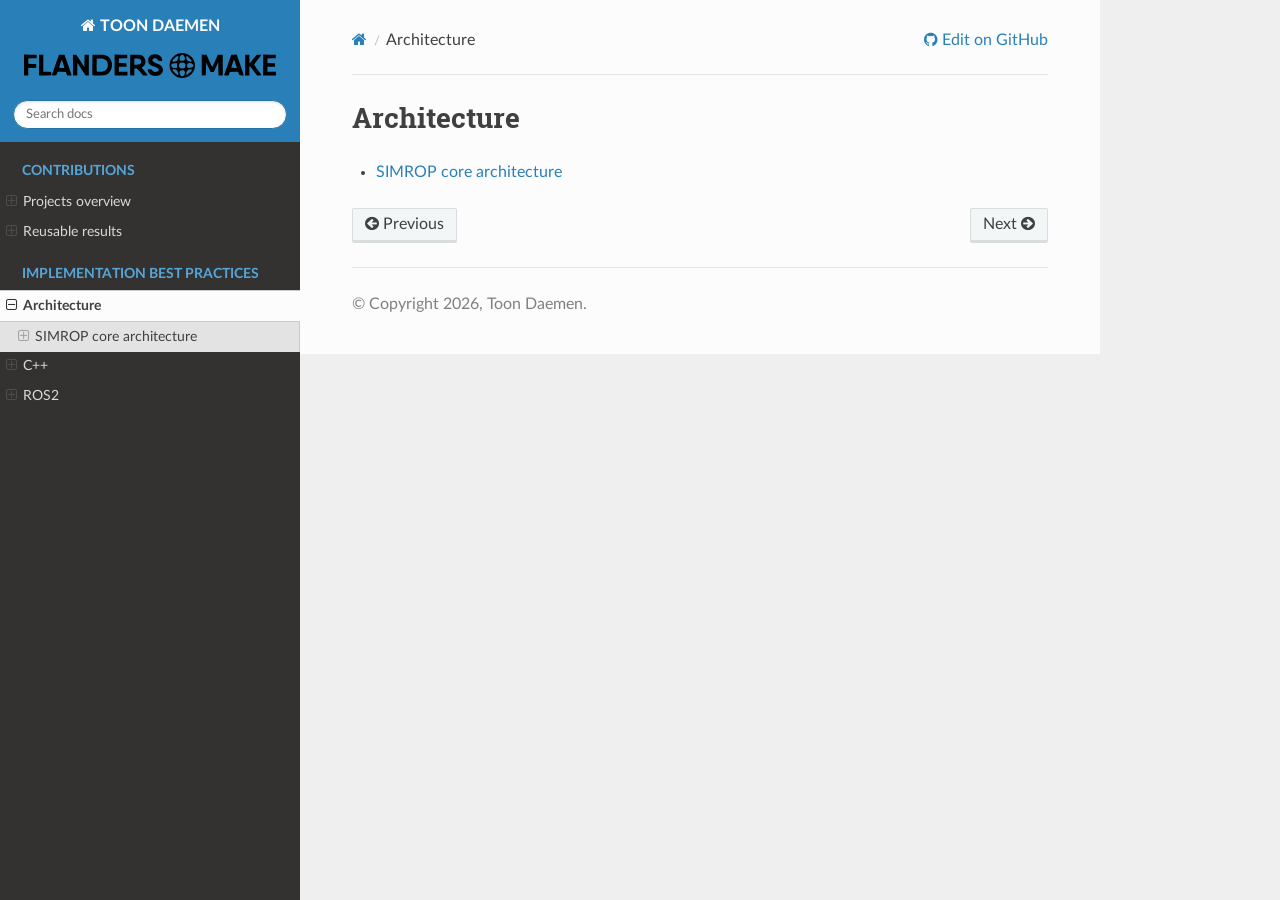
==== commit 4085b1d3: "deploy: 5bdeef87eeb2ca6bec0b100a3895a2a99c4e49e5" ====
--- a/implementation_best_practices/architecture/index.html
+++ b/implementation_best_practices/architecture/index.html
@@ -11,6 +11,7 @@
       <link rel="stylesheet" type="text/css" href="../../_static/css/theme.css?v=9edc463e" />
       <link rel="stylesheet" type="text/css" href="../../_static/copybutton.css?v=76b2166b" />
       <link rel="stylesheet" type="text/css" href="../../_static/sphinx-design.min.css?v=95c83b7e" />
+      <link rel="stylesheet" type="text/css" href="../../_static/css/custom.css?v=ee05dfc4" />
 
   
     <link rel="shortcut icon" href="../../_static/fm_48x48.svg"/>
@@ -109,7 +110,7 @@
       <li><a href="../../index.html" class="icon icon-home" aria-label="Home"></a></li>
       <li class="breadcrumb-item active">Architecture</li>
       <li class="wy-breadcrumbs-aside">
-              <a href="https://github.com/toondaemenFM/implementation_best_practices/blob/main/docs/source/implementation_best_practices/architecture/index.md" class="fa fa-github"> Edit on GitHub</a>
+              <a href="https://github.com/toondaemenFM/developer_log/blob/main/docs/source/implementation_best_practices/architecture/index.md" class="fa fa-github"> Edit on GitHub</a>
       </li>
   </ul>
   <hr/>
@@ -137,7 +138,7 @@
   <hr/>
 
   <div role="contentinfo">
-    <p>&#169; Copyright 2026, Flanders Make vzw.</p>
+    <p>&#169; Copyright 2026, Toon Daemen.</p>
   </div>
 
    
--- a/_static/css/custom.css
+++ b/_static/css/custom.css
@@ -0,0 +1,8 @@
+
+.admon-no-icon .admonition-title::before {
+    content: "";
+}
+
+.admon-question .admonition-title::before {
+    content: "\1FBC4";
+}
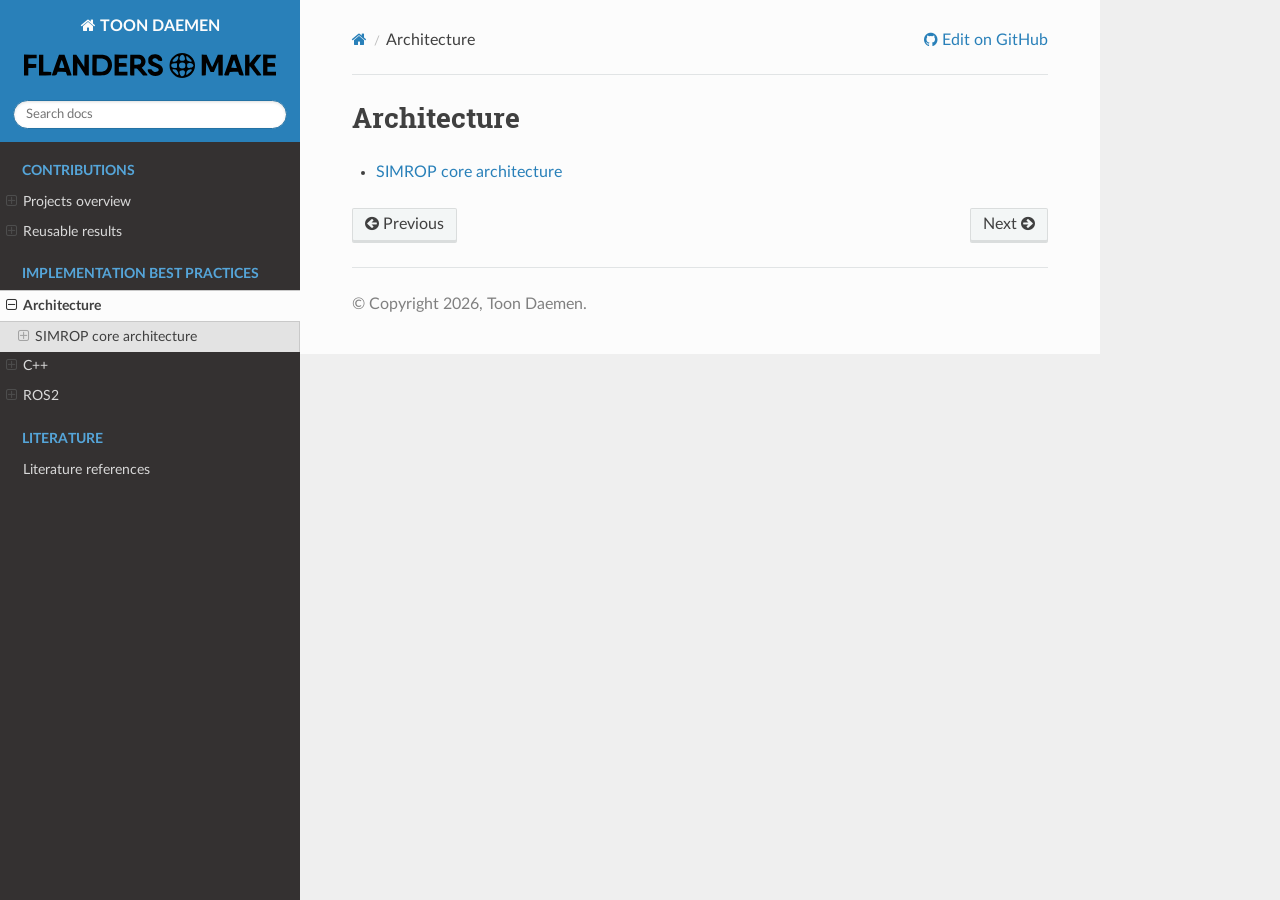
==== commit bf44d3df: "deploy: de7d0ea9ce4270633229dab2162af65632a2573f" ====
--- a/implementation_best_practices/architecture/index.html
+++ b/implementation_best_practices/architecture/index.html
@@ -11,7 +11,7 @@
       <link rel="stylesheet" type="text/css" href="../../_static/css/theme.css?v=9edc463e" />
       <link rel="stylesheet" type="text/css" href="../../_static/copybutton.css?v=76b2166b" />
       <link rel="stylesheet" type="text/css" href="../../_static/sphinx-design.min.css?v=95c83b7e" />
-      <link rel="stylesheet" type="text/css" href="../../_static/css/custom.css?v=ee05dfc4" />
+      <link rel="stylesheet" type="text/css" href="../../_static/css/custom.css?v=2d9479c5" />
 
   
     <link rel="shortcut icon" href="../../_static/fm_48x48.svg"/>
@@ -93,6 +93,10 @@
 </ul>
 </li>
 </ul>
+<p class="caption" role="heading"><span class="caption-text">Literature</span></p>
+<ul>
+<li class="toctree-l1"><a class="reference internal" href="../../literature/references.html">Literature references</a></li>
+</ul>
 
         </div>
       </div>
--- a/_static/css/custom.css
+++ b/_static/css/custom.css
@@ -5,4 +5,8 @@
 
 .admon-question .admonition-title::before {
     content: "\1FBC4";
+}
+
+div[itemprop="articleBody"] p {
+  text-align: justify;
 }
